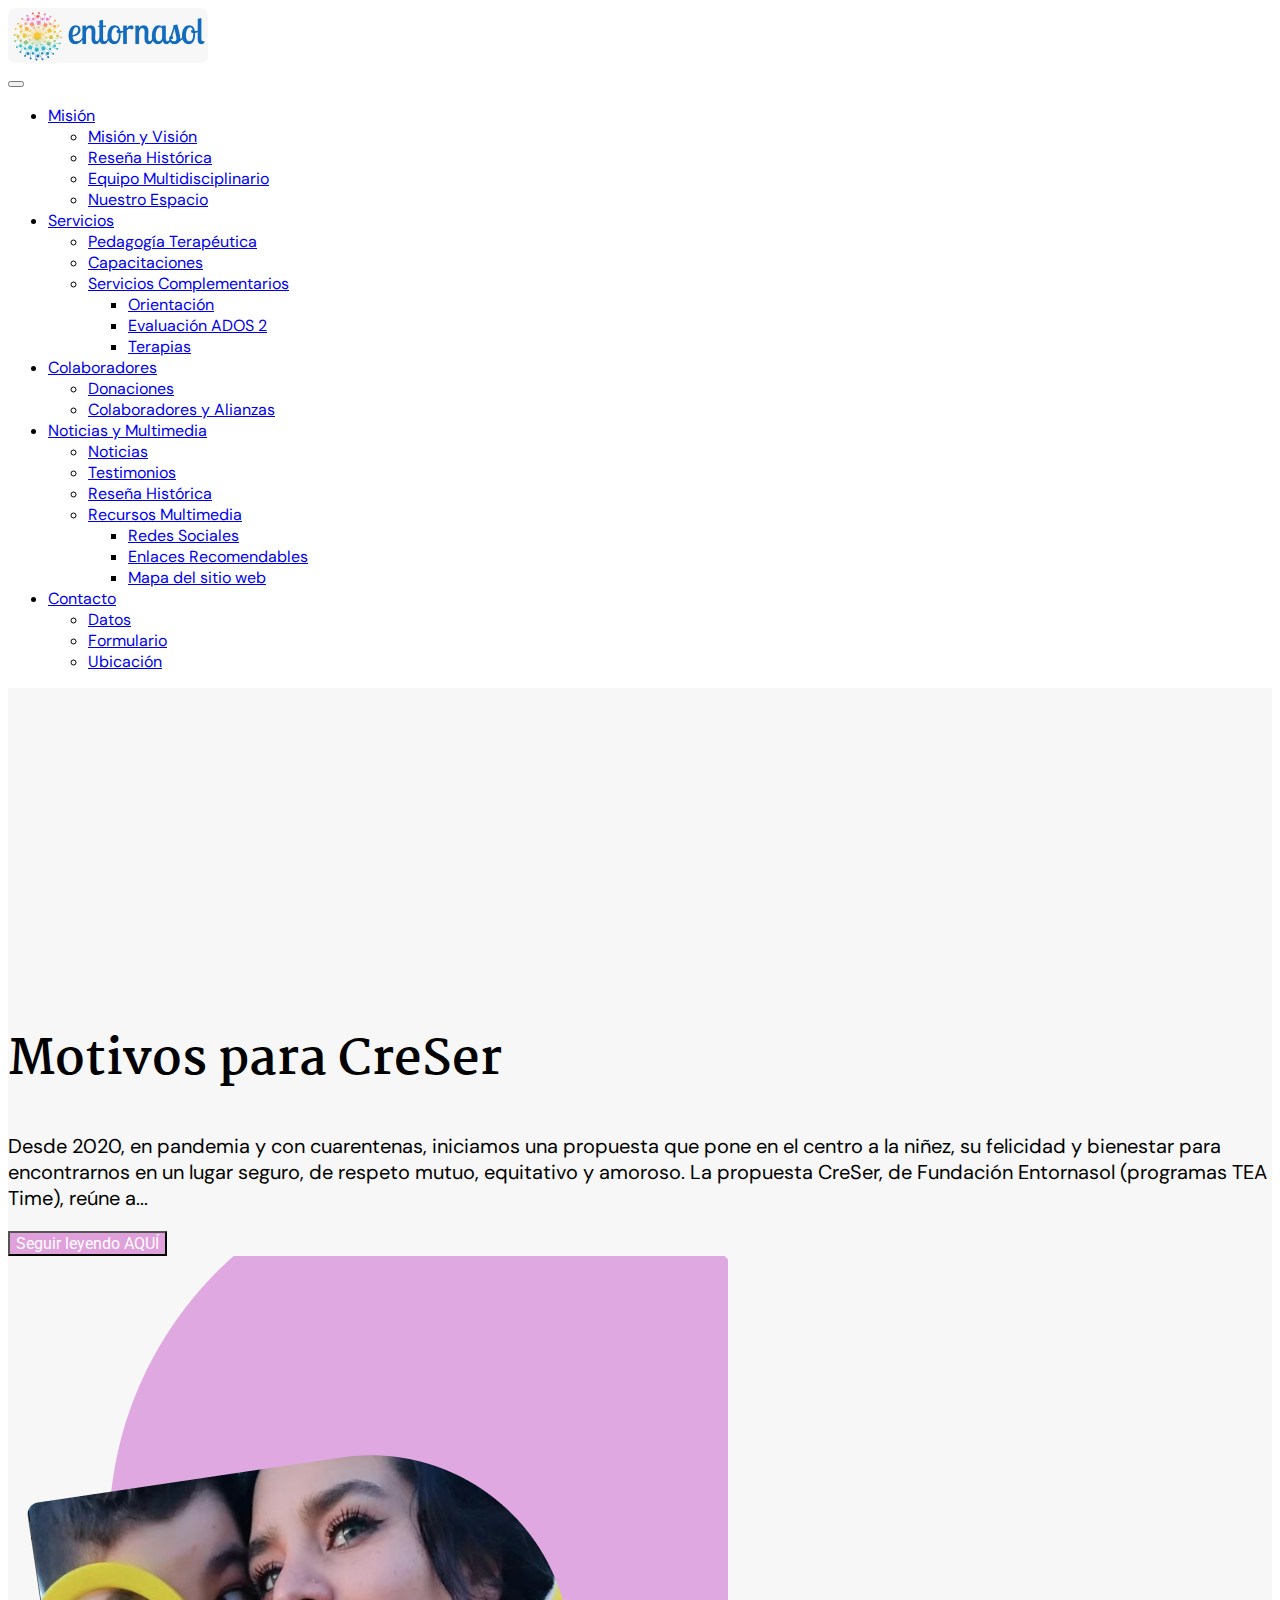
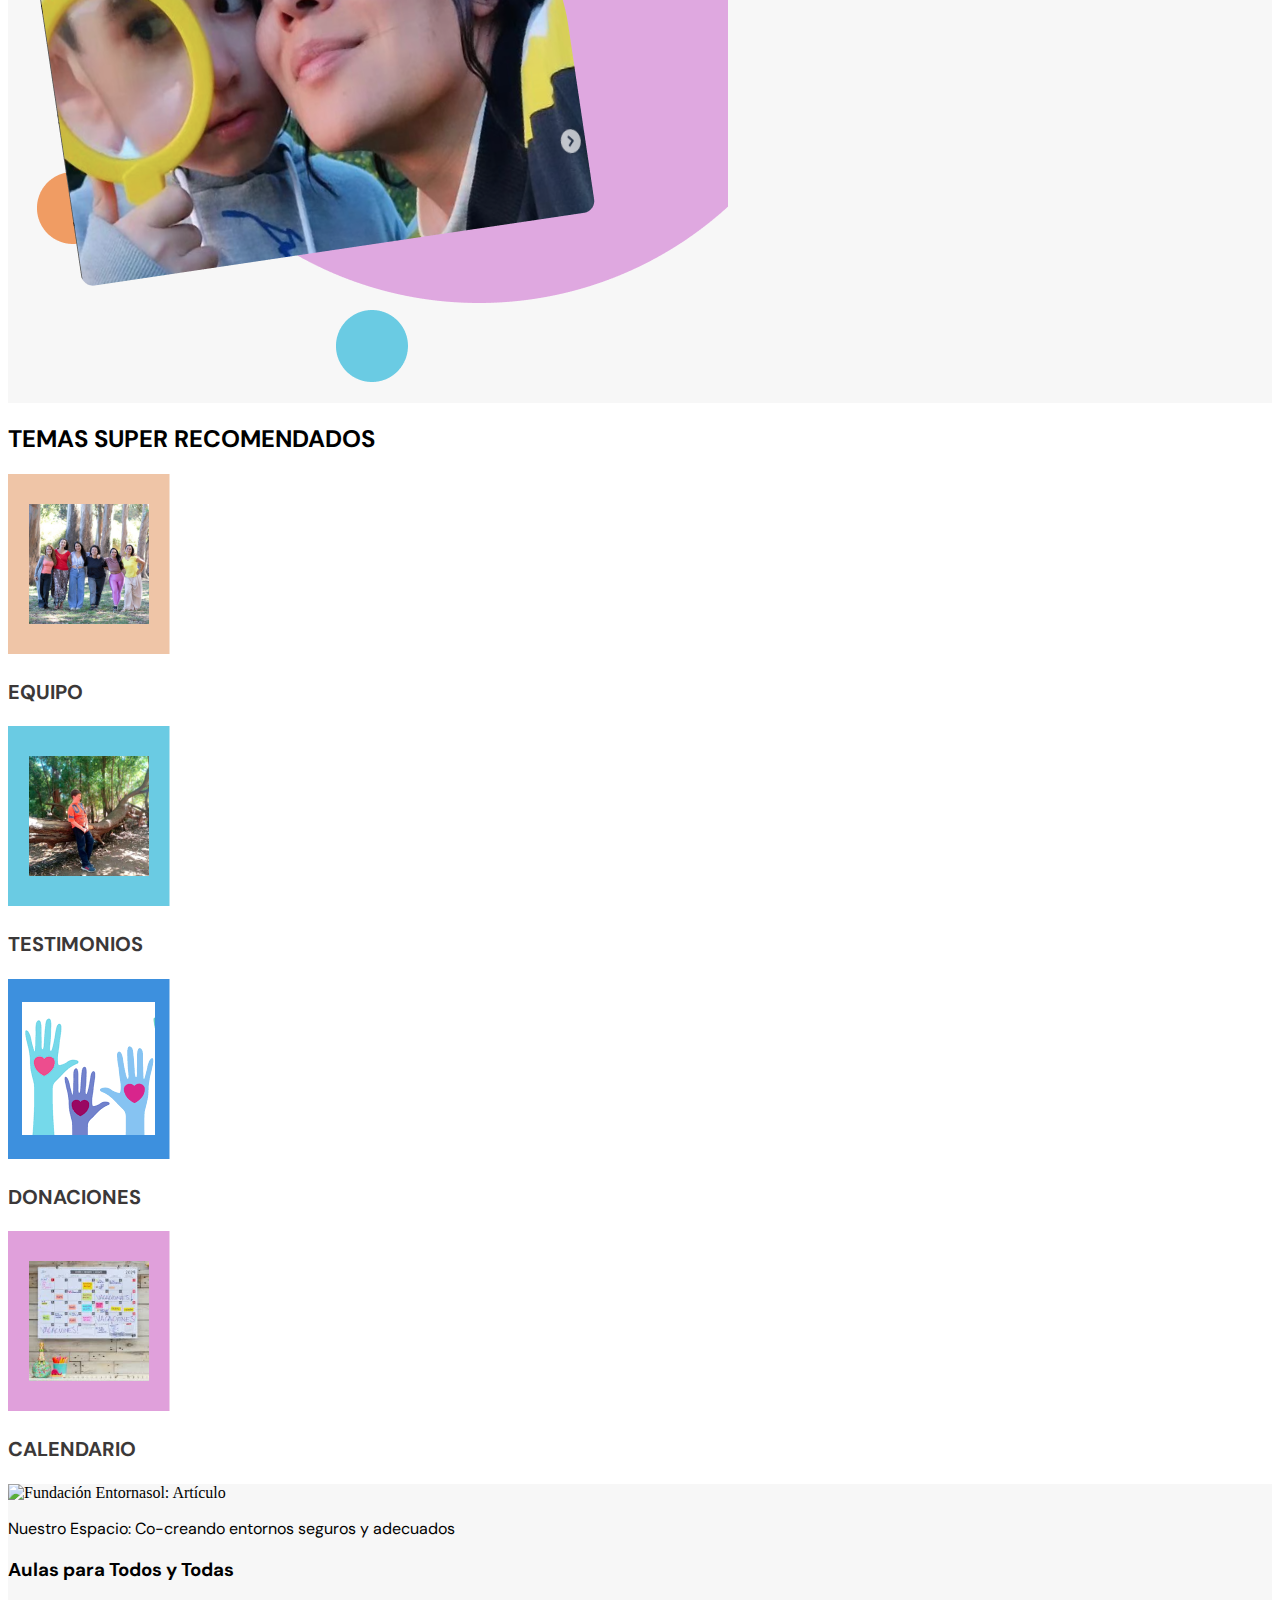
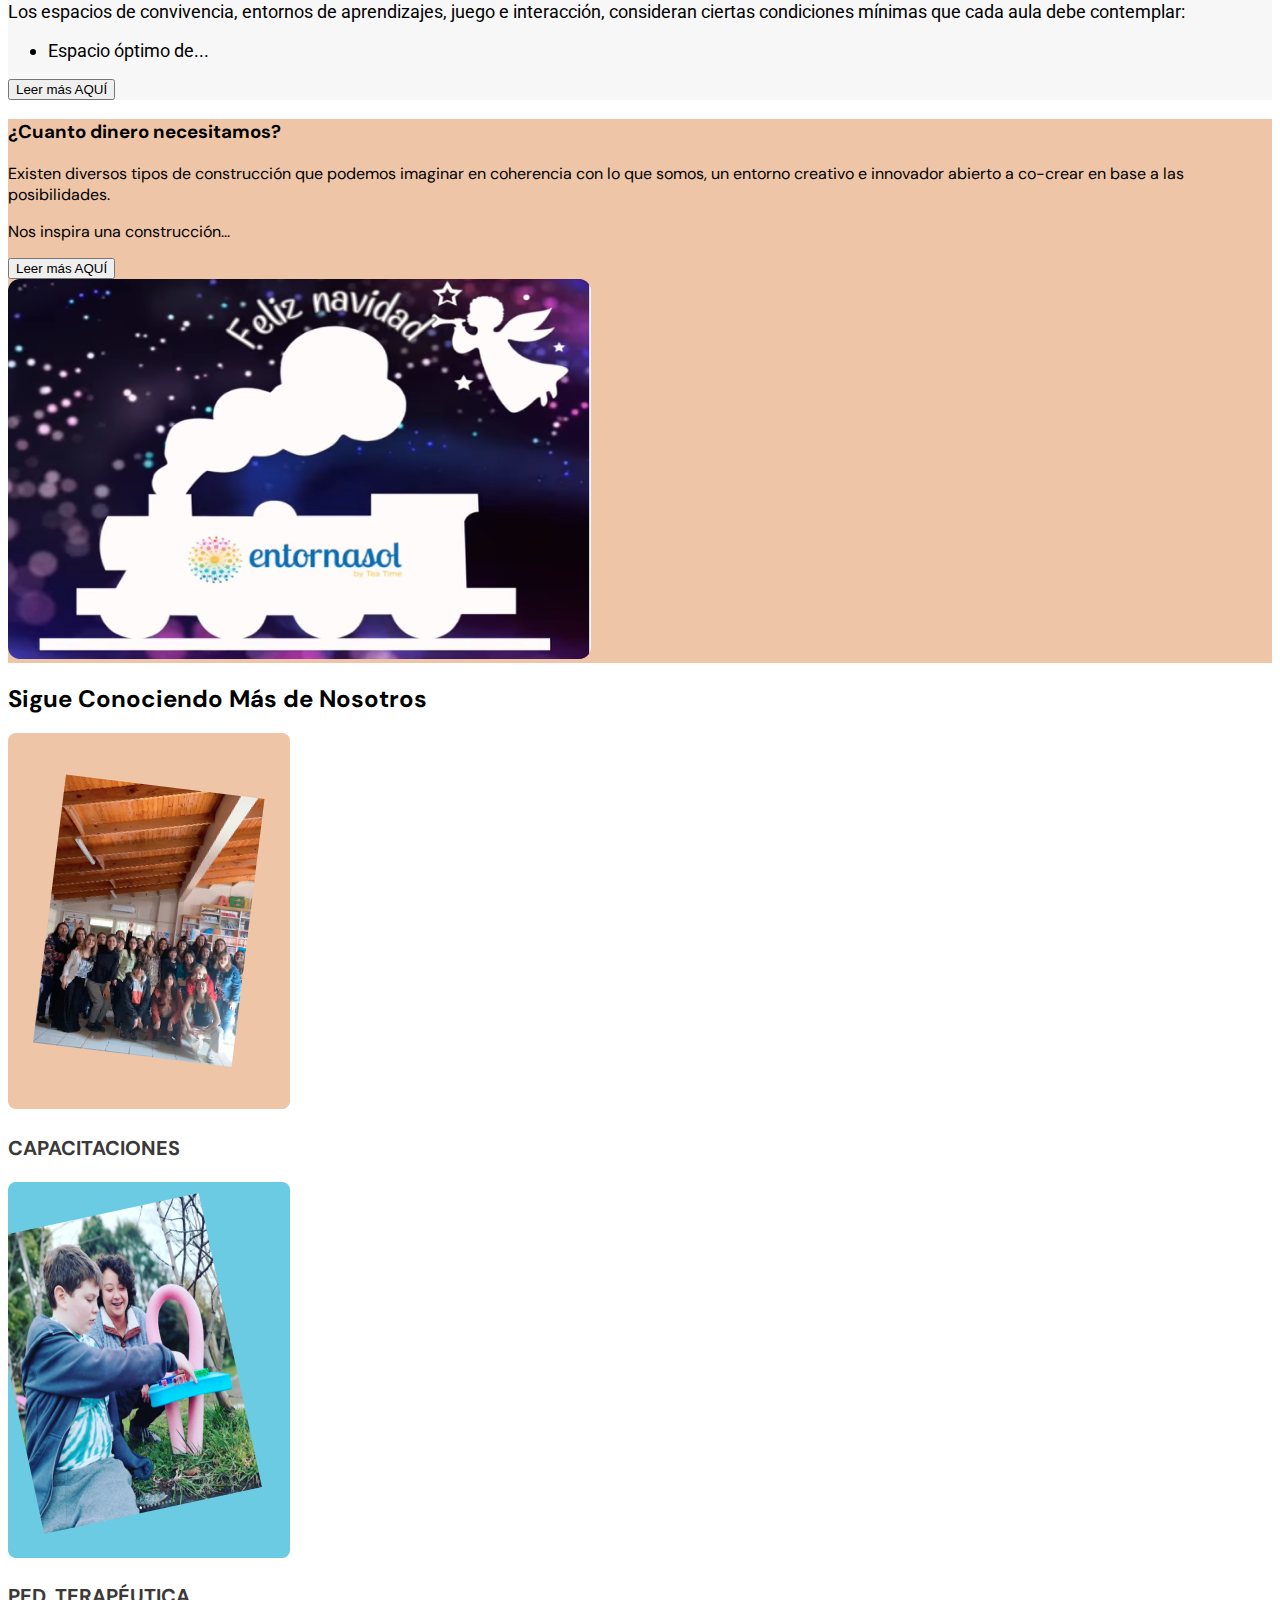
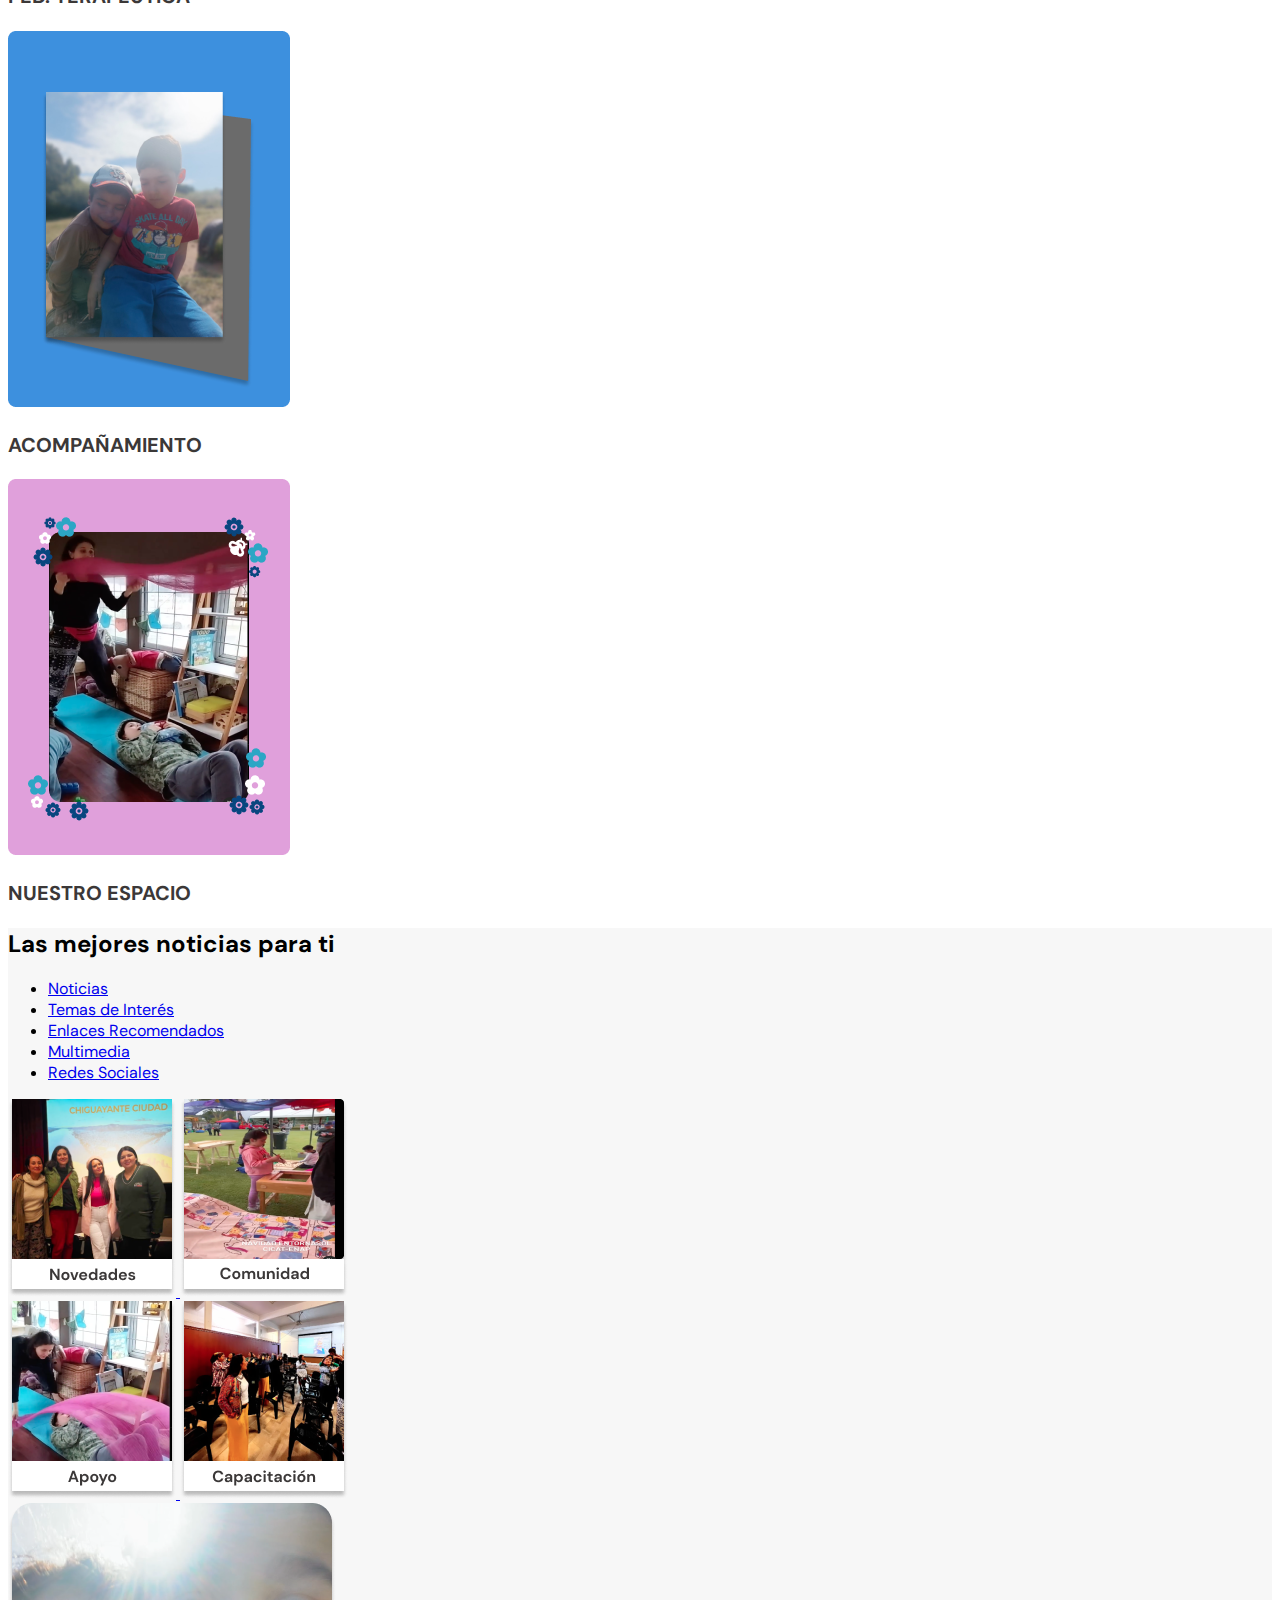
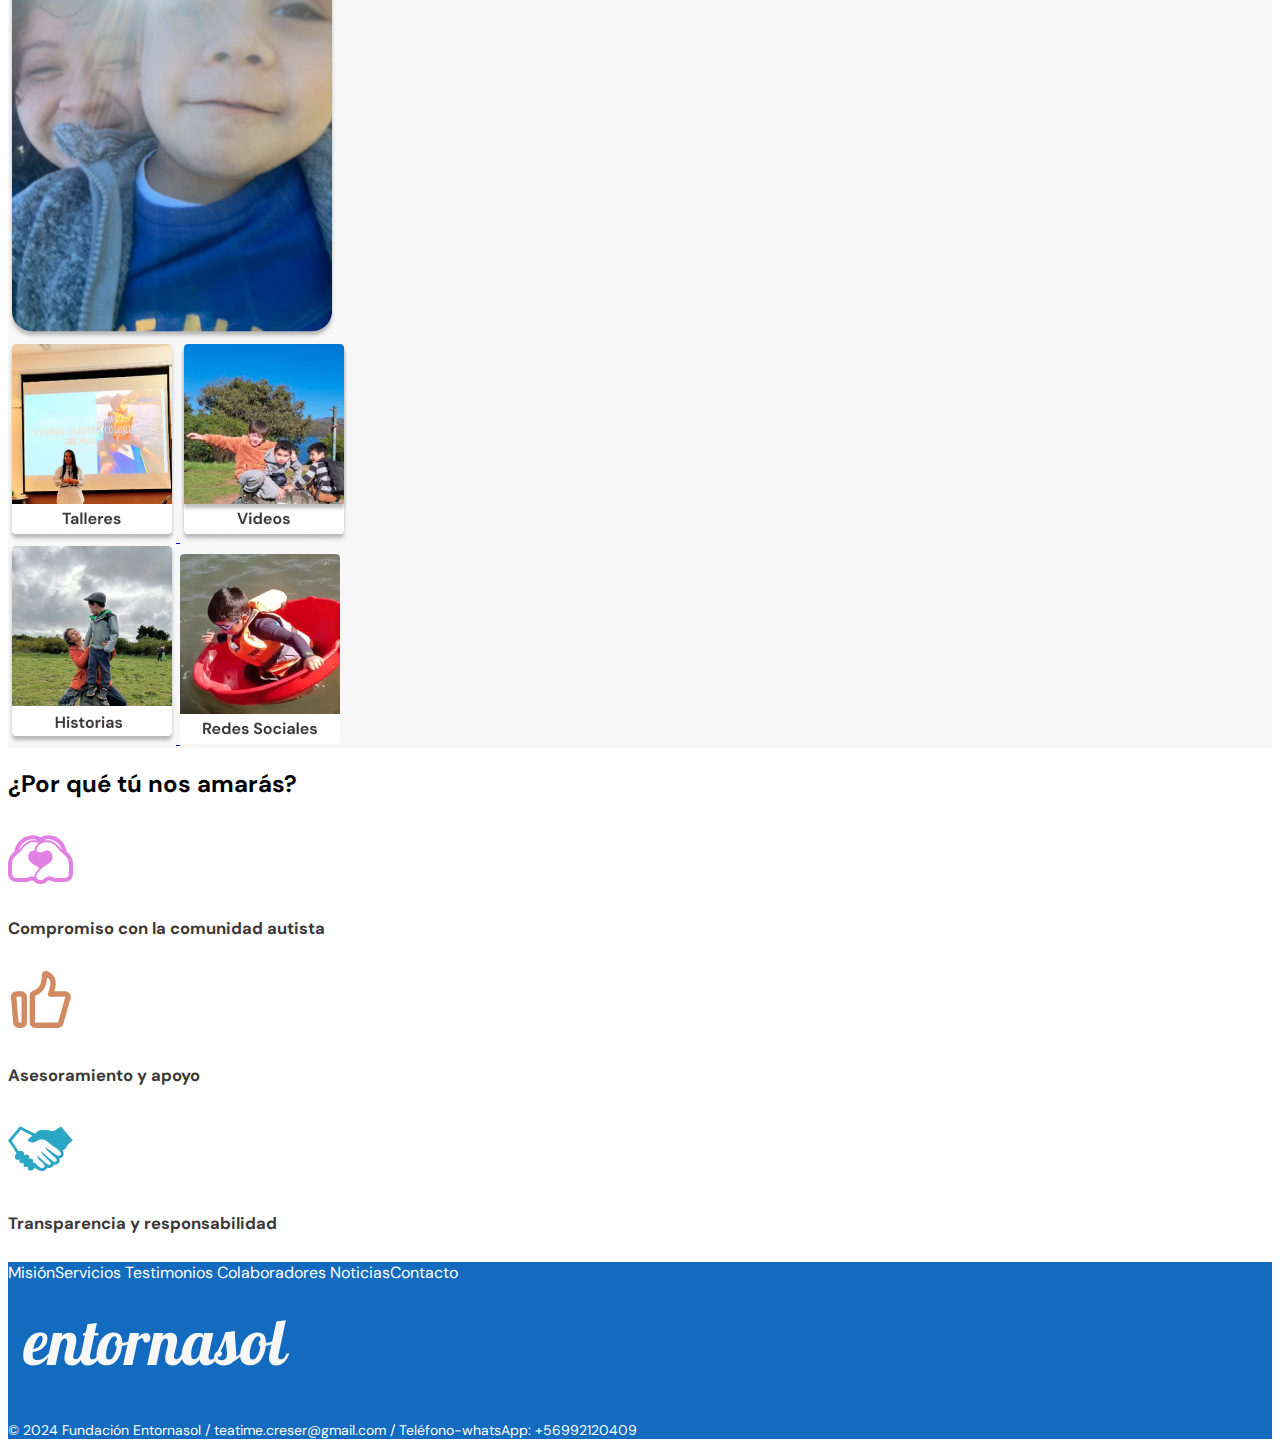
==== index.html @ 8d463114 "1er commit" ====
<!DOCTYPE html>
<html lang="es">

<head>
  <meta charset="UTF-8">
  <meta name="viewport" content="width=device-width, initial-scale=1.0">
  <meta name="description" content="Sitio web Fundación Entornasol para la Divergencia e integración del Autismo">
  <meta name="author" content="Pilar García Royo">
  <link rel="shortcut icon" href="./assets/img/favicon-entornasol.svg" type="image/x-icon">
  <title>Fundación Entornasol</title>
  <script src="https://kit.fontawesome.com/6270b52527.js" crossorigin="anonymous"></script>
  <link rel="preconnect" href="https://fonts.googleapis.com">
  <link rel="preconnect" href="https://fonts.gstatic.com" crossorigin>
  <link
    href="https://fonts.googleapis.com/css2?family=DM+Sans:ital,opsz,wght@0,9..40,100..1000;1,9..40,100..1000&display=swap"
    rel="stylesheet">
  <link href="https://fonts.googleapis.com/css2?family=Martel:wght@200;300;400;600;700;800;900&display=swap"
    rel="stylesheet">
  <link
    href="https://fonts.googleapis.com/css2?family=Roboto:ital,wght@0,100;0,300;0,400;0,500;0,700;0,900;1,100;1,300;1,400;1,500;1,700;1,900&display=swap"
    rel="stylesheet">
  <link href="https://cdn.jsdelivr.net/npm/bootstrap@5.1.3/dist/css/bootstrap.min.css" rel="stylesheet"
    integrity="sha384-1BmE4kWBq78iYhFldvKuhfTAU6auU8tT94WrHftjDbrCEXSU1oBoqyl2QvZ6jIW3" crossorigin="anonymous">
  <link rel="stylesheet" href="./assets/css/styles.css">
</head>

<body>
  <header>
    <nav class="navbar navbar-expand-lg fixed-top navbar-light bg-light">
      <div class="container-fluid">
        <div class="container">
          <a class="navbar-brand" href="#">
            <img src="./assets/img/logo-entornasol.png" alt="logotipo Entornasol" width="200" height="auto">
          </a>
        </div>
        <button class="navbar-toggler" type="button" data-bs-toggle="collapse" data-bs-target="#navbarSupportedContent"
          aria-controls="navbarSupportedContent" aria-expanded="false" aria-label="Toggle navigation">
          <span class="navbar-toggler-icon"></span>
        </button>
        <div class="collapse navbar-collapse me-3" id="navbarSupportedContent">
          <ul class="navbar-nav me-auto mb-2 mb-lg-0">
            <li class="nav-item dropdown">
              <a class="nav-link dropdown-toggle" href="#" id="navbarDropdown" role="button" data-bs-toggle="dropdown"
                aria-expanded="false">
                Misión
              </a>
              <ul class="dropdown-menu" aria-labelledby="navbarDropdown">
                <li><a class="dropdown-item" href="mision.html#mision-vision">Misión y Visión</a></li>
                <li><a class="dropdown-item" href="mision.html#historia">Reseña Histórica</a></li>
                <li><a class="dropdown-item" href="mision.html#equipo">Equipo Multidisciplinario</a></li>
                <li><a class="dropdown-item" href="mision.html#espacio">Nuestro Espacio</a></li>
              </ul>
            </li>
            <li class="nav-item dropdown">
              <a class="nav-link dropdown-toggle" href="#" id="navbarDropdown" role="button" data-bs-toggle="dropdown"
                aria-expanded="false">
                Servicios
              </a>
              <ul class="dropdown-menu" aria-labelledby="navbarDropdown">
                <li><a class="dropdown-item" href="#">Pedagogía Terapéutica</a></li>
                <li><a class="dropdown-item" href="servicios.html">Capacitaciones</a></li>
                <!-- <li><a class="dropdown-item" href="#">Acompañamiento</a></li> -->
                <!-- <li><a class="dropdown-item" href="#">Calendario</a></li> -->
                <li><a class="dropdown-item" href="#">Servicios Complementarios</a>
                  <ul>
                    <li><a class="dropdown-item" href="#">Orientación</a>
                    <li><a class="dropdown-item" href="#">Evaluación ADOS 2</a>
                    <li><a class="dropdown-item" href="#">Terapias</a>
                  </ul>
                </li>
              </ul>
            </li>
            <li class="nav-item dropdown">
              <a class="nav-link dropdown-toggle" href="#" id="navbarDropdown" role="button" data-bs-toggle="dropdown"
                aria-expanded="false">
                Colaboradores
              </a>
              <ul class="dropdown-menu" aria-labelledby="navbarDropdown">
                <li><a class="dropdown-item" href="donaciones.html">Donaciones</a></li>
                <li><a class="dropdown-item" href="donaciones.html#alianzas">Colaboradores y Alianzas</a></li>
                <!-- <li><a class="dropdown-item" href="#">Convenios</a></li> -->
              </ul>
            </li>
            <li class="nav-item dropdown">
              <a class="nav-link dropdown-toggle" href="#" id="navbarDropdown" role="button" data-bs-toggle="dropdown"
                aria-expanded="false">
                Noticias y Multimedia
              </a>
              <ul class="dropdown-menu" aria-labelledby="navbarDropdown">
                <li><a class="dropdown-item" href="noticias.html">Noticias</a></li>
                <li><a class="dropdown-item" href="noticias.html#testimonios">Testimonios</a></li>
                <li><a class="dropdown-item" href="story.html">Reseña Histórica</a></li>
                <!-- <li><a class="dropdown-item" href="#">Temas de Interés</a></li> -->
                <li><a class="dropdown-item" href="#">Recursos Multimedia</a>
                  <ul>
                    <li><a class="dropdown-item" href="noticias.html" rel="noopener noreferrer">Redes Sociales</a>
                    <li><a class="dropdown-item" href="noticias.html#enlaces">Enlaces Recomendables</a></li>
                    <!-- <li><a class="dropdown-item" href="#">Videos</a> -->
                    <!-- <li><a class="dropdown-item" href="#">Archivos</a> -->
                    <li><a class="dropdown-item" href="noticias.html#menu-navegacion">Mapa del sitio web</a>
                  </ul>
                </li>
              </ul>
            </li>
            <li class="nav-item dropdown">
              <a class="nav-link dropdown-toggle" href="#" id="navbarDropdown" role="button" data-bs-toggle="dropdown"
                aria-expanded="false">
                Contacto
              </a>
              <ul class="dropdown-menu" aria-labelledby="navbarDropdown">
                <li><a class="dropdown-item" href="contacto.html">Datos</a></li>
                <li><a class="dropdown-item" href="contacto.html#formulario-contacto">Formulario</a></li>
                <!-- <li><a class="dropdown-item" href="#">Opiniones</a></li> -->
                <li><a class="dropdown-item" href="contacto.html#mapa-contacto">Ubicación</a></li>
              </ul>
            </li>
          </ul>
        </div>
      </div>
    </nav>
  </header>

  <main>
    <section class="row container-fluid portada-grande">
      <div class="col-md-5 parrafo-hero">
        <h1 class="titulo-hero">Motivos para CreSer</h1>
        <p class="texto-hero">Desde 2020, en pandemia y con cuarentenas, iniciamos una propuesta que pone en el centro a la niñez, su felicidad y bienestar para encontrarnos en un lugar seguro, de respeto mutuo, equitativo y amoroso. La propuesta CreSer, de Fundación Entornasol (programas TEA Time), reúne a...
        </p>
        <a href="mision.html"><button type="button" class="btn boton-rosa">Seguir leyendo AQUÍ</button></a>

      </div>
      <div class="col-md-7 imagen-hero">
        <img src="./assets/img/img-hero.png" alt="Fundación Entornasol">
      </div>
    </section>

    <section class="container-fluid portada-movil">
      <div class="d-flex justify-content-end">
        <img src="./assets/img/img-hero.png" alt="Fundación Entornasol" class="w-75">
      </div>
      <div class="parrafo-hero-movil">
        <h1 class="titulo-hero-movil">Motivos para CreSer</h1>
        <p class="texto-hero-movil">Desde 2020 iniciamos, en pandemia y con cuarentenas, una propuesta que pone en el
          centro a
          la niñez, su felicidad y bienestar para encontrarnos en un lugar seguro, de respeto mutuo, equitativo y
          amoroso.</p>
        <button type="button" class="btn boton-rosa">Seguir leyendo AQUÍ</button>
      </div>
    </section>

    <section class="container my-5">
      <div class="text-center p-5 m-5">
        <h2 class="title-article text-uppercase">TEMAS SUPER RECOMENDADOS</h2>
      </div>
      <div class="row d-flex align-items-center py-5 my-5">
        <div class="col-md-3 text-center">
          <a href="mision.html#equipo" class="enlaces-noticias">
            <img src="./assets/img/img-equipo.png" alt="Fundación Entornasol: Equipo">
          </a>
          <h4 class="my-3"><a href="mision.html#equipo" class="recomendados-link">EQUIPO</a></h4>
        </div>
        <div class="col-md-3 text-center">
          <a href="#" class="enlaces-noticias">
            <img src="./assets/img/img-testimonios.png" alt="Fundación Entornasol: Testimonios">
          </a>
          <h4 class="my-3"><a href="#" class="recomendados-link">TESTIMONIOS</a></h4>
        </div>
        <div class="col-md-3 text-center">
          <a href="donaciones.html" class="enlaces-noticias">
            <img src="./assets/img/img-donaciones.png" alt="Fundación Entornasol: Donaciones">
          </a>
          <h4 class="my-3"><a href="donaciones.html" class="recomendados-link">DONACIONES</a></h4>
        </div>
        <div class="col-md-3 text-center">
          <a href="#" class="enlaces-noticias">
            <img src="./assets/img/img-calendario.png" alt="Fundación Entornasol: Calendario">
          </a>
          <h4 class="my-3"><a href="#" class="recomendados-link">CALENDARIO</a></h4>
        </div>
      </div>
    </section>

    <section class="articulo py-5">
      <div class="row py-5 m-5">
        <div class="col-md-6">
          <img src="./assets/img/img-articulo-niño.png" alt="Fundación Entornasol: Artículo">
        </div>
        <div class="col-md-6 pt-5">
          <p class="title-article pt-5 pb-2 mx-3">Nuestro Espacio: Co-creando entornos seguros y adecuados</p>
          <h3 class="title-article text-center m-3">Aulas para Todos y Todas</h3>
          <p class="texto">Los espacios de convivencia, entornos de aprendizajes, juego e interacción, consideran
            ciertas condiciones mínimas que cada aula debe contemplar:</p>
          <ul class="texto m-5">
            <li>Espacio óptimo de...</li>
          </ul>
          <a href="mision.html#espacio"><button type="button" class="btn btn-secondary m-3">Leer más AQUÍ</button></a>
        </div>
      </div>
    </section>

    <section class="articulo py-5">
      <div class="row contenedor-saludo py-5 m-5">
        <div class="col-md-6">
          <h3 class="title-article text-capitalize text-center py-3 m-3">¿Cuanto dinero necesitamos?</h3>
          <p class="title-article text-capitalize py-3 m-3">Existen diversos tipos de construcción que podemos imaginar
            en coherencia
            con lo que somos, un entorno creativo e innovador abierto a co-crear en base a las posibilidades.</p>
          <p class="title-article py-3 m-3">Nos inspira una construcción...</p>
          <a href="donaciones.html"><button type="button" class="btn btn-secondary m-3">Leer más AQUÍ</button></a>
        </div>
        <div class="col-md-6">
          <img src="./assets/img/img-trencito.png" alt="Fundación Entornasol: Saludo de Navidad">
        </div>
      </div>
    </section>

    <section class="container my-5">
      <div class="text-center p-5 m-5">
        <h2 class="title-article text-uppercase">Sigue Conociendo Más de Nosotros</h2>
      </div>
      <div class="row d-flex align-items-center py-5 my-5">
        <div class="col-md-3 text-center">
          <a href="servicios.html" class="enlaces-noticias">
            <img src="./assets/img/img-capacitaciones.png" alt="Fundación Entornasol: Equipo" class="w-75">
          </a>
          <h4 class="title-article my-3"><a href="servicios.html" class="recomendados-link">CAPACITACIONES</a></h4>
        </div>
        <div class="col-md-3 text-center">
          <a href="#" class="enlaces-noticias">
            <img src="./assets/img/img-pedagogia.png" alt="Fundación Entornasol: Testimonios" class="w-75">
          </a>
          <h4 class="title-article my-3"><a href="#" class="recomendados-link">PED. TERAPÉUTICA</a></h4>
        </div>
        <div class="col-md-3 text-center">
          <a href="#" class="enlaces-noticias">
            <img src="./assets/img/img-acompañamiento.png" alt="Fundación Entornasol: Donaciones" class="w-75">
          </a>
          <h4 class="title-article my-3"><a href="#" class="recomendados-link">ACOMPAÑAMIENTO</a></h4>
        </div>
        <div class="col-md-3 text-center">
          <a href="mision.html#espacio" class="enlaces-noticias">
            <img src="./assets/img/img-espacio.png" alt="Fundación Entornasol: Calendario" class="w-75">
          </a>
          <h4 class="title-article my-3"><a href="mision.html#espacio" class="recomendados-link">NUESTRO ESPACIO</a>
          </h4>
        </div>
      </div>
    </section>

    <article class="articulo py-5">
      <h2 class="title-article title-article text-center m-5">Las mejores noticias para ti</h2>
      <section class="d-flex justify-content-center py-2">
        <nav class="navbar navbar-expand-lg navbar-light bg-light">
          <div class="title-article container-fluid">
            <div class="navbar-collapse me-3" id="navbarSupportedContent">
              <ul class="d-flex navbar-nav me-auto mb-2 mb-lg-0">
                <li class="nav-item">
                  <a class="nav-link" aria-current="page" href="#">Noticias</a>
                </li>
                <li class="nav-item">
                  <a class="nav-link" aria-current="page" href="#">Temas de Interés</a>
                </li>
                <li class="nav-item">
                  <a class="nav-link" aria-current="page" href="#">Enlaces Recomendados</a>
                </li>
                <li class="nav-item">
                  <a class="nav-link" aria-current="page" href="#">Multimedia</a>
                </li>
                <li class="nav-item">
                  <a class="nav-link" aria-current="page" href="https://www.instagram.com/fundacionentornasol/" target="_blank" rel="noopener noreferrer">Redes Sociales</a>
                </li>
              </ul>
            </div>
          </div>
        </nav>
      </section>
      <section class="articulo">
        <div class="row py-5">
          <div class="col-md-4">
            <div class="row">
              <div class="col-md-6">
                <a href="#" class="enlaces-noticias">
                  <img src="./assets/img/novedades.png" alt="Fundación Entornasol" class="p-2 w-100">
                </a>
                <a href="#" class="enlaces-noticias">
                  <img src="./assets/img/comunidad.png" alt="Fundación Entornasol" class="p-2 w-100">
                </a>
              </div>
              <div class="col-md-6">
                <a href="#" class="enlaces-noticias">
                  <img src="./assets/img/apoyo.png" alt="Fundación Entornasol" class="p-2 w-100">
                </a>
                <a href="servicios.html" class="enlaces-noticias">
                  <img src="./assets/img/capacitacion.png" alt="Fundación Entornasol" class=" p-2 w-100">
                </a>
              </div>
            </div>
          </div>
          <div class="col-md-4 text-center">
            <a href="mision.html" class="enlaces-noticias">
              <img src="./assets/img/image central.png" alt="Fundación Entornasol" class="w-75">
            </a>
          </div>
          <div class="col-md-4">
            <div class="row">
              <div class="col-md-6">
                <a href="#" class="enlaces-noticias">
                  <img src="./assets/img/talleres.png" alt="Fundación Entornasol" class="p-2 w-100">
                </a>
                <a href="#" class="enlaces-noticias">
                  <img src="./assets/img/videos.png" alt="Fundación Entornasol" class="p-2 w-100">
                </a>
              </div>
              <div class="col-md-6">
                <a href="#" class="enlaces-noticias">
                  <img src="./assets/img/historias.png" alt="Fundación Entornasol" class="p-2 w-100">
                </a>
                <a href="https://www.instagram.com/fundacionentornasol/" target="_blank" rel="noopener noreferrer" class="enlaces-noticias">
                  <img src="./assets/img/redes-sociales.png" alt="Fundación Entornasol" class="p-2 w-100">
                </a>
              </div>
            </div>
          </div>
        </div>
      </section>
    </article>

    <section class="my-5">
      <div class="text-center py-5">
        <h2 class="title-article py-5">¿Por qué tú nos amarás?</h2>
      </div>
      <div class="row pb-5 mx-5">
        <div class="col-md-4 text-center">
          <a href="#" id="enlaces-iconos" class="recomendados-link">
            <img src="./assets/img/fluent-emoji-high-contrast_heart-hands.svg" alt="Icono">
            <h5 class=" my-5">Compromiso con la comunidad autista</h5>
          </a>
        </div>
        <div class="col-md-4 text-center">
          <a href="#" id="enlaces-iconos" class="recomendados-link">
            <img src="./assets/img/icon-park-outline_good-two.svg" alt="Icono">
            <h5 class="title-article my-5">Asesoramiento y apoyo</h5>
          </a>
        </div>
        <div class="col-md-4 text-center">
          <a href="#" id="enlaces-iconos" class="recomendados-link">
            <img src="./assets/img/vaadin_handshake.svg" alt="Icono">
            <h5 class="title-article my-5">Transparencia y responsabilidad</h5>
          </a>
        </div>
      </div>
    </section>
  </main>

  <footer>
    <section class="enlaces-footer text-center pt-5 my-5">
      <p><a href="mision.html" class="m-3">Misión</a><span><a href="servicios.html" class="m-3">Servicios</a></span>
        <span><a href="noticias.html#testimonios" class="m-3">Testimonios</a></span>
        <span><a href="donaciones.html" class="m-3">Colaboradores</a></span>
        <span><a href="noticias.html" class="m-3">Noticias</a></span><span><a href="#"class="m-3">Contacto</a></span>
      </p>
    </section>
    <section class="text-center mb-5">
      <a href="#" class="enlaces-logotipo-footer"><img src="./assets/img/logo bg azul logo.svg" alt="Logo blanco"></a>
      <div class="text-center">
        <a href="https://www.instagram.com/fundacionentornasol/" target="_blank" rel="noopener noreferrer"><i
          class="fa-brands fa-instagram text-white mx-3"></i></a>
        <a href="https://wa.me/+56992120409" target="_blank"><i class="fa-brands fa-whatsapp text-white mx-3"></i></a>
        <a href="mailto:fundacionentornasol@gmail.com" target="_blank"><i class="fa-regular fa-envelope-open text-white mx-3"></i></a>
      </div>
    </section>
    <div class="pb-5">
      <p class="texto-reservado-footer text-center">© 2024 Fundación Entornasol / teatime.creser@gmail.com /
        Teléfono-whatsApp: +56992120409
      </p>
    </div>
  </footer>




  <script src="https://cdn.jsdelivr.net/npm/bootstrap@5.1.3/dist/js/bootstrap.bundle.min.js"
    integrity="sha384-ka7Sk0Gln4gmtz2MlQnikT1wXgYsOg+OMhuP+IlRH9sENBO0LRn5q+8nbTov4+1p"
    crossorigin="anonymous"></script>
  <script src="./assets/js/script.js"></script>
</body>

</html>
---- assets/css/styles.css ----
/* font-family: "DM Sans", sans-serif; */
/* font-family: "Martel", serif; */
/* font-family: "Roboto", sans-serif; */

.navbar {
  font-family: "DM Sans", sans-serif;
  font-size: 16px;
}

.titulo-hero {
  font-family: "Martel", serif;
  font-size: 48px;
}

.titulo-parrafo {
  font-family: "Martel", serif;
  font-size: 32px;
}

.menu {
  background-color: #f7f7f7;
}

.texto {
  font-family: "Roboto", sans-serif;
  font-size: 18px;
}

.texto-hero {
  font-family: "DM Sans", sans-serif;
  font-size: 20px;
}

.titulo-hero-movil {
  font-family: "Martel", serif;
  font-size: 32px;
}

.texto-hero-movil {
  font-family: "DM Sans", sans-serif;
  font-size: 16px;
}

.boton-rosa {
  background-color: #e0a0db;
  color: white;
  font-family: "Roboto", sans-serif;
  font-size: 16px;
}

.boton-sepia {
  background-color: #F09C63;
  color: white;
  font-family: "Roboto", sans-serif;
  font-size: 16px;
}

.boton-blue {
  background-color: #3D90DE;
  color: white;
  font-family: "Roboto", sans-serif;
  font-size: 16px;
}

.parrafo-hero {
  padding-top: 300px;
  background-color: #f7f7f7;
}

.parrafo-hero-mision {
  padding-top: 200px;
  background-color: #f7f7f7;
}

.portada-grande {
  background-color: #f7f7f7;
  padding-right: 0;
}

.portada-movil {
  background-color: #f7f7f7;
}

.imagen-hero {
  background-color: #f7f7f7;
}

.title-article {
  font-family: "DM Sans", sans-serif;
}

.recomendados-link {
  text-decoration: none;
  color: #3B3838;
  transition: color 0.3s;
  font-family: "DM Sans", sans-serif;
  font-size: 20px;
}

.recomendados-link:hover {
  color: #0d6efd;
  text-decoration: underline;
  font-family: "DM Sans", sans-serif;
  font-size: 20px;
}

.articulo {
  background-color: #f7f7f7;
}

.contenedor-saludo {
  background-color: #EFC5A7;
}

.enlaces-noticias img {
  transition: filter 0.3s ease; 
}

.enlaces-noticias:hover img {
  filter: grayscale(100%); 
}

#enlaces-iconos img {
  transition: filter 0.3s ease; 
}

#enlaces-iconos:hover img {
  filter: grayscale(100%); 
}

footer {
background-color: #126BBE;
}
.enlaces-logotipo-footer img {
  transition: filter 0.3s ease; 
}

.enlaces-logotipo-footer:hover img {
  filter: grayscale(20%); 
}
.enlaces-footer a {
  text-decoration: none;
  color: #ffffff;
  transition: color 0.3s;
  font-family: "DM Sans", sans-serif;
  font-size: 16px;
}

.enlaces-footer:hover a {
  color: #3B3838;
  text-decoration: underline;
  font-family: "DM Sans", sans-serif;
  font-size: 16px;
}

.texto-reservado-footer {
font-family: "DM Sans", sans-serif;
font-size: 14px;
color: #ffffff;
}

.hero-noticias {
  background-color: #FAFAFA;
}

.card-instagram {
  background-color: #f1dfeb;
}


/* Estilos para tamaños de tablet hacia arriba */
@media only screen and (min-width: 768px) {
  .portada-movil {
    display: none;
  }
}

/* Estilos para tamaños de pantalla móvil */
@media only screen and (max-width: 767px) {
  .portada-grande {
    display: none; /* Oculta la sección en tamaños de pantalla móvil */
  }
  #mejores-noticias {
    display: none;
  }
  #sigue-conociendo {
    display: none;
  }
}
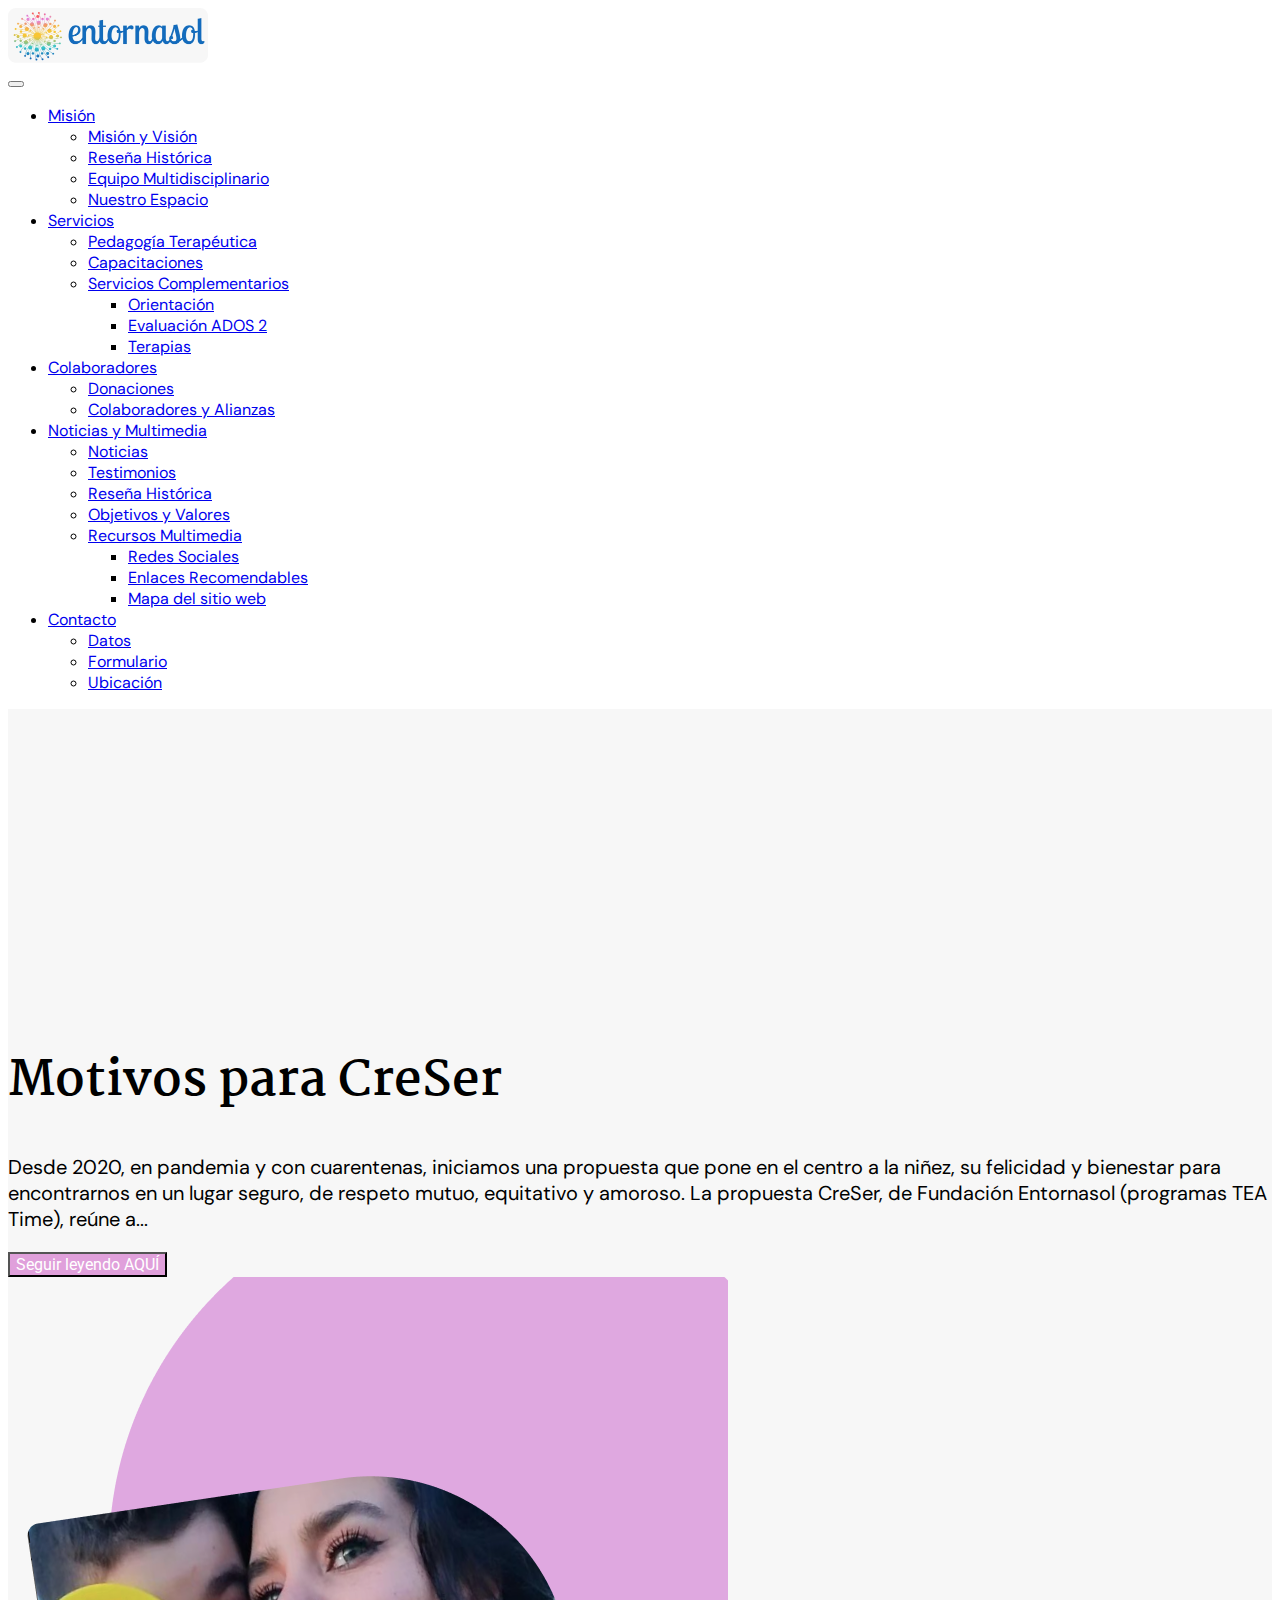
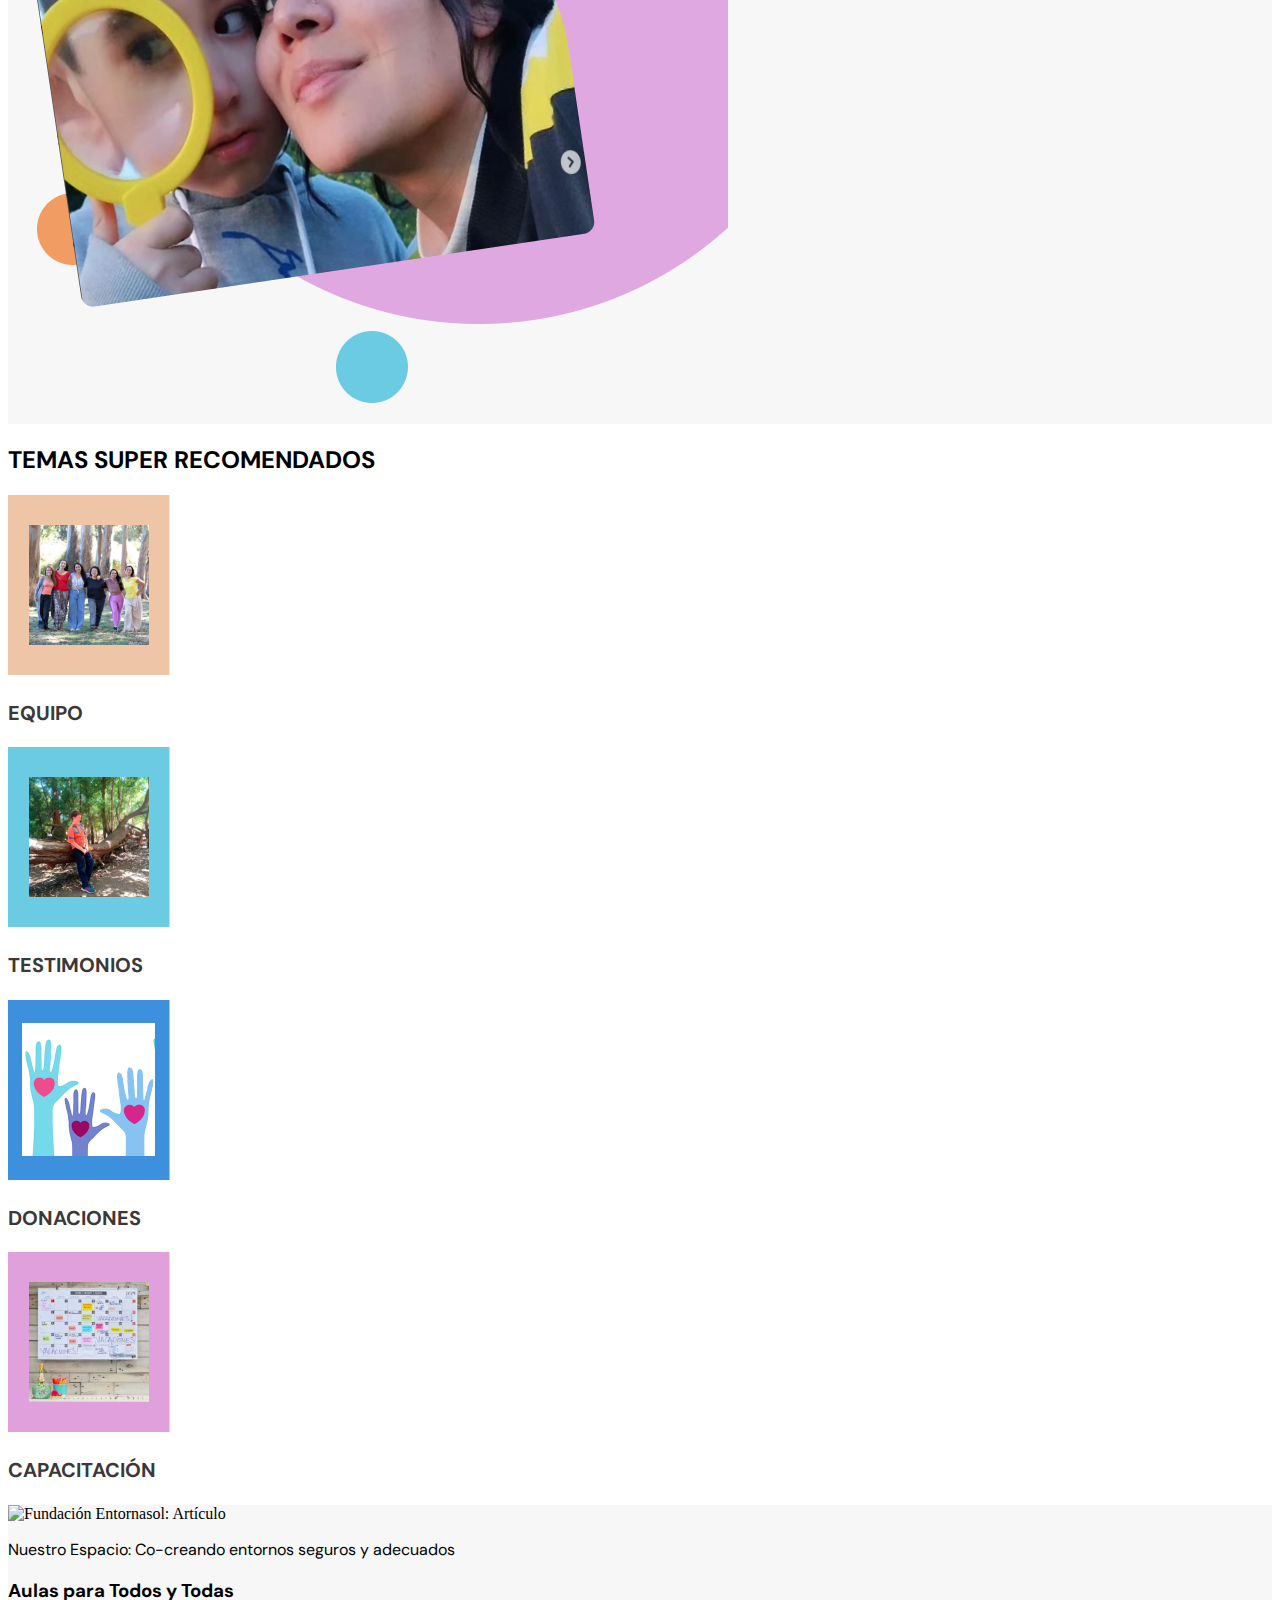
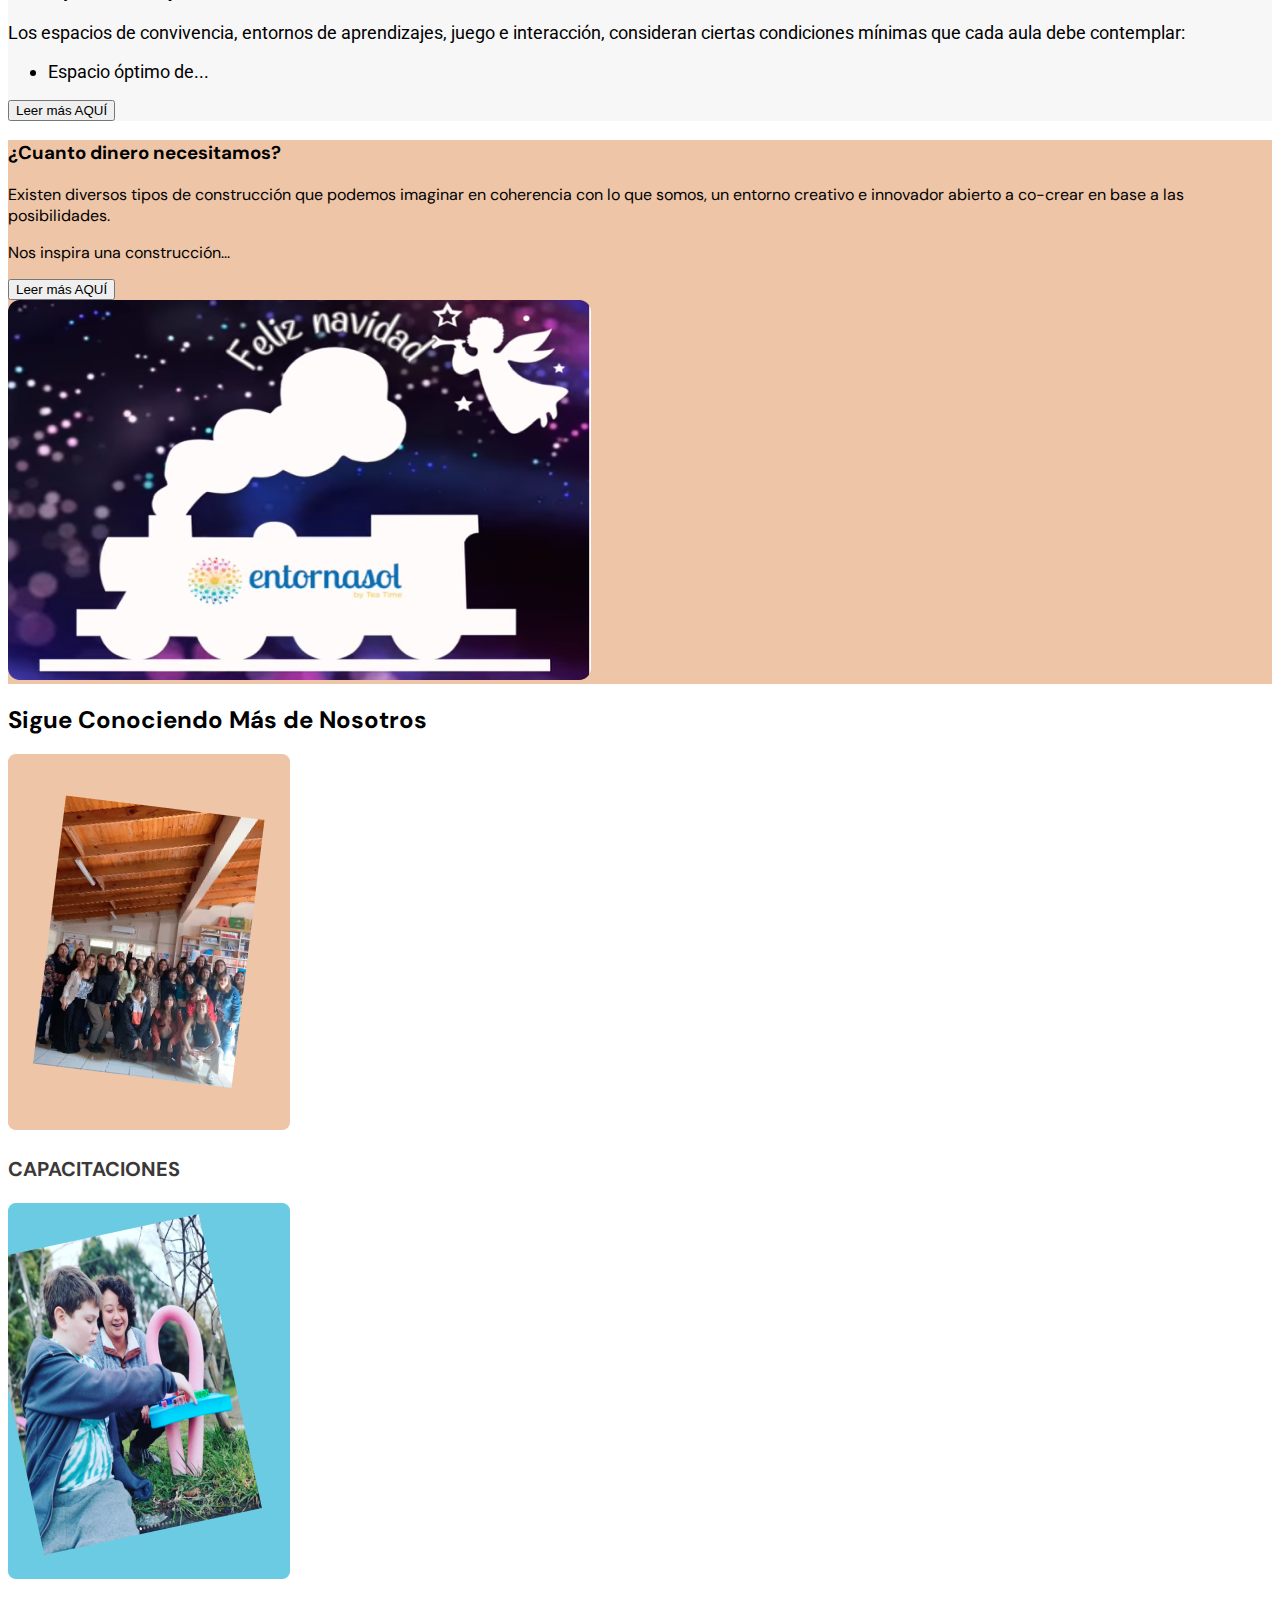
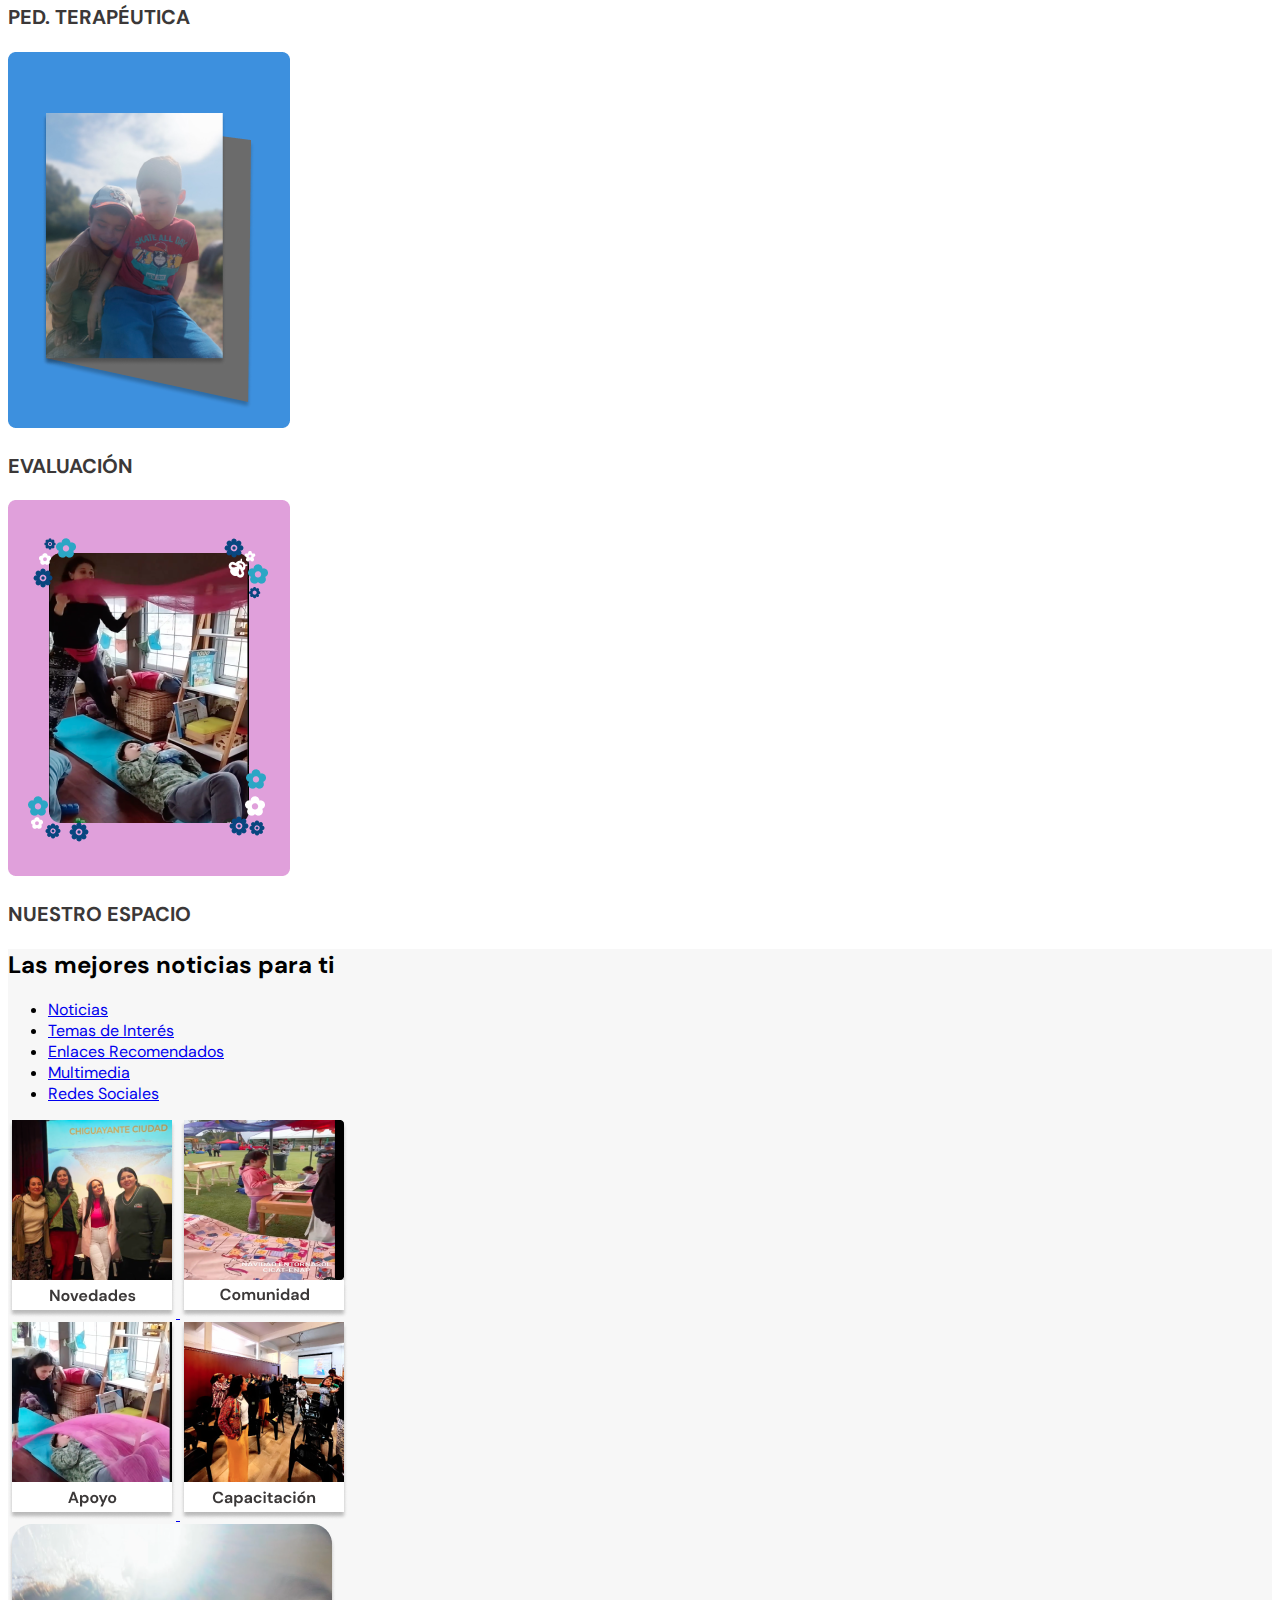
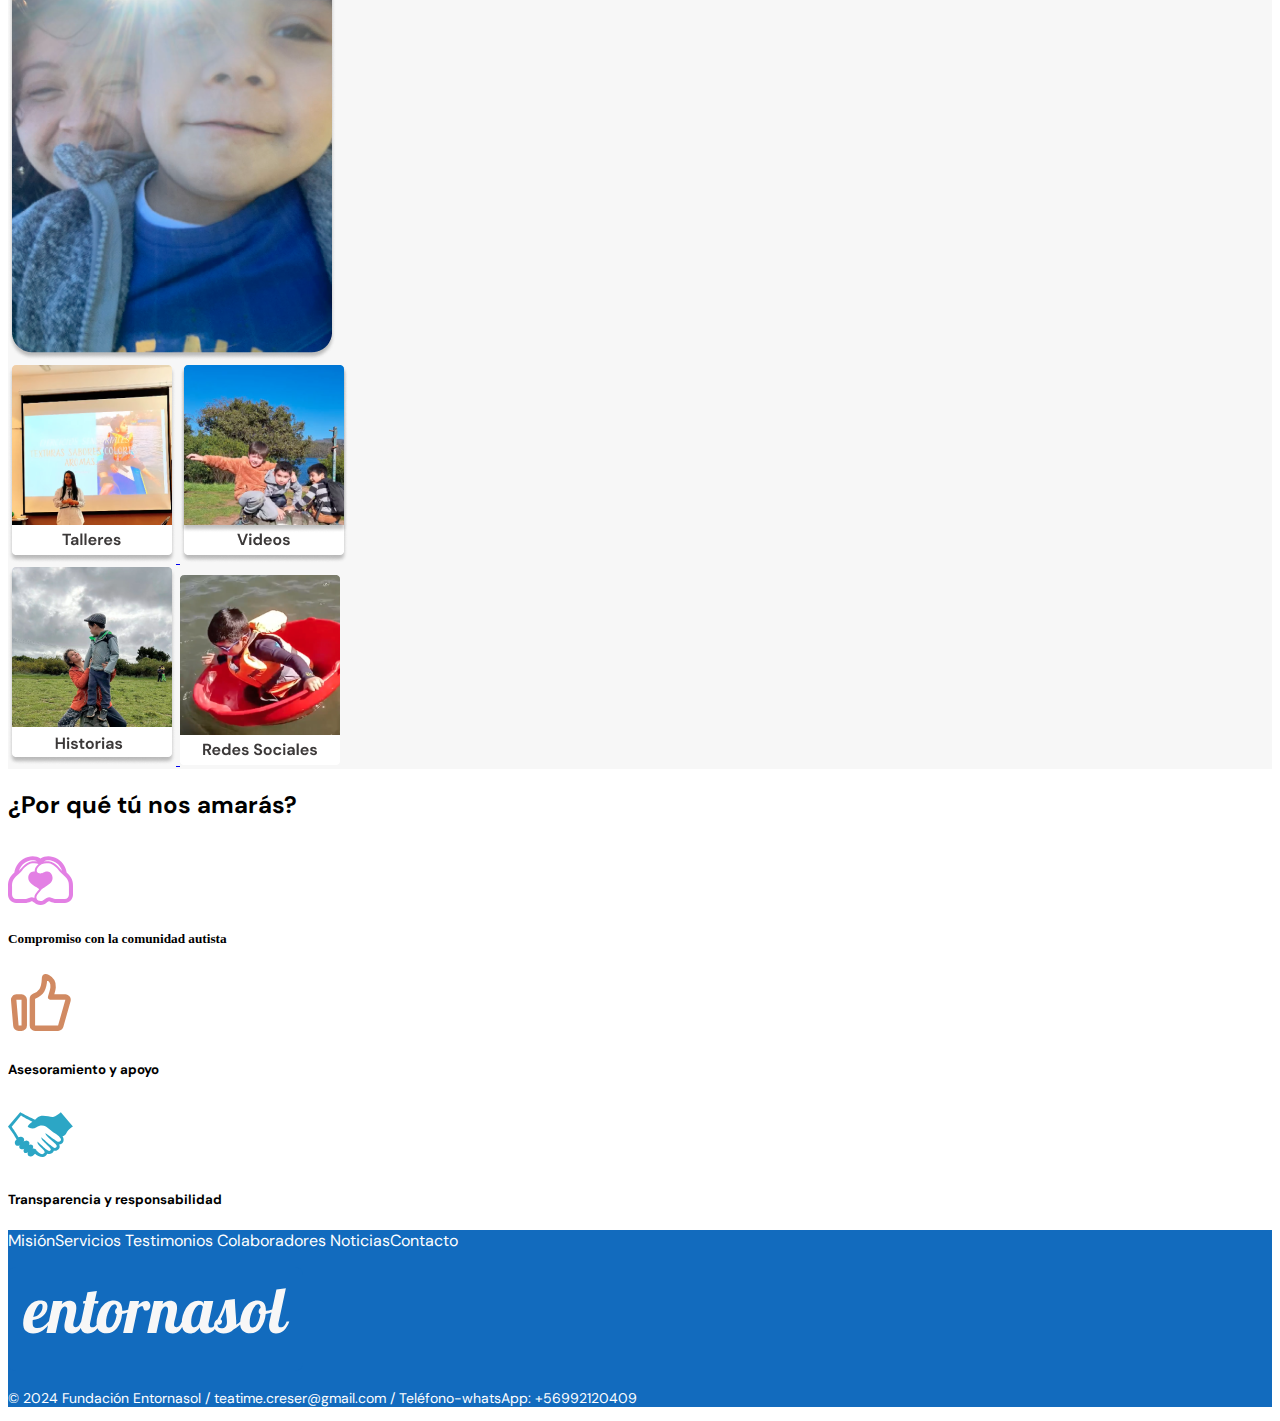
==== commit a0ced738: "textos nuevos en servicios" ====
--- a/index.html
+++ b/index.html
@@ -37,6 +37,11 @@
           aria-controls="navbarSupportedContent" aria-expanded="false" aria-label="Toggle navigation">
           <span class="navbar-toggler-icon"></span>
         </button>
+        <div class="portada-movil d-md-none">
+          <a class="navbar-logo " href="#">
+            <img src="./assets/img/logo-entornasol.png" alt="logotipo Entornasol" width="160" height="auto">
+          </a>
+        </div>
         <div class="collapse navbar-collapse me-3" id="navbarSupportedContent">
           <ul class="navbar-nav me-auto mb-2 mb-lg-0">
             <li class="nav-item dropdown">
@@ -57,8 +62,8 @@
                 Servicios
               </a>
               <ul class="dropdown-menu" aria-labelledby="navbarDropdown">
-                <li><a class="dropdown-item" href="#">Pedagogía Terapéutica</a></li>
-                <li><a class="dropdown-item" href="servicios.html">Capacitaciones</a></li>
+                <li><a class="dropdown-item" href="servicios.html">Pedagogía Terapéutica</a></li>
+                <li><a class="dropdown-item" href="servicios.html#talleres">Capacitaciones</a></li>
                 <!-- <li><a class="dropdown-item" href="#">Acompañamiento</a></li> -->
                 <!-- <li><a class="dropdown-item" href="#">Calendario</a></li> -->
                 <li><a class="dropdown-item" href="#">Servicios Complementarios</a>
@@ -89,8 +94,8 @@
               <ul class="dropdown-menu" aria-labelledby="navbarDropdown">
                 <li><a class="dropdown-item" href="noticias.html">Noticias</a></li>
                 <li><a class="dropdown-item" href="noticias.html#testimonios">Testimonios</a></li>
-                <li><a class="dropdown-item" href="story.html">Reseña Histórica</a></li>
-                <!-- <li><a class="dropdown-item" href="#">Temas de Interés</a></li> -->
+                <li><a class="dropdown-item" href="noticias.html#reseña">Reseña Histórica</a></li>
+                <li><a class="dropdown-item" href="noticias.html#objetivos-valores">Objetivos y Valores</a></li>
                 <li><a class="dropdown-item" href="#">Recursos Multimedia</a>
                   <ul>
                     <li><a class="dropdown-item" href="noticias.html" rel="noopener noreferrer">Redes Sociales</a>
@@ -134,7 +139,7 @@
       </div>
     </section>
 
-    <section class="container-fluid portada-movil">
+    <section class="container-fluid portada-movil pt-5 mt-5">
       <div class="d-flex justify-content-end">
         <img src="./assets/img/img-hero.png" alt="Fundación Entornasol" class="w-75">
       </div>
@@ -144,7 +149,7 @@
           centro a
           la niñez, su felicidad y bienestar para encontrarnos en un lugar seguro, de respeto mutuo, equitativo y
           amoroso.</p>
-        <button type="button" class="btn boton-rosa">Seguir leyendo AQUÍ</button>
+          <a href="mision.html"><button type="button" class="btn boton-rosa">Seguir leyendo AQUÍ</button></a>
       </div>
     </section>
 
@@ -160,10 +165,10 @@
           <h4 class="my-3"><a href="mision.html#equipo" class="recomendados-link">EQUIPO</a></h4>
         </div>
         <div class="col-md-3 text-center">
-          <a href="#" class="enlaces-noticias">
+          <a href="noticias.html#testimonios" class="enlaces-noticias">
             <img src="./assets/img/img-testimonios.png" alt="Fundación Entornasol: Testimonios">
           </a>
-          <h4 class="my-3"><a href="#" class="recomendados-link">TESTIMONIOS</a></h4>
+          <h4 class="my-3"><a href="noticias.html#testimonios" class="recomendados-link">TESTIMONIOS</a></h4>
         </div>
         <div class="col-md-3 text-center">
           <a href="donaciones.html" class="enlaces-noticias">
@@ -172,10 +177,10 @@
           <h4 class="my-3"><a href="donaciones.html" class="recomendados-link">DONACIONES</a></h4>
         </div>
         <div class="col-md-3 text-center">
-          <a href="#" class="enlaces-noticias">
+          <a href="servicios.html" class="enlaces-noticias">
             <img src="./assets/img/img-calendario.png" alt="Fundación Entornasol: Calendario">
           </a>
-          <h4 class="my-3"><a href="#" class="recomendados-link">CALENDARIO</a></h4>
+          <h4 class="my-3"><a href="servicios.html" class="recomendados-link">CAPACITACIÓN</a></h4>
         </div>
       </div>
     </section>
@@ -183,7 +188,7 @@
     <section class="articulo py-5">
       <div class="row py-5 m-5">
         <div class="col-md-6">
-          <img src="./assets/img/img-articulo-niño.png" alt="Fundación Entornasol: Artículo">
+          <img src="./assets/img/img-articulo-niño.png" alt="Fundación Entornasol: Artículo" class="w-100">
         </div>
         <div class="col-md-6 pt-5">
           <p class="title-article pt-5 pb-2 mx-3">Nuestro Espacio: Co-creando entornos seguros y adecuados</p>
@@ -209,33 +214,33 @@
           <a href="donaciones.html"><button type="button" class="btn btn-secondary m-3">Leer más AQUÍ</button></a>
         </div>
         <div class="col-md-6">
-          <img src="./assets/img/img-trencito.png" alt="Fundación Entornasol: Saludo de Navidad">
-        </div>
-      </div>
-    </section>
-
-    <section class="container my-5">
+          <img src="./assets/img/img-trencito.png" alt="Fundación Entornasol: Saludo de Navidad" class="w-100">
+        </div>
+      </div>
+    </section>
+
+    <section id="sigue-conociendo" class="container my-5">
       <div class="text-center p-5 m-5">
         <h2 class="title-article text-uppercase">Sigue Conociendo Más de Nosotros</h2>
       </div>
       <div class="row d-flex align-items-center py-5 my-5">
         <div class="col-md-3 text-center">
+          <a href="servicios.html#talleres" class="enlaces-noticias">
+            <img src="./assets/img/img-capacitaciones.png" alt="Fundación Entornasol: Equipo" class="w-75">
+          </a>
+          <h4 class="title-article my-3"><a href="servicios.html#talleres" class="recomendados-link">CAPACITACIONES</a></h4>
+        </div>
+        <div class="col-md-3 text-center">
           <a href="servicios.html" class="enlaces-noticias">
-            <img src="./assets/img/img-capacitaciones.png" alt="Fundación Entornasol: Equipo" class="w-75">
-          </a>
-          <h4 class="title-article my-3"><a href="servicios.html" class="recomendados-link">CAPACITACIONES</a></h4>
-        </div>
-        <div class="col-md-3 text-center">
-          <a href="#" class="enlaces-noticias">
             <img src="./assets/img/img-pedagogia.png" alt="Fundación Entornasol: Testimonios" class="w-75">
           </a>
-          <h4 class="title-article my-3"><a href="#" class="recomendados-link">PED. TERAPÉUTICA</a></h4>
-        </div>
-        <div class="col-md-3 text-center">
-          <a href="#" class="enlaces-noticias">
+          <h4 class="title-article my-3"><a href="servicios.html" class="recomendados-link">PED. TERAPÉUTICA</a></h4>
+        </div>
+        <div class="col-md-3 text-center">
+          <a href="servicios.html" class="enlaces-noticias">
             <img src="./assets/img/img-acompañamiento.png" alt="Fundación Entornasol: Donaciones" class="w-75">
           </a>
-          <h4 class="title-article my-3"><a href="#" class="recomendados-link">ACOMPAÑAMIENTO</a></h4>
+          <h4 class="title-article my-3"><a href="servicios.html" class="recomendados-link">EVALUACIÓN</a></h4>
         </div>
         <div class="col-md-3 text-center">
           <a href="mision.html#espacio" class="enlaces-noticias">
@@ -247,7 +252,7 @@
       </div>
     </section>
 
-    <article class="articulo py-5">
+    <article id="mejores-noticias" class="articulo py-5">
       <h2 class="title-article title-article text-center m-5">Las mejores noticias para ti</h2>
       <section class="d-flex justify-content-center py-2">
         <nav class="navbar navbar-expand-lg navbar-light bg-light">
@@ -331,42 +336,37 @@
       </div>
       <div class="row pb-5 mx-5">
         <div class="col-md-4 text-center">
-          <a href="#" id="enlaces-iconos" class="recomendados-link">
             <img src="./assets/img/fluent-emoji-high-contrast_heart-hands.svg" alt="Icono">
             <h5 class=" my-5">Compromiso con la comunidad autista</h5>
-          </a>
         </div>
         <div class="col-md-4 text-center">
-          <a href="#" id="enlaces-iconos" class="recomendados-link">
             <img src="./assets/img/icon-park-outline_good-two.svg" alt="Icono">
             <h5 class="title-article my-5">Asesoramiento y apoyo</h5>
-          </a>
         </div>
         <div class="col-md-4 text-center">
-          <a href="#" id="enlaces-iconos" class="recomendados-link">
             <img src="./assets/img/vaadin_handshake.svg" alt="Icono">
             <h5 class="title-article my-5">Transparencia y responsabilidad</h5>
-          </a>
         </div>
       </div>
     </section>
   </main>
 
-  <footer>
-    <section class="enlaces-footer text-center pt-5 my-5">
+  <footer class="container-fluid">
+    <section id="menu-footer" class="enlaces-footer text-center pt-5 my-5">
       <p><a href="mision.html" class="m-3">Misión</a><span><a href="servicios.html" class="m-3">Servicios</a></span>
         <span><a href="noticias.html#testimonios" class="m-3">Testimonios</a></span>
         <span><a href="donaciones.html" class="m-3">Colaboradores</a></span>
-        <span><a href="noticias.html" class="m-3">Noticias</a></span><span><a href="#"class="m-3">Contacto</a></span>
+        <span><a href="noticias.html" class="m-3">Noticias</a></span><span><a href="contacto.html" class="m-3">Contacto</a></span>
       </p>
     </section>
-    <section class="text-center mb-5">
-      <a href="#" class="enlaces-logotipo-footer"><img src="./assets/img/logo bg azul logo.svg" alt="Logo blanco"></a>
+    <section id="logo-footer" class="text-center mb-5">
+      <a href="#" class="enlaces-logotipo-footer w-100"><img src="./assets/img/logo bg azul logo.svg" alt="Logo blanco"></a>
       <div class="text-center">
         <a href="https://www.instagram.com/fundacionentornasol/" target="_blank" rel="noopener noreferrer"><i
-          class="fa-brands fa-instagram text-white mx-3"></i></a>
+            class="fa-brands fa-instagram text-white mx-3"></i></a>
         <a href="https://wa.me/+56992120409" target="_blank"><i class="fa-brands fa-whatsapp text-white mx-3"></i></a>
-        <a href="mailto:fundacionentornasol@gmail.com" target="_blank"><i class="fa-regular fa-envelope-open text-white mx-3"></i></a>
+        <a href="mailto:fundacionentornasol@gmail.com" target="_blank"><i
+            class="fa-regular fa-envelope-open text-white mx-3"></i></a>
       </div>
     </section>
     <div class="pb-5">
@@ -379,6 +379,7 @@
 
 
 
+
   <script src="https://cdn.jsdelivr.net/npm/bootstrap@5.1.3/dist/js/bootstrap.bundle.min.js"
     integrity="sha384-ka7Sk0Gln4gmtz2MlQnikT1wXgYsOg+OMhuP+IlRH9sENBO0LRn5q+8nbTov4+1p"
     crossorigin="anonymous"></script>
--- a/assets/css/styles.css
+++ b/assets/css/styles.css
@@ -17,6 +17,10 @@
   font-size: 32px;
 }
 
+.subtitulo {
+  font-family: "Martel", serif;
+}
+
 .menu {
   background-color: #f7f7f7;
 }
@@ -72,6 +76,22 @@
   background-color: #f7f7f7;
 }
 
+.parrafo-hero-mision-movil {
+  padding-top: 63px;
+  background-color: #f7f7f7;
+}
+
+.parrafo-hero-servicios {
+  padding-top: 300px;
+  background-color: #f7f7f7;
+}
+
+.parrafo-hero-pedagogia {
+  padding-top: 20px;
+  padding-bottom: 40px;
+  background-color: #f7f7f7;
+}
+
 .portada-grande {
   background-color: #f7f7f7;
   padding-right: 0;
@@ -83,6 +103,11 @@
 
 .imagen-hero {
   background-color: #f7f7f7;
+}
+
+.imagen-hero-pedagogia {
+  background-color: #f7f7f7;
+  padding-top: 100px;
 }
 
 .title-article {
@@ -159,7 +184,7 @@
 color: #ffffff;
 }
 
-.hero-noticias {
+.hero-instagram {
   background-color: #FAFAFA;
 }
 
@@ -167,10 +192,31 @@
   background-color: #f1dfeb;
 }
 
+#reseña {
+  background-color: #f7f7f7;
+}
 
 /* Estilos para tamaños de tablet hacia arriba */
 @media only screen and (min-width: 768px) {
   .portada-movil {
+    display: none;
+  }
+  .reseña-movil {
+    display: none;
+  }
+  #noticias-movil {
+    display: none;
+  }
+  .historia-movil {
+    display: none;
+  }
+  #creser-movil {
+    display: none;
+  }
+  .equipo-movil {
+    display: none;
+  }
+  .imagen-donaciones-movil {
     display: none;
   }
 }
@@ -186,4 +232,31 @@
   #sigue-conociendo {
     display: none;
   }
-}
+  #menu-footer {
+    display: none;
+  }
+  #logo-footer {
+    padding-top: 40px;
+  }
+ .navbar-brand {
+    display: none;
+  }
+  .reseña-desktop {
+    display: none;
+  }
+  #noticias-desktop {
+    display: none;
+  }
+  .historia-desktop {
+    display: none;
+  }
+  #creser-desktop {
+    display: none;
+  }
+  .equipo-desktop {
+    display: none;
+  }
+  .imagen-donaciones-desktop {
+    display: none;
+  }
+}
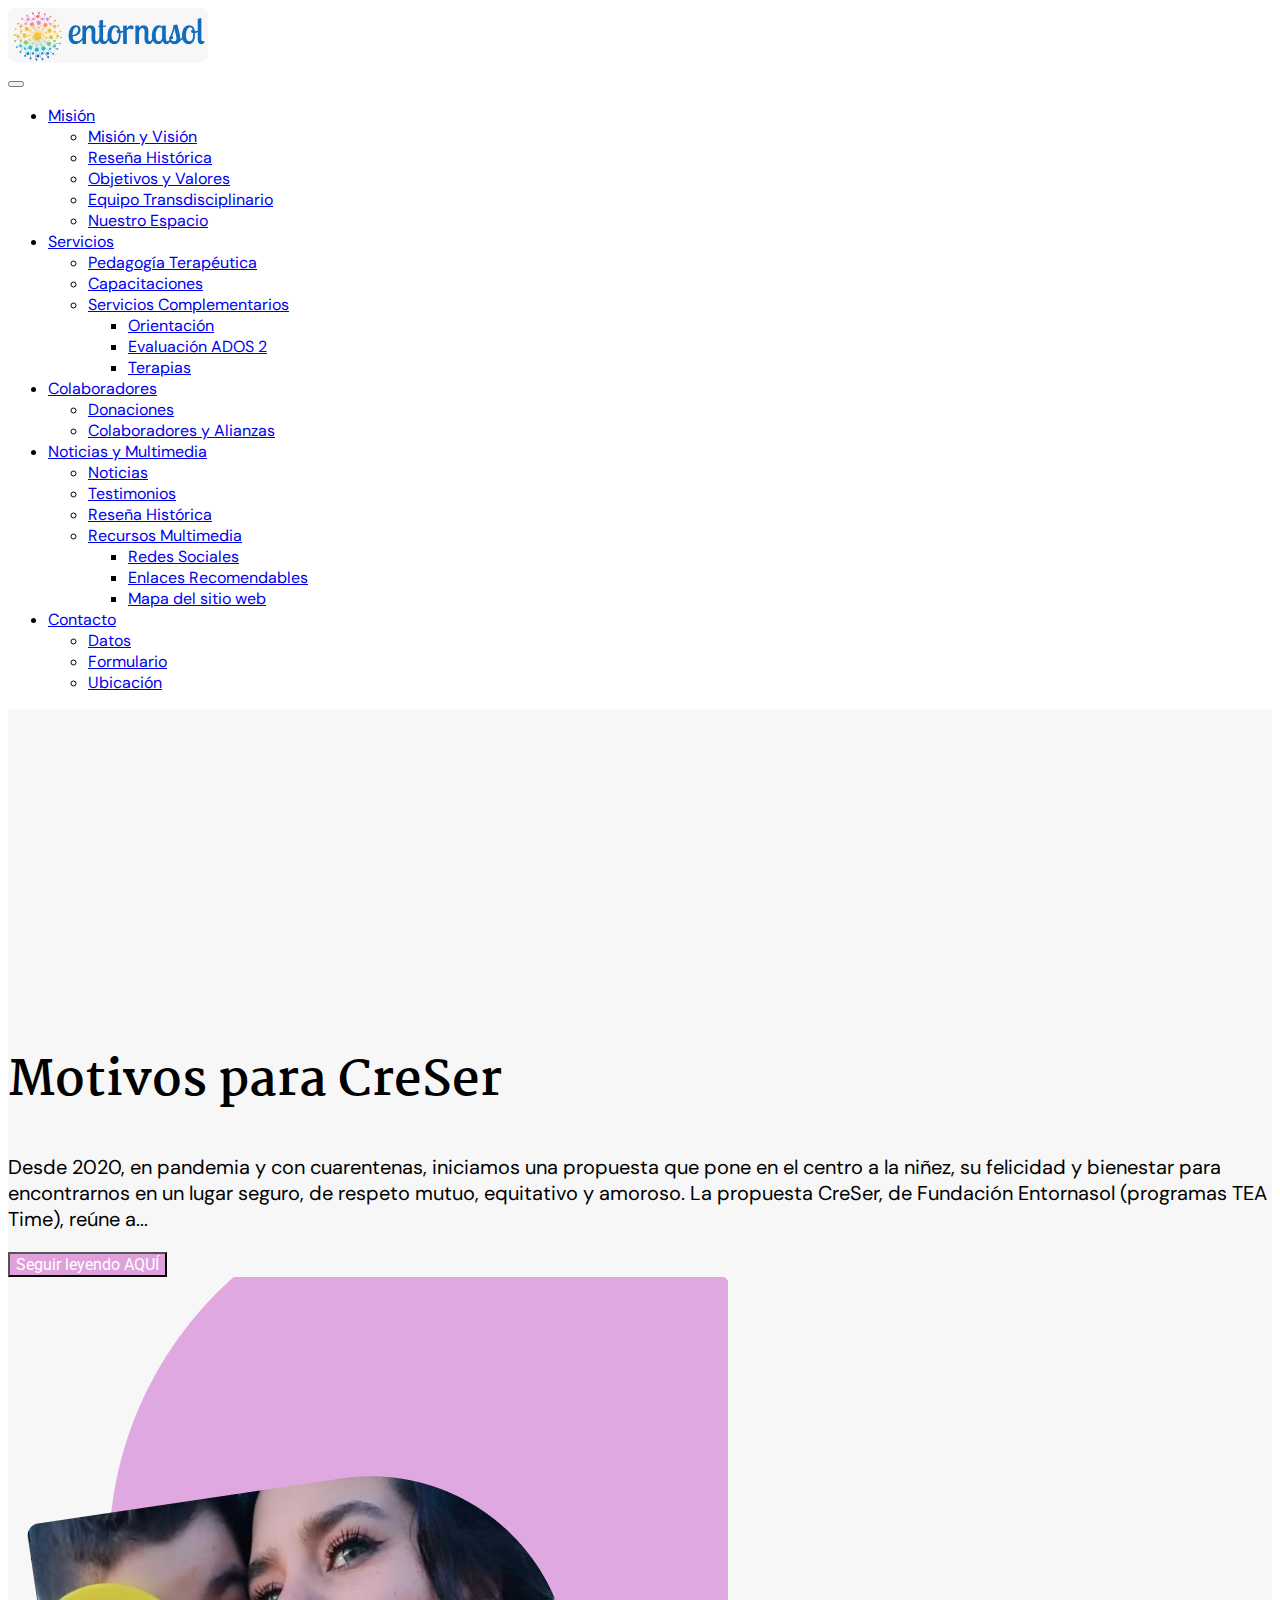
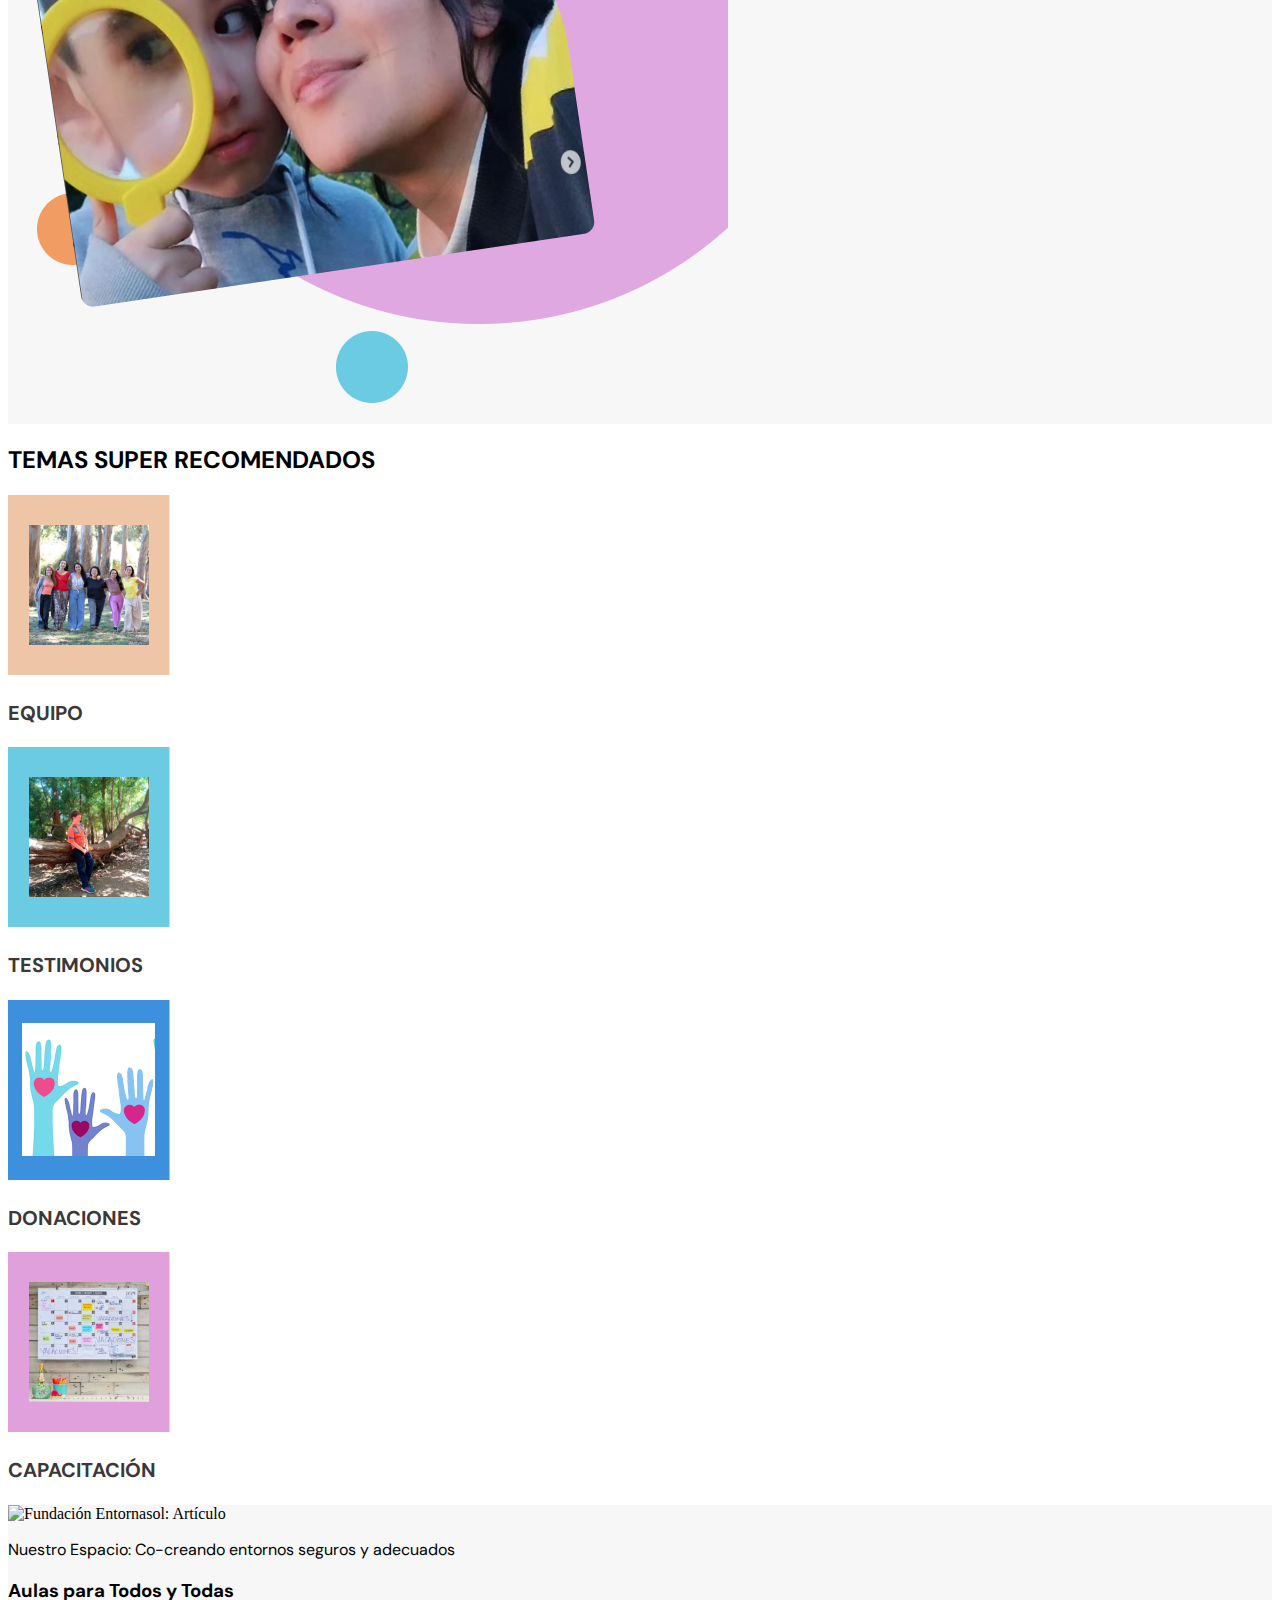
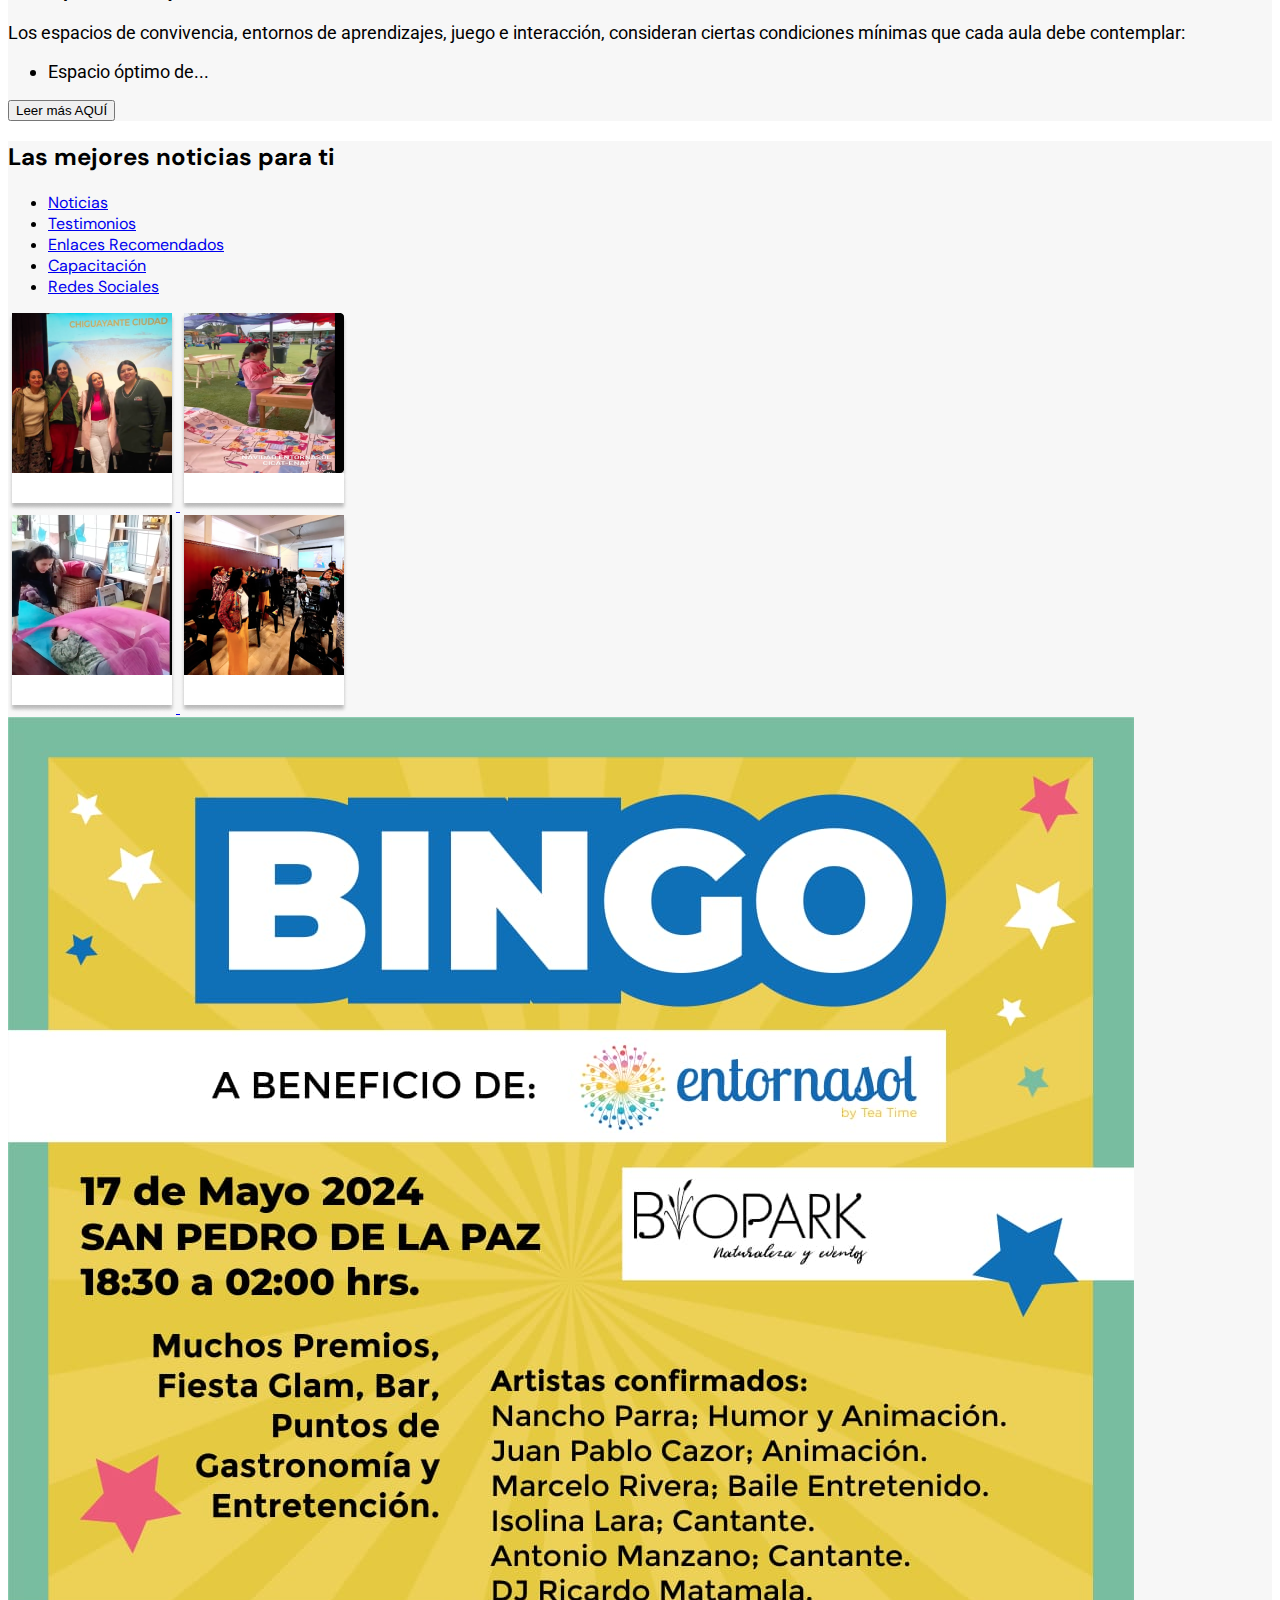
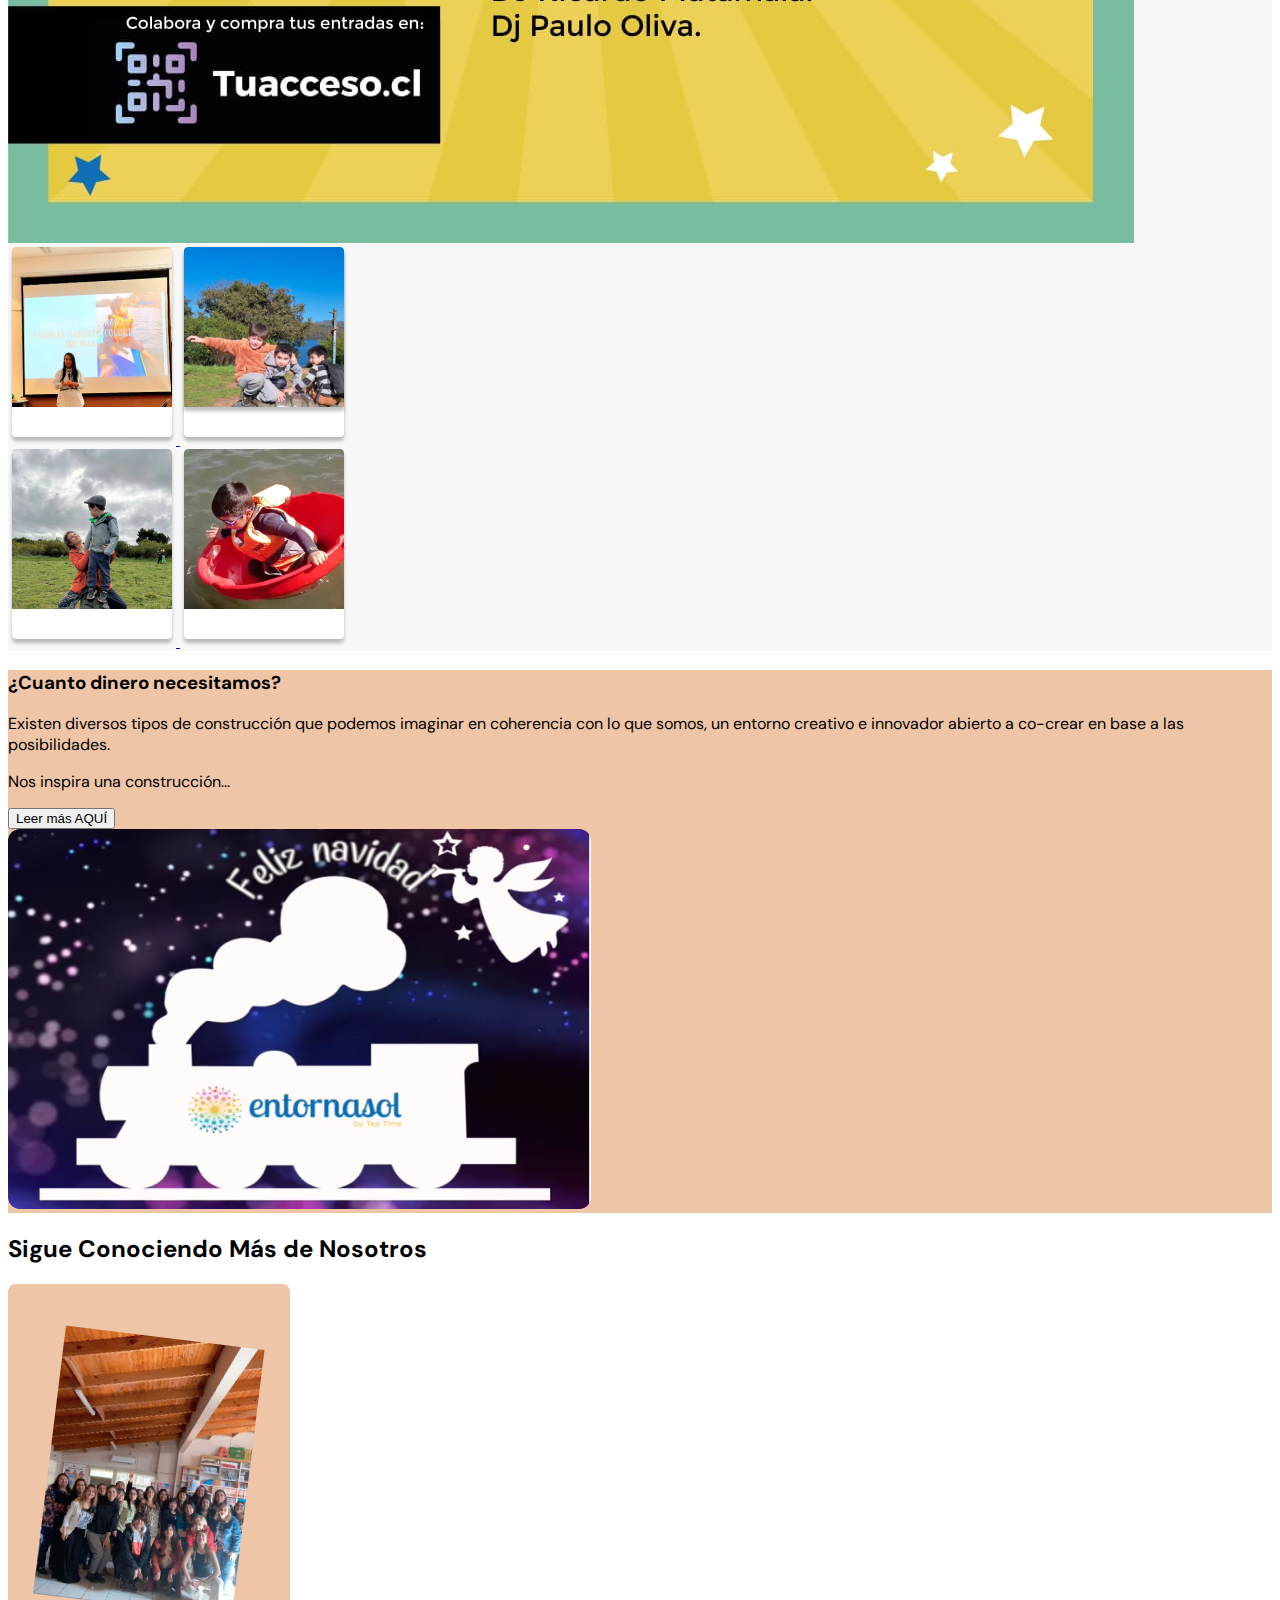
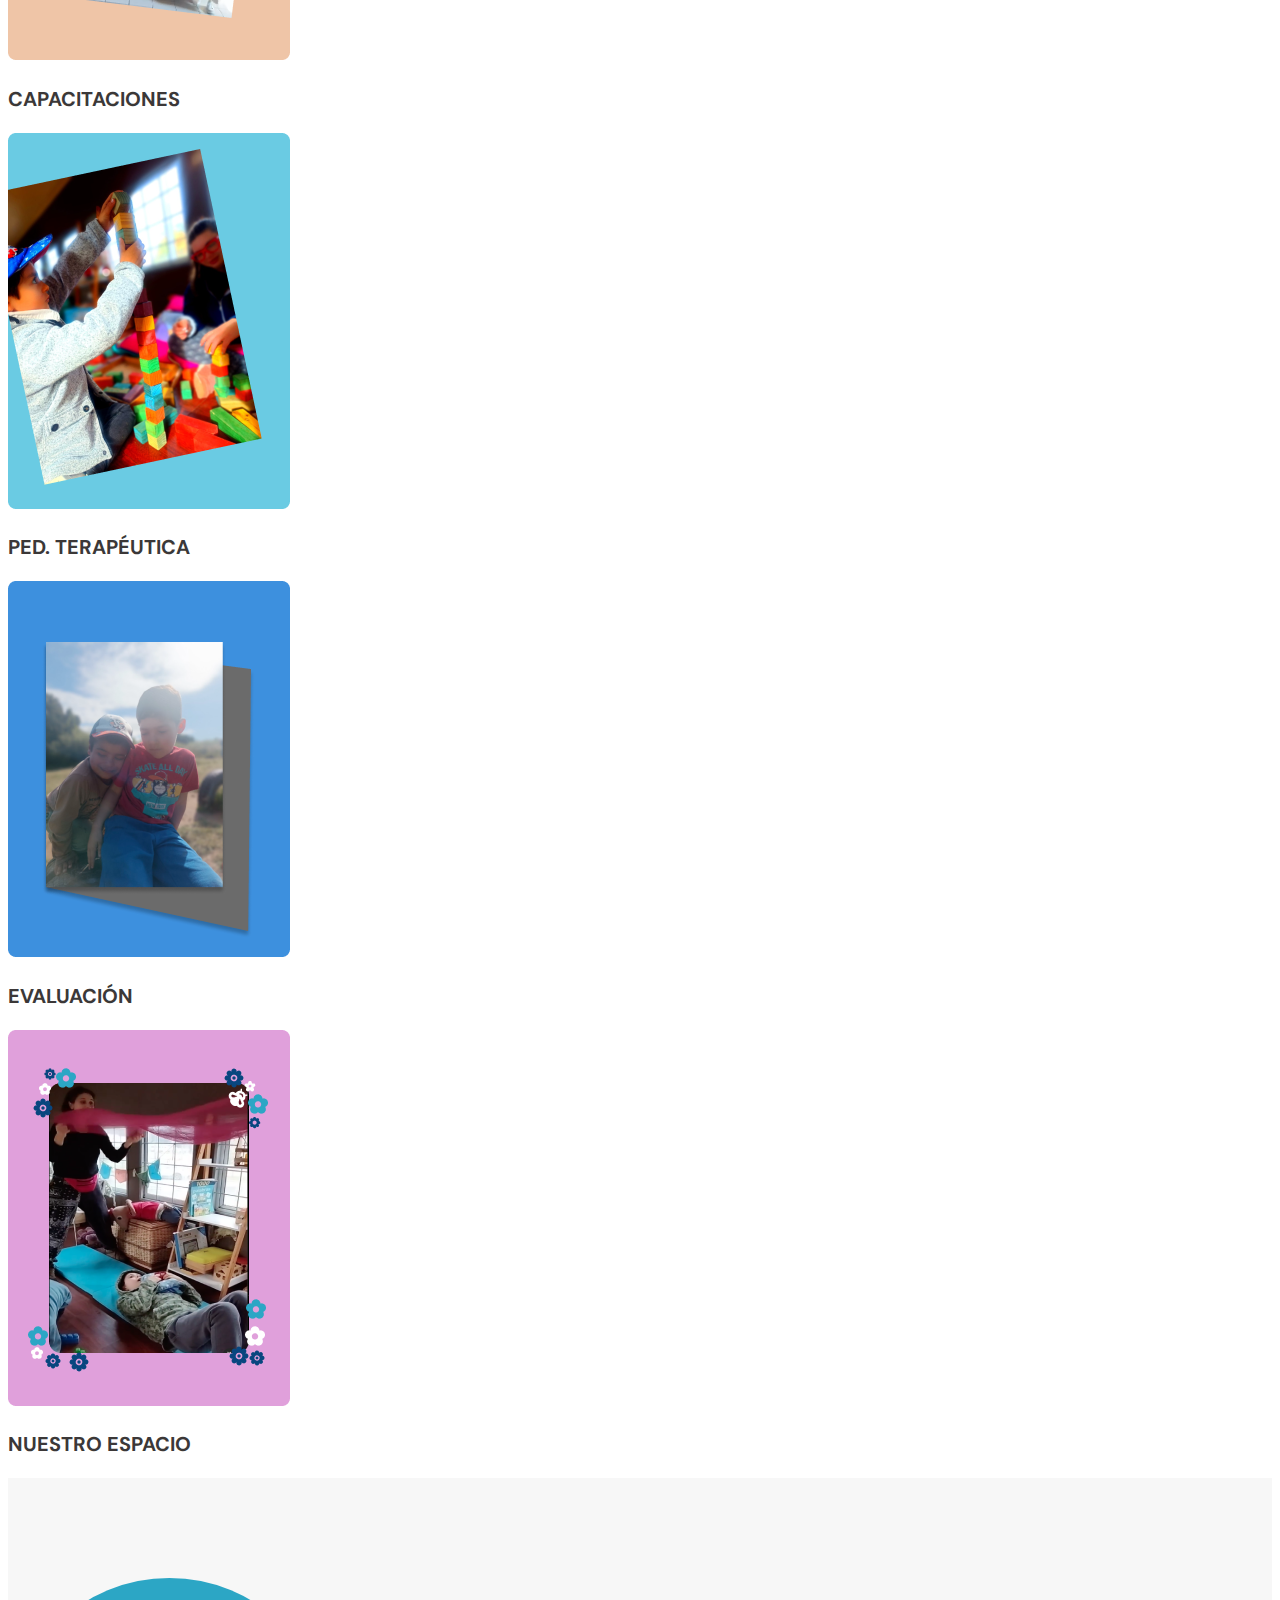
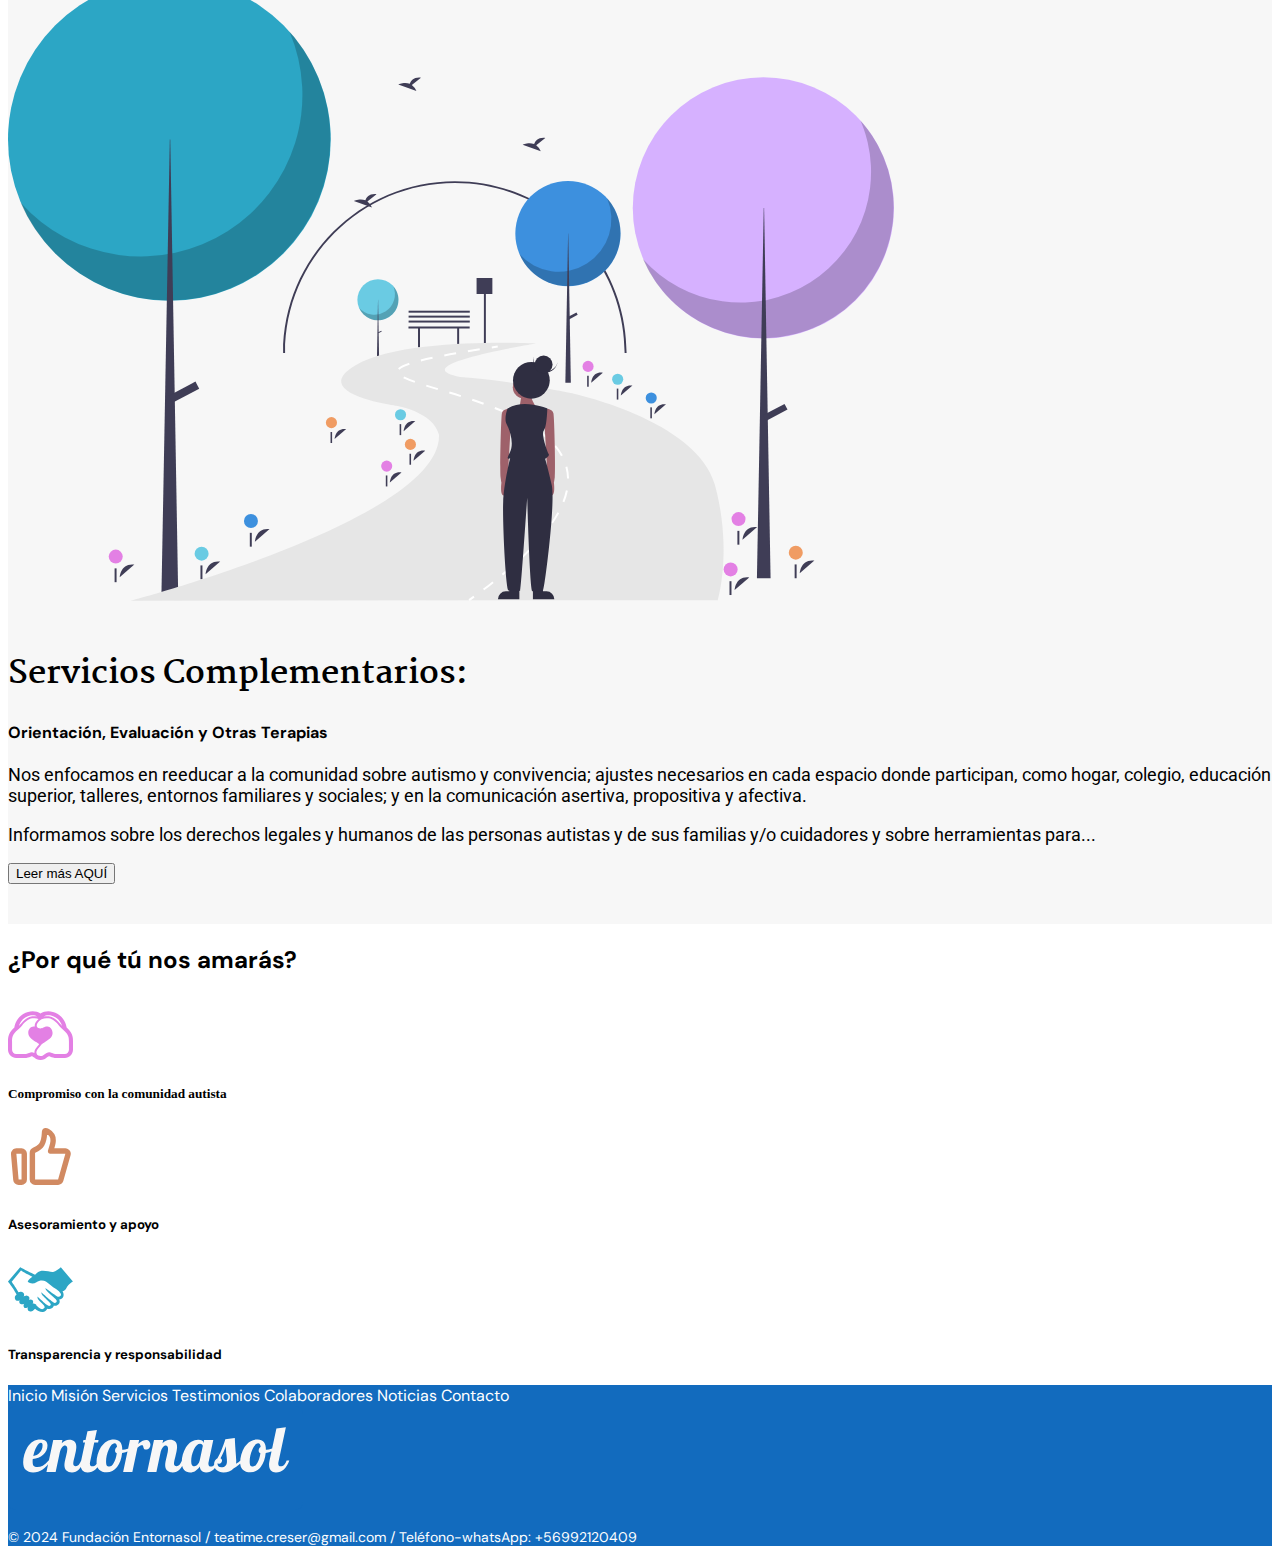
==== commit fe0a9a7a: "textos nuevos en servicios complementarios" ====
--- a/index.html
+++ b/index.html
@@ -51,8 +51,9 @@
               </a>
               <ul class="dropdown-menu" aria-labelledby="navbarDropdown">
                 <li><a class="dropdown-item" href="mision.html#mision-vision">Misión y Visión</a></li>
-                <li><a class="dropdown-item" href="mision.html#historia">Reseña Histórica</a></li>
-                <li><a class="dropdown-item" href="mision.html#equipo">Equipo Multidisciplinario</a></li>
+                <li><a class="dropdown-item" href="mision.html#reseña">Reseña Histórica</a></li>
+                <li><a class="dropdown-item" href="mision.html#objetivos-valores">Objetivos y Valores</a></li>
+                <li><a class="dropdown-item" href="mision.html#equipo">Equipo Transdisciplinario</a></li>
                 <li><a class="dropdown-item" href="mision.html#espacio">Nuestro Espacio</a></li>
               </ul>
             </li>
@@ -66,11 +67,11 @@
                 <li><a class="dropdown-item" href="servicios.html#talleres">Capacitaciones</a></li>
                 <!-- <li><a class="dropdown-item" href="#">Acompañamiento</a></li> -->
                 <!-- <li><a class="dropdown-item" href="#">Calendario</a></li> -->
-                <li><a class="dropdown-item" href="#">Servicios Complementarios</a>
+                <li><a class="dropdown-item" href="servicios.html#servicios-complementarios">Servicios Complementarios</a>
                   <ul>
-                    <li><a class="dropdown-item" href="#">Orientación</a>
-                    <li><a class="dropdown-item" href="#">Evaluación ADOS 2</a>
-                    <li><a class="dropdown-item" href="#">Terapias</a>
+                    <li><a class="dropdown-item" href="servicios.html#orientacion">Orientación</a>
+                    <li><a class="dropdown-item" href="servicios.html#ados-2">Evaluación ADOS 2</a>
+                    <li><a class="dropdown-item" href="servicios.html#otras-terapias">Terapias</a>
                   </ul>
                 </li>
               </ul>
@@ -92,10 +93,9 @@
                 Noticias y Multimedia
               </a>
               <ul class="dropdown-menu" aria-labelledby="navbarDropdown">
-                <li><a class="dropdown-item" href="noticias.html">Noticias</a></li>
+                <li><a class="dropdown-item" href="noticias.html#news">Noticias</a></li>
                 <li><a class="dropdown-item" href="noticias.html#testimonios">Testimonios</a></li>
-                <li><a class="dropdown-item" href="noticias.html#reseña">Reseña Histórica</a></li>
-                <li><a class="dropdown-item" href="noticias.html#objetivos-valores">Objetivos y Valores</a></li>
+                <li><a class="dropdown-item" href="noticias.html#historia">Reseña Histórica</a></li>
                 <li><a class="dropdown-item" href="#">Recursos Multimedia</a>
                   <ul>
                     <li><a class="dropdown-item" href="noticias.html" rel="noopener noreferrer">Redes Sociales</a>
@@ -129,7 +129,9 @@
     <section class="row container-fluid portada-grande">
       <div class="col-md-5 parrafo-hero">
         <h1 class="titulo-hero">Motivos para CreSer</h1>
-        <p class="texto-hero">Desde 2020, en pandemia y con cuarentenas, iniciamos una propuesta que pone en el centro a la niñez, su felicidad y bienestar para encontrarnos en un lugar seguro, de respeto mutuo, equitativo y amoroso. La propuesta CreSer, de Fundación Entornasol (programas TEA Time), reúne a...
+        <p class="texto-hero">Desde 2020, en pandemia y con cuarentenas, iniciamos una propuesta que pone en el centro a
+          la niñez, su felicidad y bienestar para encontrarnos en un lugar seguro, de respeto mutuo, equitativo y
+          amoroso. La propuesta CreSer, de Fundación Entornasol (programas TEA Time), reúne a...
         </p>
         <a href="mision.html"><button type="button" class="btn boton-rosa">Seguir leyendo AQUÍ</button></a>
 
@@ -149,7 +151,7 @@
           centro a
           la niñez, su felicidad y bienestar para encontrarnos en un lugar seguro, de respeto mutuo, equitativo y
           amoroso.</p>
-          <a href="mision.html"><button type="button" class="btn boton-rosa">Seguir leyendo AQUÍ</button></a>
+        <a href="mision.html"><button type="button" class="btn boton-rosa">Seguir leyendo AQUÍ</button></a>
       </div>
     </section>
 
@@ -203,6 +205,91 @@
       </div>
     </section>
 
+    <article id="mejores-noticias" class="articulo py-5">
+      <h2 class="title-article title-article text-center m-5">Las mejores noticias para ti</h2>
+      <section class="d-flex justify-content-center py-2">
+        <nav class="navbar navbar-expand-lg navbar-light bg-light">
+          <div class="title-article container-fluid">
+            <div class="navbar-collapse me-3" id="navbarSupportedContent">
+              <ul class="d-flex navbar-nav me-auto mb-2 mb-lg-0">
+                <li class="nav-item">
+                  <a class="nav-link" aria-current="page" href="noticias.html#news">Noticias</a>
+                </li>
+                <li class="nav-item">
+                  <a class="nav-link" aria-current="page" href="noticias.html#testimonios">Testimonios</a>
+                </li>
+                <li class="nav-item">
+                  <a class="nav-link" aria-current="page" href="noticias.html#enlaces">Enlaces Recomendados</a>
+                </li>
+                <li class="nav-item">
+                  <a class="nav-link" aria-current="page" href="servicios.html#talleres">Capacitación</a>
+                </li>
+                <li class="nav-item">
+                  <a class="nav-link" aria-current="page" href="https://www.instagram.com/fundacionentornasol/"
+                    target="_blank" rel="noopener noreferrer">Redes Sociales</a>
+                </li>
+              </ul>
+            </div>
+          </div>
+        </nav>
+      </section>
+      <section class="articulo">
+        <div class="row py-5">
+          <div class="col-md-4">
+            <div class="row">
+              <div class="col-md-6">
+                <a href="noticias.html#enlaces" class="enlaces-noticias" data-bs-toggle="tooltip" data-bs-placement="top" title="Enlaces Recomendados">
+                  <img src="./assets/img/novedades.png" alt="Fundación Entornasol" class="p-2 w-100">
+                </a>
+                <a href="noticias.html" class="enlaces-noticias" data-bs-toggle="tooltip" data-bs-placement="top" title="Comunidad">
+                  <img src="./assets/img/comunidad.png" alt="Fundación Entornasol" class="p-2 w-100">
+                </a>
+              </div>
+              <div class="col-md-6">
+                <a href="mision.html#objetivos-valores" class="enlaces-noticias" data-bs-toggle="tooltip" data-bs-placement="top" title="Valores">
+                  <img src="./assets/img/apoyo.png" alt="Fundación Entornasol" class="p-2 w-100">
+                </a>
+                <a href="servicios.html#talleres" class="enlaces-noticias" data-bs-toggle="tooltip" data-bs-placement="top" title="Capacitación">
+                  <img src="./assets/img/capacitacion.png" alt="Fundación Entornasol" class=" p-2 w-100">
+                </a>
+              </div>
+            </div>
+          </div>
+                    <!-- <div class="col-md-4 text-center">
+            <a href="mision.html#mision-vision" class="enlaces-noticias" data-bs-toggle="tooltip" data-bs-placement="top" title="Misión">
+              <img src="./assets/img/image-central.png" alt="Fundación Entornasol" class="w-75 mt-3">
+            </a>
+          </div> -->
+          <div class="col-md-4 text-center">
+            <a href="noticias.html#news" class="enlaces-noticias" data-bs-toggle="tooltip" data-bs-placement="top" title="Noticias">
+              <img src="./assets/img/bingo-noticias.jpeg" alt="Fundación Entornasol" class="w-100 mt-3">
+            </a>
+          </div>
+          <div class="col-md-4">
+            <div class="row">
+              <div class="col-md-6">
+                <a href="servicios.html#talleres" class="enlaces-noticias" data-bs-toggle="tooltip" data-bs-placement="top" title="Talleres">
+                  <img src="./assets/img/talleres.png" alt="Fundación Entornasol" class="p-2 w-100">
+                </a>
+                <a href="noticias.html#news" class="enlaces-noticias" data-bs-toggle="tooltip" data-bs-placement="top" title="Noticias">
+                  <img src="./assets/img/videos.png" alt="Fundación Entornasol" class="p-2 w-100">
+                </a>
+              </div>
+              <div class="col-md-6">
+                <a href="noticias.html#testimonios" class="enlaces-noticias" data-bs-toggle="tooltip" data-bs-placement="top" title="Testimonios">
+                  <img src="./assets/img/historias.png" alt="Fundación Entornasol" class="p-2 w-100">
+                </a>
+                <a href="https://www.instagram.com/fundacionentornasol/" target="_blank" rel="noopener noreferrer"
+                  class="enlaces-noticias" data-bs-toggle="tooltip" data-bs-placement="top" title="Instagram">
+                  <img src="./assets/img/redes-sociales.png" alt="Fundación Entornasol" class="p-2 w-100">
+                </a>
+              </div>
+            </div>
+          </div>
+        </div>
+      </section>
+    </article>
+
     <section class="articulo py-5">
       <div class="row contenedor-saludo py-5 m-5">
         <div class="col-md-6">
@@ -228,7 +315,8 @@
           <a href="servicios.html#talleres" class="enlaces-noticias">
             <img src="./assets/img/img-capacitaciones.png" alt="Fundación Entornasol: Equipo" class="w-75">
           </a>
-          <h4 class="title-article my-3"><a href="servicios.html#talleres" class="recomendados-link">CAPACITACIONES</a></h4>
+          <h4 class="title-article my-3"><a href="servicios.html#talleres" class="recomendados-link">CAPACITACIONES</a>
+          </h4>
         </div>
         <div class="col-md-3 text-center">
           <a href="servicios.html" class="enlaces-noticias">
@@ -252,83 +340,23 @@
       </div>
     </section>
 
-    <article id="mejores-noticias" class="articulo py-5">
-      <h2 class="title-article title-article text-center m-5">Las mejores noticias para ti</h2>
-      <section class="d-flex justify-content-center py-2">
-        <nav class="navbar navbar-expand-lg navbar-light bg-light">
-          <div class="title-article container-fluid">
-            <div class="navbar-collapse me-3" id="navbarSupportedContent">
-              <ul class="d-flex navbar-nav me-auto mb-2 mb-lg-0">
-                <li class="nav-item">
-                  <a class="nav-link" aria-current="page" href="#">Noticias</a>
-                </li>
-                <li class="nav-item">
-                  <a class="nav-link" aria-current="page" href="#">Temas de Interés</a>
-                </li>
-                <li class="nav-item">
-                  <a class="nav-link" aria-current="page" href="#">Enlaces Recomendados</a>
-                </li>
-                <li class="nav-item">
-                  <a class="nav-link" aria-current="page" href="#">Multimedia</a>
-                </li>
-                <li class="nav-item">
-                  <a class="nav-link" aria-current="page" href="https://www.instagram.com/fundacionentornasol/" target="_blank" rel="noopener noreferrer">Redes Sociales</a>
-                </li>
-              </ul>
-            </div>
-          </div>
-        </nav>
-      </section>
-      <section class="articulo">
-        <div class="row py-5">
-          <div class="col-md-4">
-            <div class="row">
-              <div class="col-md-6">
-                <a href="#" class="enlaces-noticias">
-                  <img src="./assets/img/novedades.png" alt="Fundación Entornasol" class="p-2 w-100">
-                </a>
-                <a href="#" class="enlaces-noticias">
-                  <img src="./assets/img/comunidad.png" alt="Fundación Entornasol" class="p-2 w-100">
-                </a>
-              </div>
-              <div class="col-md-6">
-                <a href="#" class="enlaces-noticias">
-                  <img src="./assets/img/apoyo.png" alt="Fundación Entornasol" class="p-2 w-100">
-                </a>
-                <a href="servicios.html" class="enlaces-noticias">
-                  <img src="./assets/img/capacitacion.png" alt="Fundación Entornasol" class=" p-2 w-100">
-                </a>
-              </div>
-            </div>
-          </div>
-          <div class="col-md-4 text-center">
-            <a href="mision.html" class="enlaces-noticias">
-              <img src="./assets/img/image central.png" alt="Fundación Entornasol" class="w-75">
-            </a>
-          </div>
-          <div class="col-md-4">
-            <div class="row">
-              <div class="col-md-6">
-                <a href="#" class="enlaces-noticias">
-                  <img src="./assets/img/talleres.png" alt="Fundación Entornasol" class="p-2 w-100">
-                </a>
-                <a href="#" class="enlaces-noticias">
-                  <img src="./assets/img/videos.png" alt="Fundación Entornasol" class="p-2 w-100">
-                </a>
-              </div>
-              <div class="col-md-6">
-                <a href="#" class="enlaces-noticias">
-                  <img src="./assets/img/historias.png" alt="Fundación Entornasol" class="p-2 w-100">
-                </a>
-                <a href="https://www.instagram.com/fundacionentornasol/" target="_blank" rel="noopener noreferrer" class="enlaces-noticias">
-                  <img src="./assets/img/redes-sociales.png" alt="Fundación Entornasol" class="p-2 w-100">
-                </a>
-              </div>
-            </div>
-          </div>
-        </div>
-      </section>
-    </article>
+    <section class="row container-fluid articulo py-5">
+      <div class="col-md-5 imagen-hero-pedagogia">
+        <img src="./assets/img/orientacion.svg" alt="Fundación Entornasol" class="w-100">
+      </div>
+      <div class="col-md-7 parrafo-hero-pedagogia">
+        <h1 class="titulo-parrafo">Servicios Complementarios:</h1>
+        <h4 class="title-article text-uppercase py-3 mb-5">Orientación, Evaluación y Otras Terapias</h4>
+        <p class="texto pt-3">Nos enfocamos en
+          reeducar a la comunidad sobre autismo y convivencia; ajustes necesarios en
+          cada espacio donde participan, como hogar, colegio, educación superior, talleres,
+          entornos familiares y sociales; y en la comunicación asertiva, propositiva y afectiva.
+        </p>
+        <p class="texto">Informamos sobre los derechos legales y humanos de las personas
+          autistas y de sus familias y/o cuidadores y sobre herramientas para...
+        </p>
+        <a href="servicios.html#servicios-complementarios"><button type="button" class="btn btn-secondary m-3">Leer más AQUÍ</button></a>
+    </section>
 
     <section class="my-5">
       <div class="text-center py-5">
@@ -336,31 +364,34 @@
       </div>
       <div class="row pb-5 mx-5">
         <div class="col-md-4 text-center">
-            <img src="./assets/img/fluent-emoji-high-contrast_heart-hands.svg" alt="Icono">
-            <h5 class=" my-5">Compromiso con la comunidad autista</h5>
+          <img src="./assets/img/fluent-emoji-high-contrast_heart-hands.svg" alt="Icono">
+          <h5 class=" my-5">Compromiso con la comunidad autista</h5>
         </div>
         <div class="col-md-4 text-center">
-            <img src="./assets/img/icon-park-outline_good-two.svg" alt="Icono">
-            <h5 class="title-article my-5">Asesoramiento y apoyo</h5>
+          <img src="./assets/img/icon-park-outline_good-two.svg" alt="Icono">
+          <h5 class="title-article my-5">Asesoramiento y apoyo</h5>
         </div>
         <div class="col-md-4 text-center">
-            <img src="./assets/img/vaadin_handshake.svg" alt="Icono">
-            <h5 class="title-article my-5">Transparencia y responsabilidad</h5>
+          <img src="./assets/img/vaadin_handshake.svg" alt="Icono">
+          <h5 class="title-article my-5">Transparencia y responsabilidad</h5>
         </div>
       </div>
     </section>
   </main>
 
   <footer class="container-fluid">
-    <section id="menu-footer" class="enlaces-footer text-center pt-5 my-5">
-      <p><a href="mision.html" class="m-3">Misión</a><span><a href="servicios.html" class="m-3">Servicios</a></span>
-        <span><a href="noticias.html#testimonios" class="m-3">Testimonios</a></span>
-        <span><a href="donaciones.html" class="m-3">Colaboradores</a></span>
-        <span><a href="noticias.html" class="m-3">Noticias</a></span><span><a href="contacto.html" class="m-3">Contacto</a></span>
-      </p>
+    <section id="menu-footer" class="text-center pt-5 my-5">
+      <span class="enlaces-footer"><a href="#" class="fw-bolder fst-italic m-3">Inicio</a></span>
+      <span class="enlaces-footer"><a href="mision.html" class="m-3">Misión</a></span>
+      <span class="enlaces-footer"><a href="servicios.html" class="m-3">Servicios</a></span>
+      <span class="enlaces-footer"><a href="noticias.html#testimonios" class="m-3">Testimonios</a></span>
+      <span class="enlaces-footer"><a href="donaciones.html" class="m-3">Colaboradores</a></span>
+      <span class="enlaces-footer"><a href="noticias.html#news" class="m-3">Noticias</a></span>
+      <span class="enlaces-footer"><a href="contacto.html" class="m-3">Contacto</a></span>
     </section>
     <section id="logo-footer" class="text-center mb-5">
-      <a href="#" class="enlaces-logotipo-footer w-100"><img src="./assets/img/logo bg azul logo.svg" alt="Logo blanco"></a>
+      <a href="#" class="enlaces-logotipo-footer w-100"><img src="./assets/img/logo bg azul logo.svg"
+          alt="Logo blanco"></a>
       <div class="text-center">
         <a href="https://www.instagram.com/fundacionentornasol/" target="_blank" rel="noopener noreferrer"><i
             class="fa-brands fa-instagram text-white mx-3"></i></a>
--- a/assets/css/styles.css
+++ b/assets/css/styles.css
@@ -53,14 +53,14 @@
 }
 
 .boton-sepia {
-  background-color: #F09C63;
+  background-color: #f09c63;
   color: white;
   font-family: "Roboto", sans-serif;
   font-size: 16px;
 }
 
 .boton-blue {
-  background-color: #3D90DE;
+  background-color: #3d90de;
   color: white;
   font-family: "Roboto", sans-serif;
   font-size: 16px;
@@ -110,13 +110,17 @@
   padding-top: 100px;
 }
 
+.flipped-image {
+  transform: scaleX(-1);
+}
+
 .title-article {
   font-family: "DM Sans", sans-serif;
 }
 
 .recomendados-link {
   text-decoration: none;
-  color: #3B3838;
+  color: #3b3838;
   transition: color 0.3s;
   font-family: "DM Sans", sans-serif;
   font-size: 20px;
@@ -134,34 +138,34 @@
 }
 
 .contenedor-saludo {
-  background-color: #EFC5A7;
+  background-color: #efc5a7;
 }
 
 .enlaces-noticias img {
-  transition: filter 0.3s ease; 
+  transition: filter 0.3s ease;
 }
 
 .enlaces-noticias:hover img {
-  filter: grayscale(100%); 
+  filter: grayscale(100%);
 }
 
 #enlaces-iconos img {
-  transition: filter 0.3s ease; 
+  transition: filter 0.3s ease;
 }
 
 #enlaces-iconos:hover img {
-  filter: grayscale(100%); 
+  filter: grayscale(100%);
 }
 
 footer {
-background-color: #126BBE;
+  background-color: #126bbe;
 }
 .enlaces-logotipo-footer img {
-  transition: filter 0.3s ease; 
+  transition: filter 0.3s ease;
 }
 
 .enlaces-logotipo-footer:hover img {
-  filter: grayscale(20%); 
+  filter: grayscale(20%);
 }
 .enlaces-footer a {
   text-decoration: none;
@@ -172,20 +176,20 @@
 }
 
 .enlaces-footer:hover a {
-  color: #3B3838;
+  color: #3b3838;
   text-decoration: underline;
   font-family: "DM Sans", sans-serif;
   font-size: 16px;
 }
 
 .texto-reservado-footer {
-font-family: "DM Sans", sans-serif;
-font-size: 14px;
-color: #ffffff;
+  font-family: "DM Sans", sans-serif;
+  font-size: 14px;
+  color: #ffffff;
 }
 
 .hero-instagram {
-  background-color: #FAFAFA;
+  background-color: #fafafa;
 }
 
 .card-instagram {
@@ -238,7 +242,7 @@
   #logo-footer {
     padding-top: 40px;
   }
- .navbar-brand {
+  .navbar-brand {
     display: none;
   }
   .reseña-desktop {
@@ -259,4 +263,10 @@
   .imagen-donaciones-desktop {
     display: none;
   }
-}
+  #imagen-tabla-donaciones {
+    display: none;
+  }
+  #imagen-ubicacion {
+    display: none;
+  }
+}
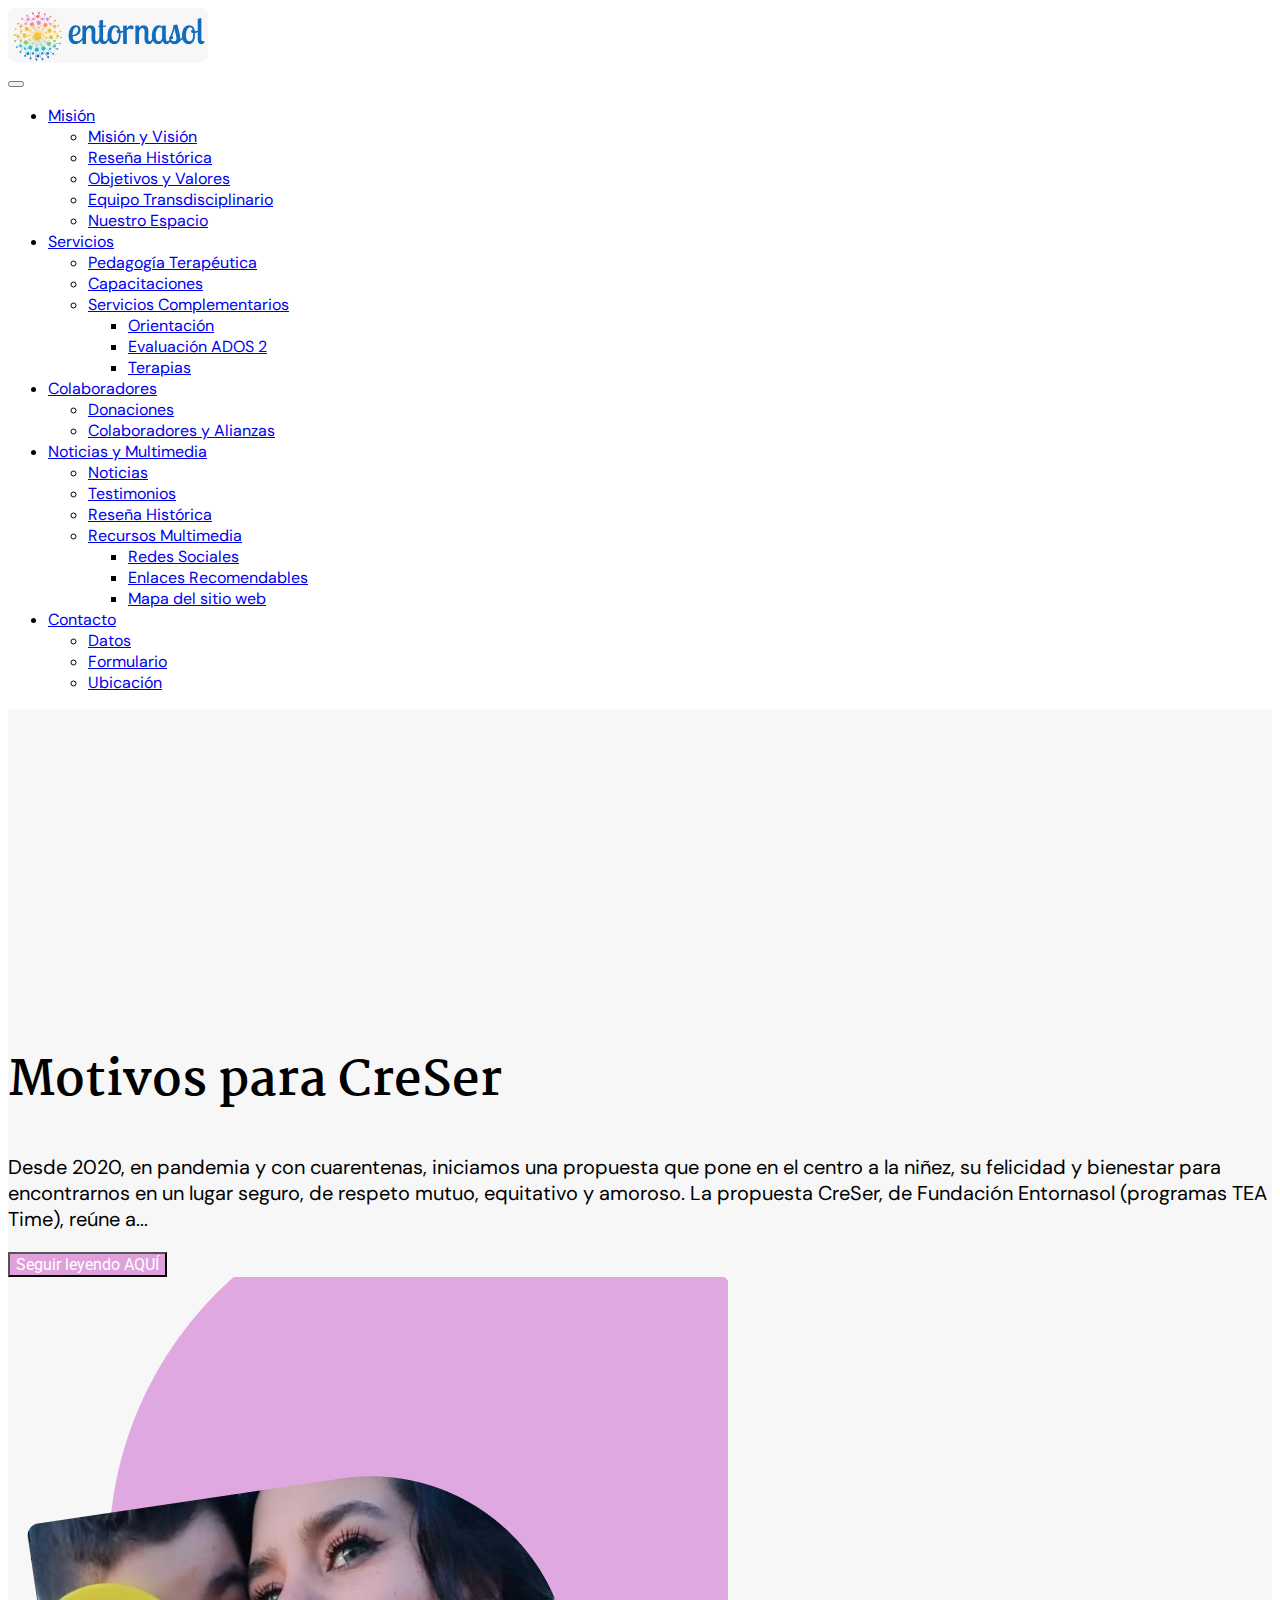
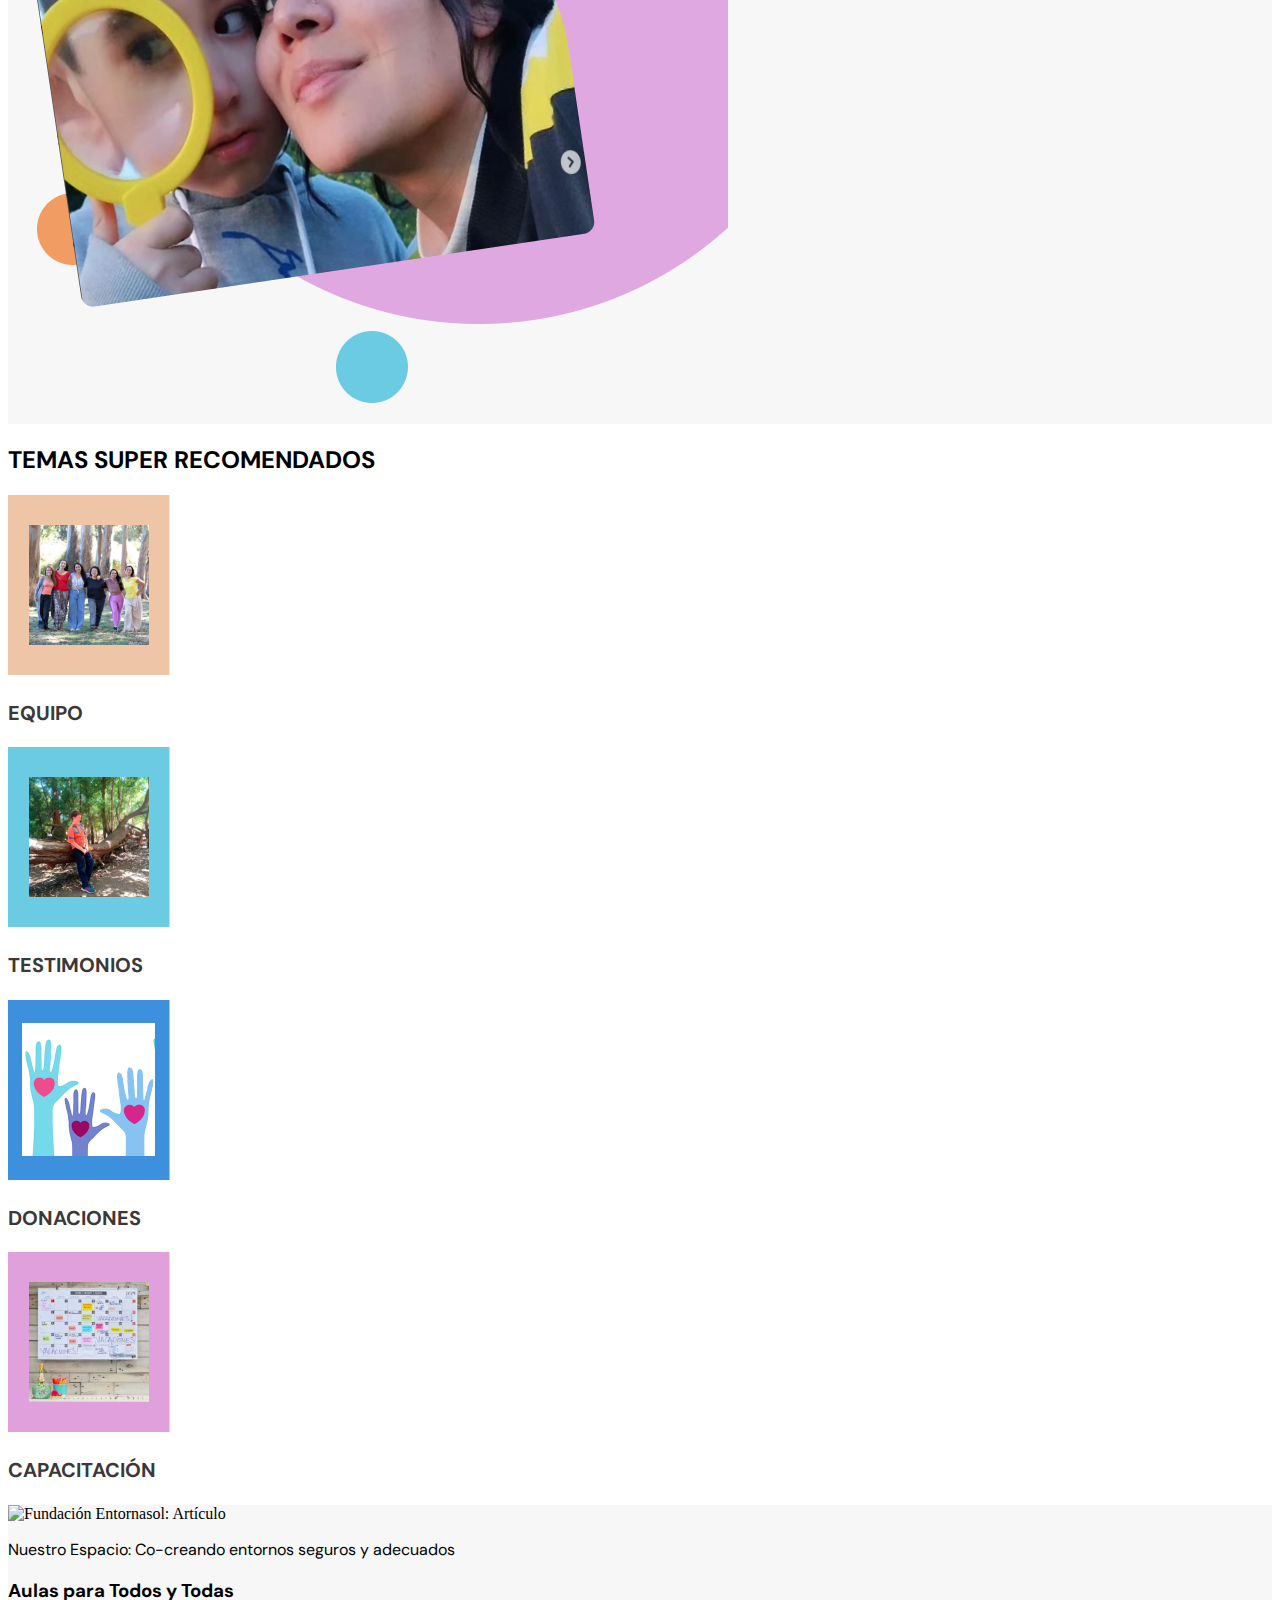
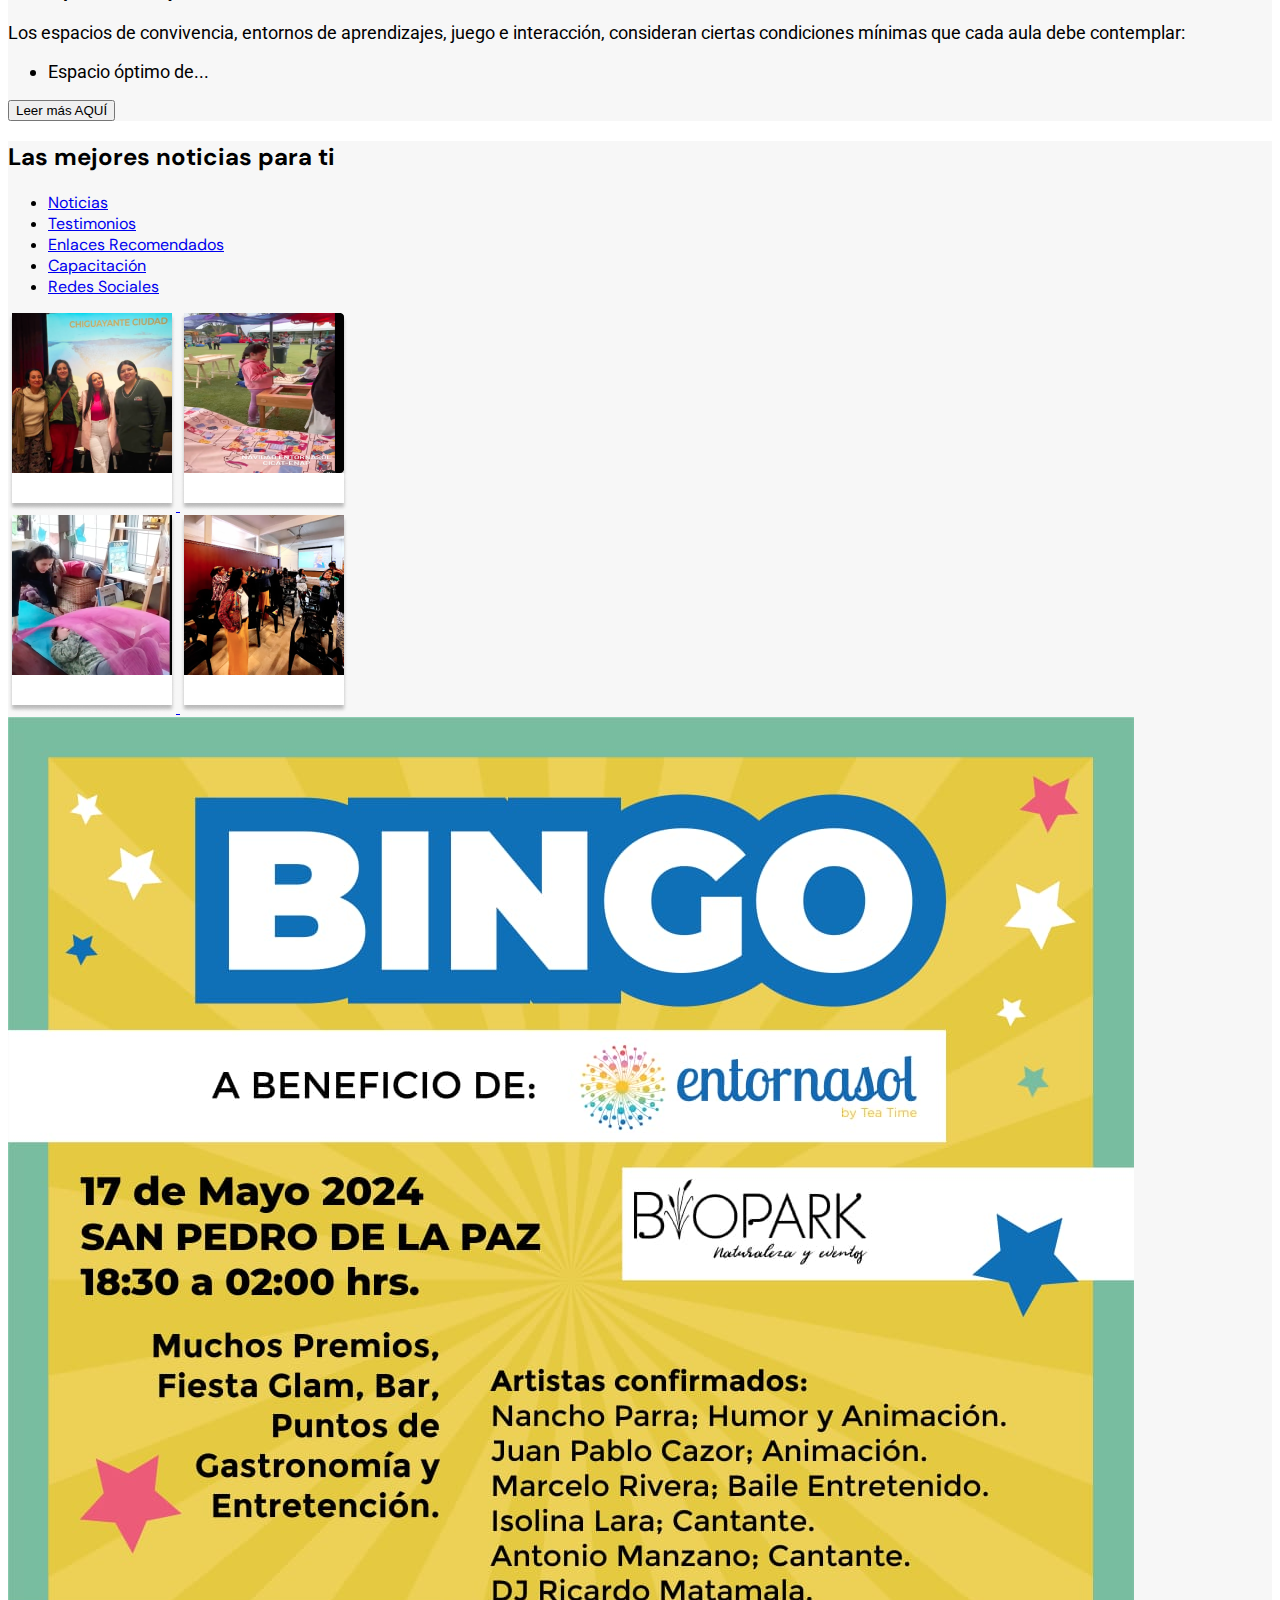
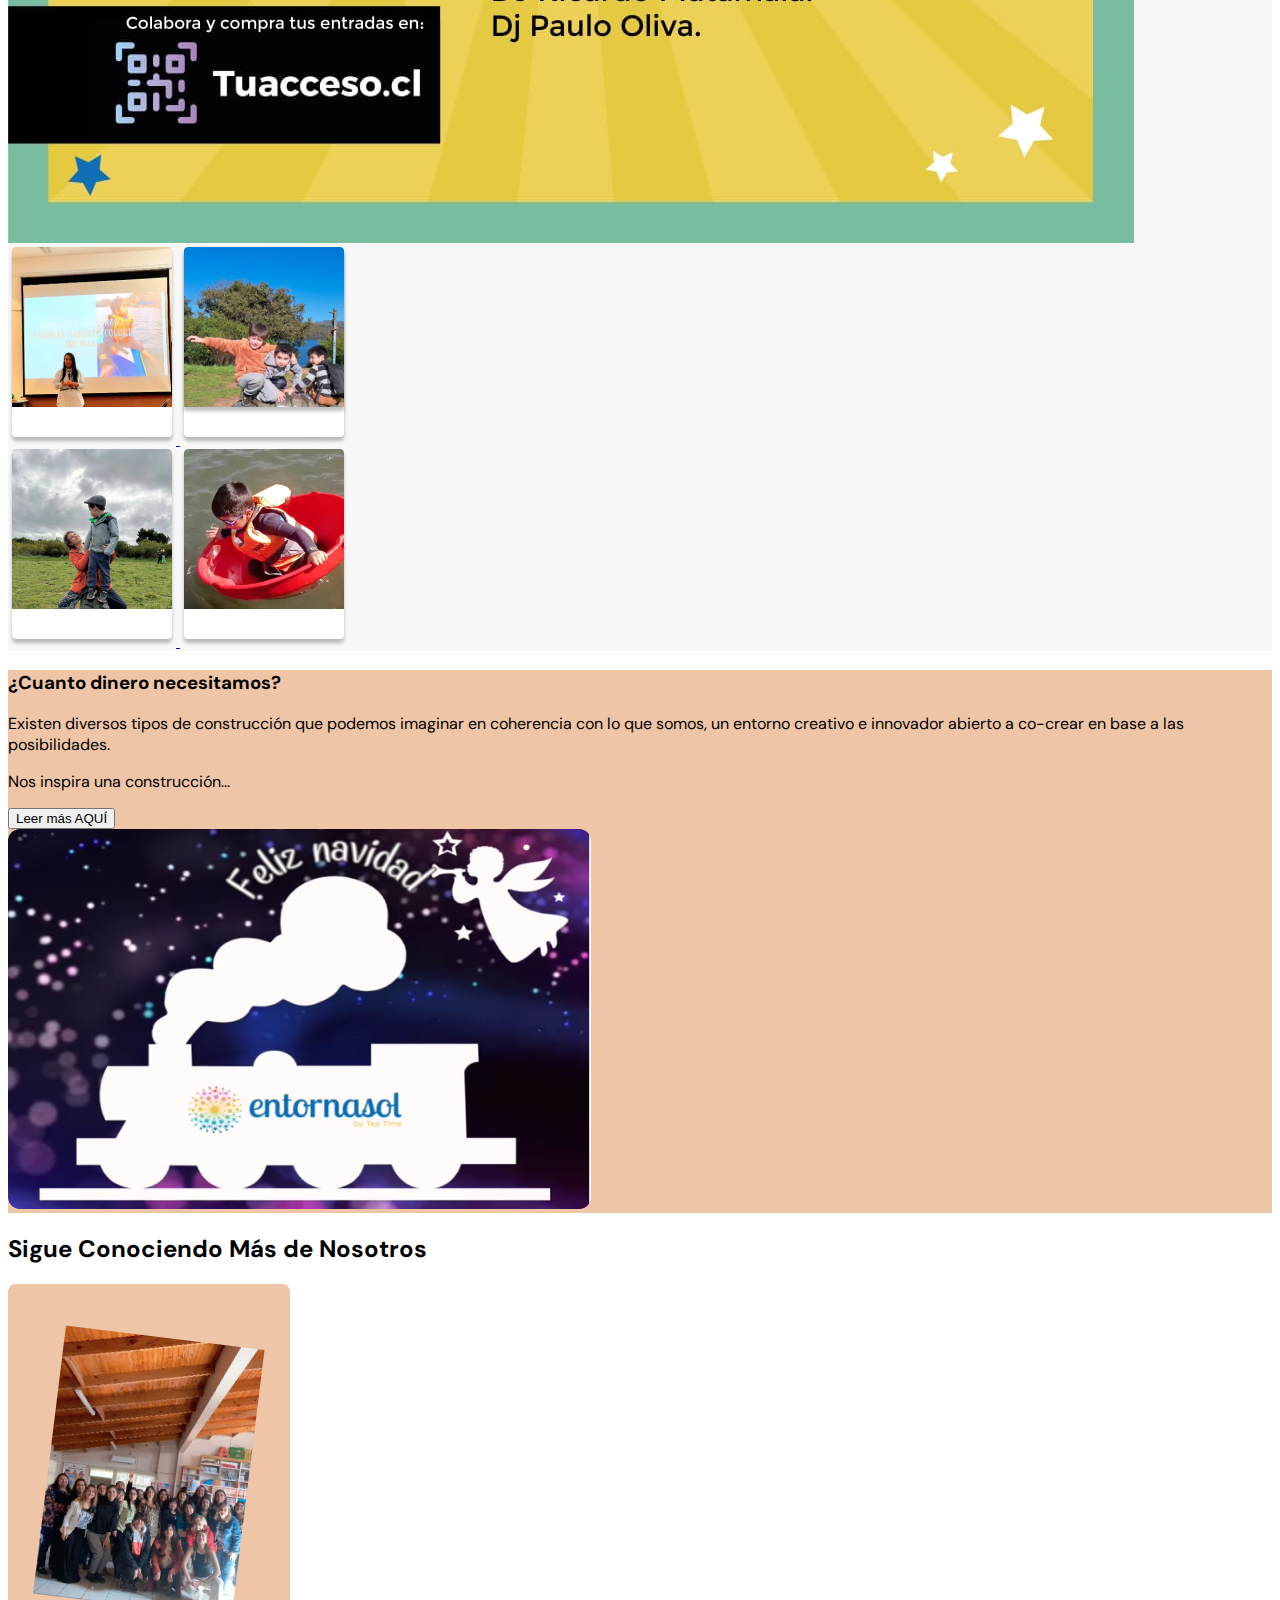
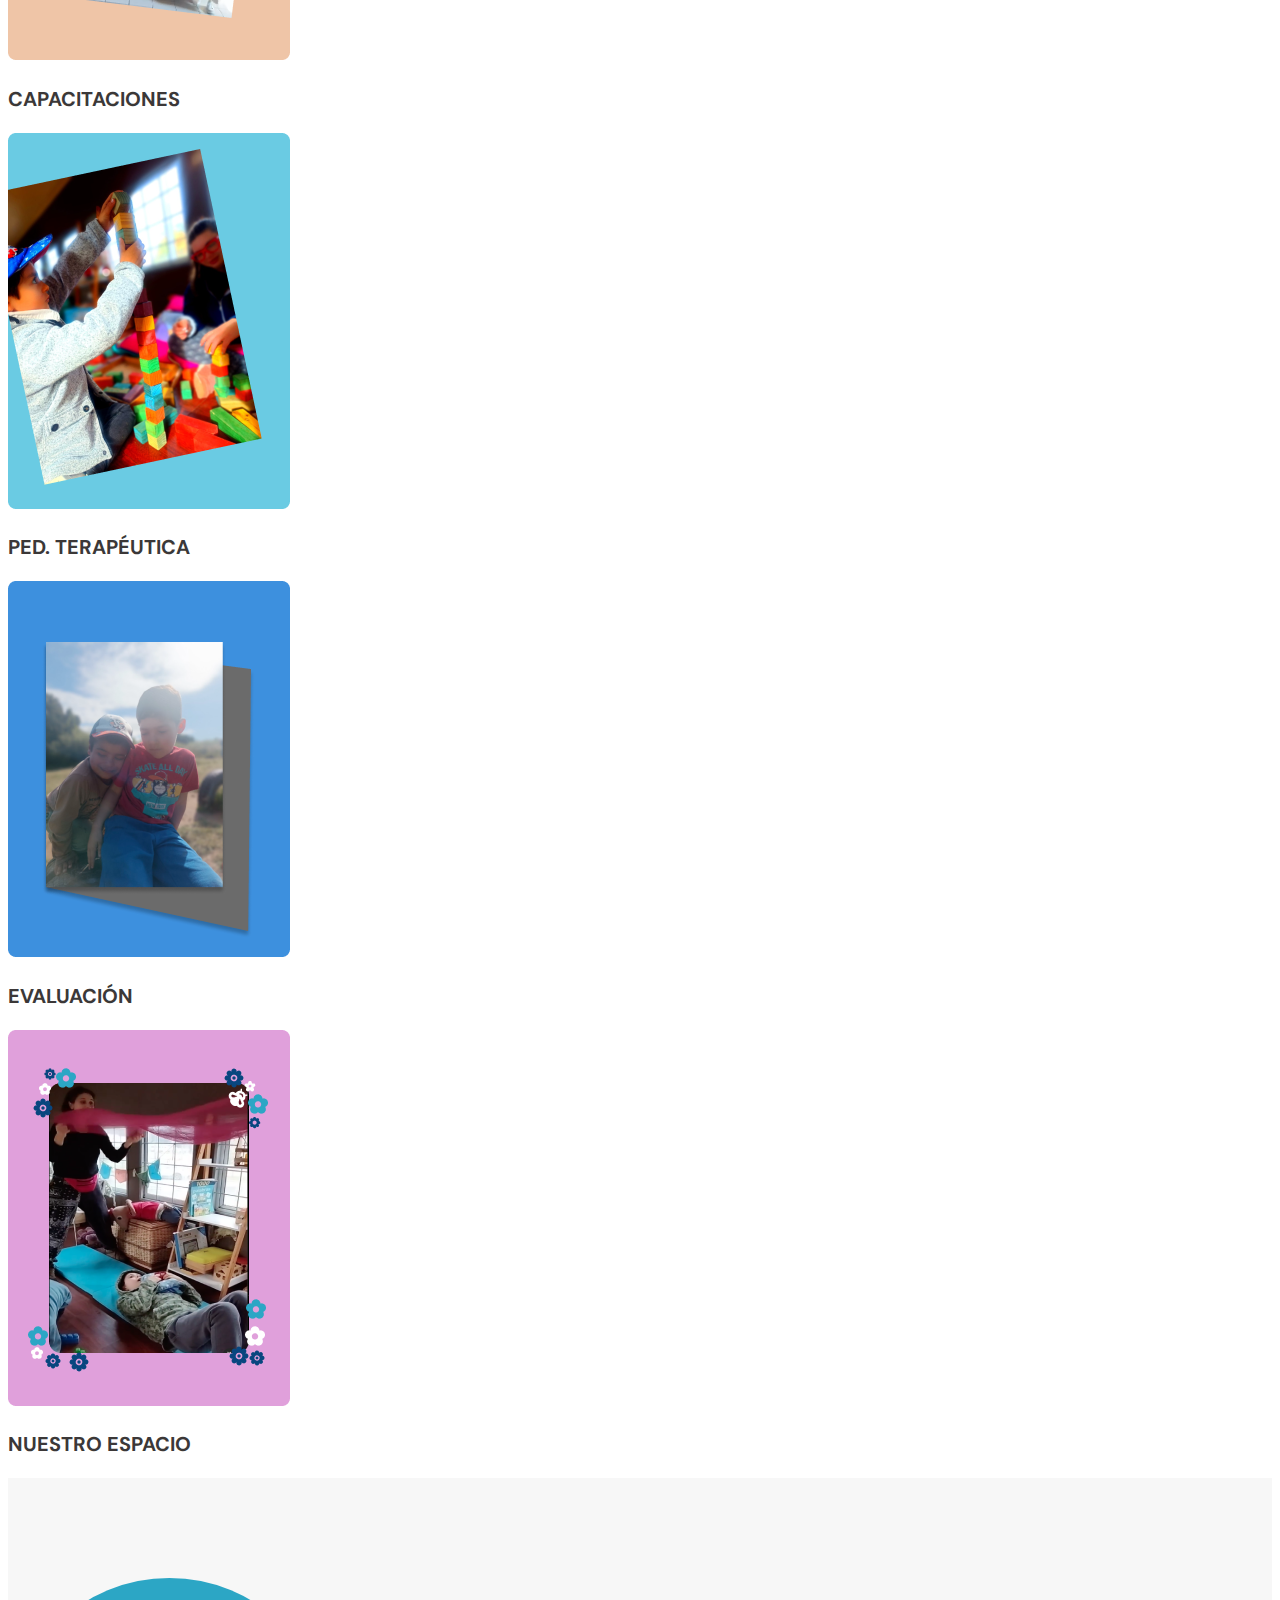
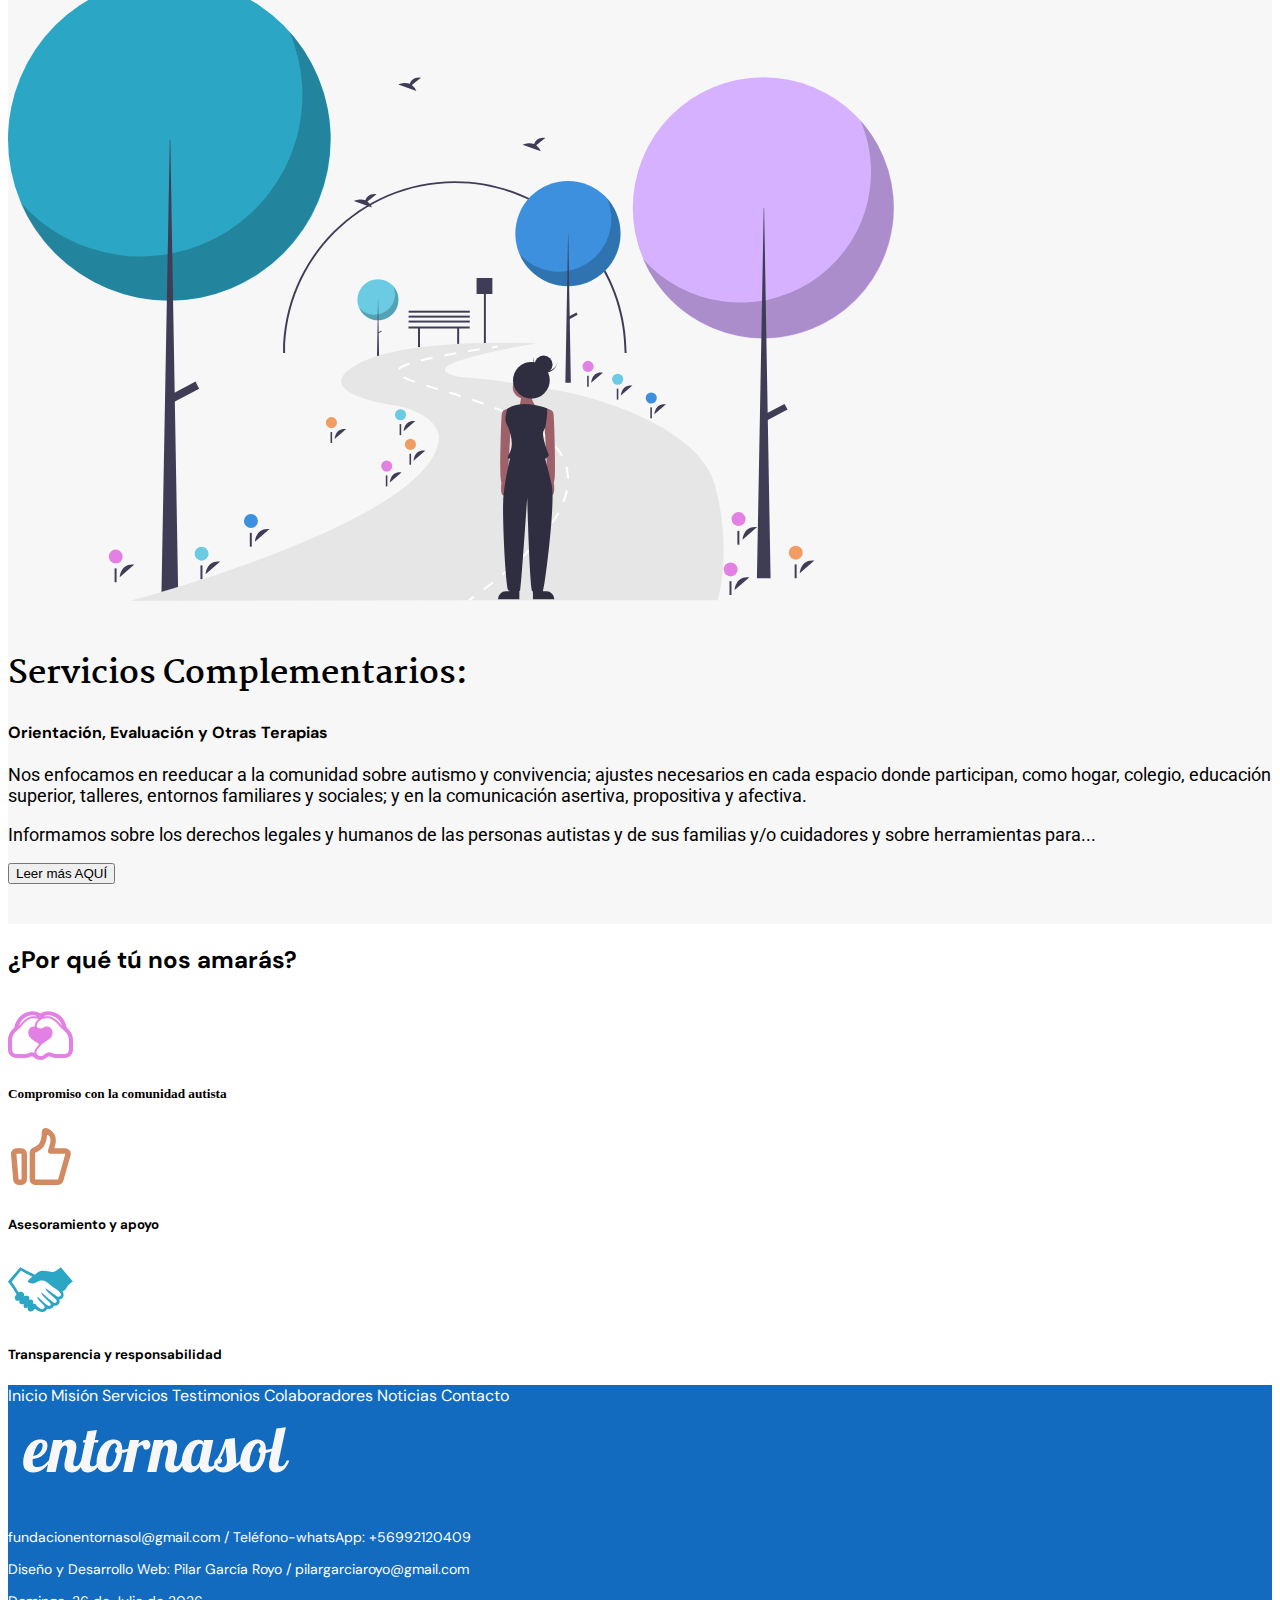
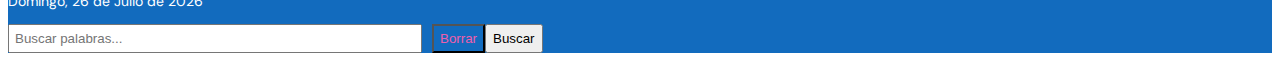
==== commit b210a4ca: "buscador y fecha dinamica en footer" ====
--- a/index.html
+++ b/index.html
@@ -28,7 +28,7 @@
   <header>
     <nav class="navbar navbar-expand-lg fixed-top navbar-light bg-light">
       <div class="container-fluid">
-        <div class="container">
+        <div class="container" data-bs-toggle="tooltip" data-bs-placement="top" title="INICIO">
           <a class="navbar-brand" href="#">
             <img src="./assets/img/logo-entornasol.png" alt="logotipo Entornasol" width="200" height="auto">
           </a>
@@ -67,7 +67,8 @@
                 <li><a class="dropdown-item" href="servicios.html#talleres">Capacitaciones</a></li>
                 <!-- <li><a class="dropdown-item" href="#">Acompañamiento</a></li> -->
                 <!-- <li><a class="dropdown-item" href="#">Calendario</a></li> -->
-                <li><a class="dropdown-item" href="servicios.html#servicios-complementarios">Servicios Complementarios</a>
+                <li><a class="dropdown-item" href="servicios.html#servicios-complementarios">Servicios
+                    Complementarios</a>
                   <ul>
                     <li><a class="dropdown-item" href="servicios.html#orientacion">Orientación</a>
                     <li><a class="dropdown-item" href="servicios.html#ados-2">Evaluación ADOS 2</a>
@@ -108,8 +109,8 @@
               </ul>
             </li>
             <li class="nav-item dropdown">
-              <a class="nav-link dropdown-toggle" href="#" id="navbarDropdown" role="button" data-bs-toggle="dropdown"
-                aria-expanded="false">
+              <a class="nav-link dropdown-toggle" href="contacto.html" id="navbarDropdown" role="button"
+                data-bs-toggle="dropdown" aria-expanded="false">
                 Contacto
               </a>
               <ul class="dropdown-menu" aria-labelledby="navbarDropdown">
@@ -238,45 +239,53 @@
           <div class="col-md-4">
             <div class="row">
               <div class="col-md-6">
-                <a href="noticias.html#enlaces" class="enlaces-noticias" data-bs-toggle="tooltip" data-bs-placement="top" title="Enlaces Recomendados">
+                <a href="noticias.html#enlaces" class="enlaces-noticias" data-bs-toggle="tooltip"
+                  data-bs-placement="top" title="Enlaces Recomendados">
                   <img src="./assets/img/novedades.png" alt="Fundación Entornasol" class="p-2 w-100">
                 </a>
-                <a href="noticias.html" class="enlaces-noticias" data-bs-toggle="tooltip" data-bs-placement="top" title="Comunidad">
+                <a href="noticias.html" class="enlaces-noticias" data-bs-toggle="tooltip" data-bs-placement="top"
+                  title="Comunidad">
                   <img src="./assets/img/comunidad.png" alt="Fundación Entornasol" class="p-2 w-100">
                 </a>
               </div>
               <div class="col-md-6">
-                <a href="mision.html#objetivos-valores" class="enlaces-noticias" data-bs-toggle="tooltip" data-bs-placement="top" title="Valores">
+                <a href="mision.html#objetivos-valores" class="enlaces-noticias" data-bs-toggle="tooltip"
+                  data-bs-placement="top" title="Valores">
                   <img src="./assets/img/apoyo.png" alt="Fundación Entornasol" class="p-2 w-100">
                 </a>
-                <a href="servicios.html#talleres" class="enlaces-noticias" data-bs-toggle="tooltip" data-bs-placement="top" title="Capacitación">
+                <a href="servicios.html#talleres" class="enlaces-noticias" data-bs-toggle="tooltip"
+                  data-bs-placement="top" title="Capacitación">
                   <img src="./assets/img/capacitacion.png" alt="Fundación Entornasol" class=" p-2 w-100">
                 </a>
               </div>
             </div>
           </div>
-                    <!-- <div class="col-md-4 text-center">
+          <!-- <div class="col-md-4 text-center">
             <a href="mision.html#mision-vision" class="enlaces-noticias" data-bs-toggle="tooltip" data-bs-placement="top" title="Misión">
               <img src="./assets/img/image-central.png" alt="Fundación Entornasol" class="w-75 mt-3">
             </a>
           </div> -->
           <div class="col-md-4 text-center">
-            <a href="noticias.html#news" class="enlaces-noticias" data-bs-toggle="tooltip" data-bs-placement="top" title="Noticias">
+            <a href="noticias.html#news" class="enlaces-noticias" data-bs-toggle="tooltip" data-bs-placement="top"
+              title="Noticias">
               <img src="./assets/img/bingo-noticias.jpeg" alt="Fundación Entornasol" class="w-100 mt-3">
             </a>
           </div>
           <div class="col-md-4">
             <div class="row">
               <div class="col-md-6">
-                <a href="servicios.html#talleres" class="enlaces-noticias" data-bs-toggle="tooltip" data-bs-placement="top" title="Talleres">
+                <a href="servicios.html#talleres" class="enlaces-noticias" data-bs-toggle="tooltip"
+                  data-bs-placement="top" title="Talleres">
                   <img src="./assets/img/talleres.png" alt="Fundación Entornasol" class="p-2 w-100">
                 </a>
-                <a href="noticias.html#news" class="enlaces-noticias" data-bs-toggle="tooltip" data-bs-placement="top" title="Noticias">
+                <a href="noticias.html#news" class="enlaces-noticias" data-bs-toggle="tooltip" data-bs-placement="top"
+                  title="Noticias">
                   <img src="./assets/img/videos.png" alt="Fundación Entornasol" class="p-2 w-100">
                 </a>
               </div>
               <div class="col-md-6">
-                <a href="noticias.html#testimonios" class="enlaces-noticias" data-bs-toggle="tooltip" data-bs-placement="top" title="Testimonios">
+                <a href="noticias.html#testimonios" class="enlaces-noticias" data-bs-toggle="tooltip"
+                  data-bs-placement="top" title="Testimonios">
                   <img src="./assets/img/historias.png" alt="Fundación Entornasol" class="p-2 w-100">
                 </a>
                 <a href="https://www.instagram.com/fundacionentornasol/" target="_blank" rel="noopener noreferrer"
@@ -355,7 +364,8 @@
         <p class="texto">Informamos sobre los derechos legales y humanos de las personas
           autistas y de sus familias y/o cuidadores y sobre herramientas para...
         </p>
-        <a href="servicios.html#servicios-complementarios"><button type="button" class="btn btn-secondary m-3">Leer más AQUÍ</button></a>
+        <a href="servicios.html#servicios-complementarios"><button type="button" class="btn btn-secondary m-3">Leer más
+            AQUÍ</button></a>
     </section>
 
     <section class="my-5">
@@ -401,14 +411,19 @@
       </div>
     </section>
     <div class="pb-5">
-      <p class="texto-reservado-footer text-center">© 2024 Fundación Entornasol / teatime.creser@gmail.com /
-        Teléfono-whatsApp: +56992120409
-      </p>
+      <p class="texto-reservado-footer text-center">fundacionentornasol@gmail.com / Teléfono-whatsApp: +56992120409</p>
+      <p class="texto-reservado-footer text-center">Diseño y Desarrollo Web: Pilar García Royo / pilargarciaroyo@gmail.com</p>
+      <p id="fecha" class="texto-reservado-footer text-center"></p>
+      <section class="search-container d-flex justify-content-center mt-5">
+        <input id="searchInput" class="rounded" type="text" placeholder="Buscar palabras...">
+        <button id="clearBtn" class="btn btn-outline-danger clear-btn mx-3" onclick="clearSearch()">Borrar</button>
+        <button class="btn btn-outline-light" onclick="searchText()">Buscar</button>
+      </section>
+      <!-- <button id="backButton" style="display: none;" onclick="goBack()">Volver</button> -->
+      <div id="highlightedContent" class="text-white my-5"></div>
+
     </div>
   </footer>
-
-
-
 
 
   <script src="https://cdn.jsdelivr.net/npm/bootstrap@5.1.3/dist/js/bootstrap.bundle.min.js"
--- a/assets/css/styles.css
+++ b/assets/css/styles.css
@@ -200,6 +200,33 @@
   background-color: #f7f7f7;
 }
 
+#searchInput {
+  width: 400px;
+  padding: 5px;
+  margin-right: 10px;
+}
+
+button {
+  cursor: pointer;
+}
+
+.search-container {
+  position: relative;
+  display: flex;
+}
+
+.clear-btn {
+  background-color: transparent;
+  cursor: pointer;
+  color:rgb(239, 94, 171);
+}
+
+.highlight {
+  background-color: yellow;
+  font-weight: bold;
+  color: #3b3838;
+}
+
 /* Estilos para tamaños de tablet hacia arriba */
 @media only screen and (min-width: 768px) {
   .portada-movil {
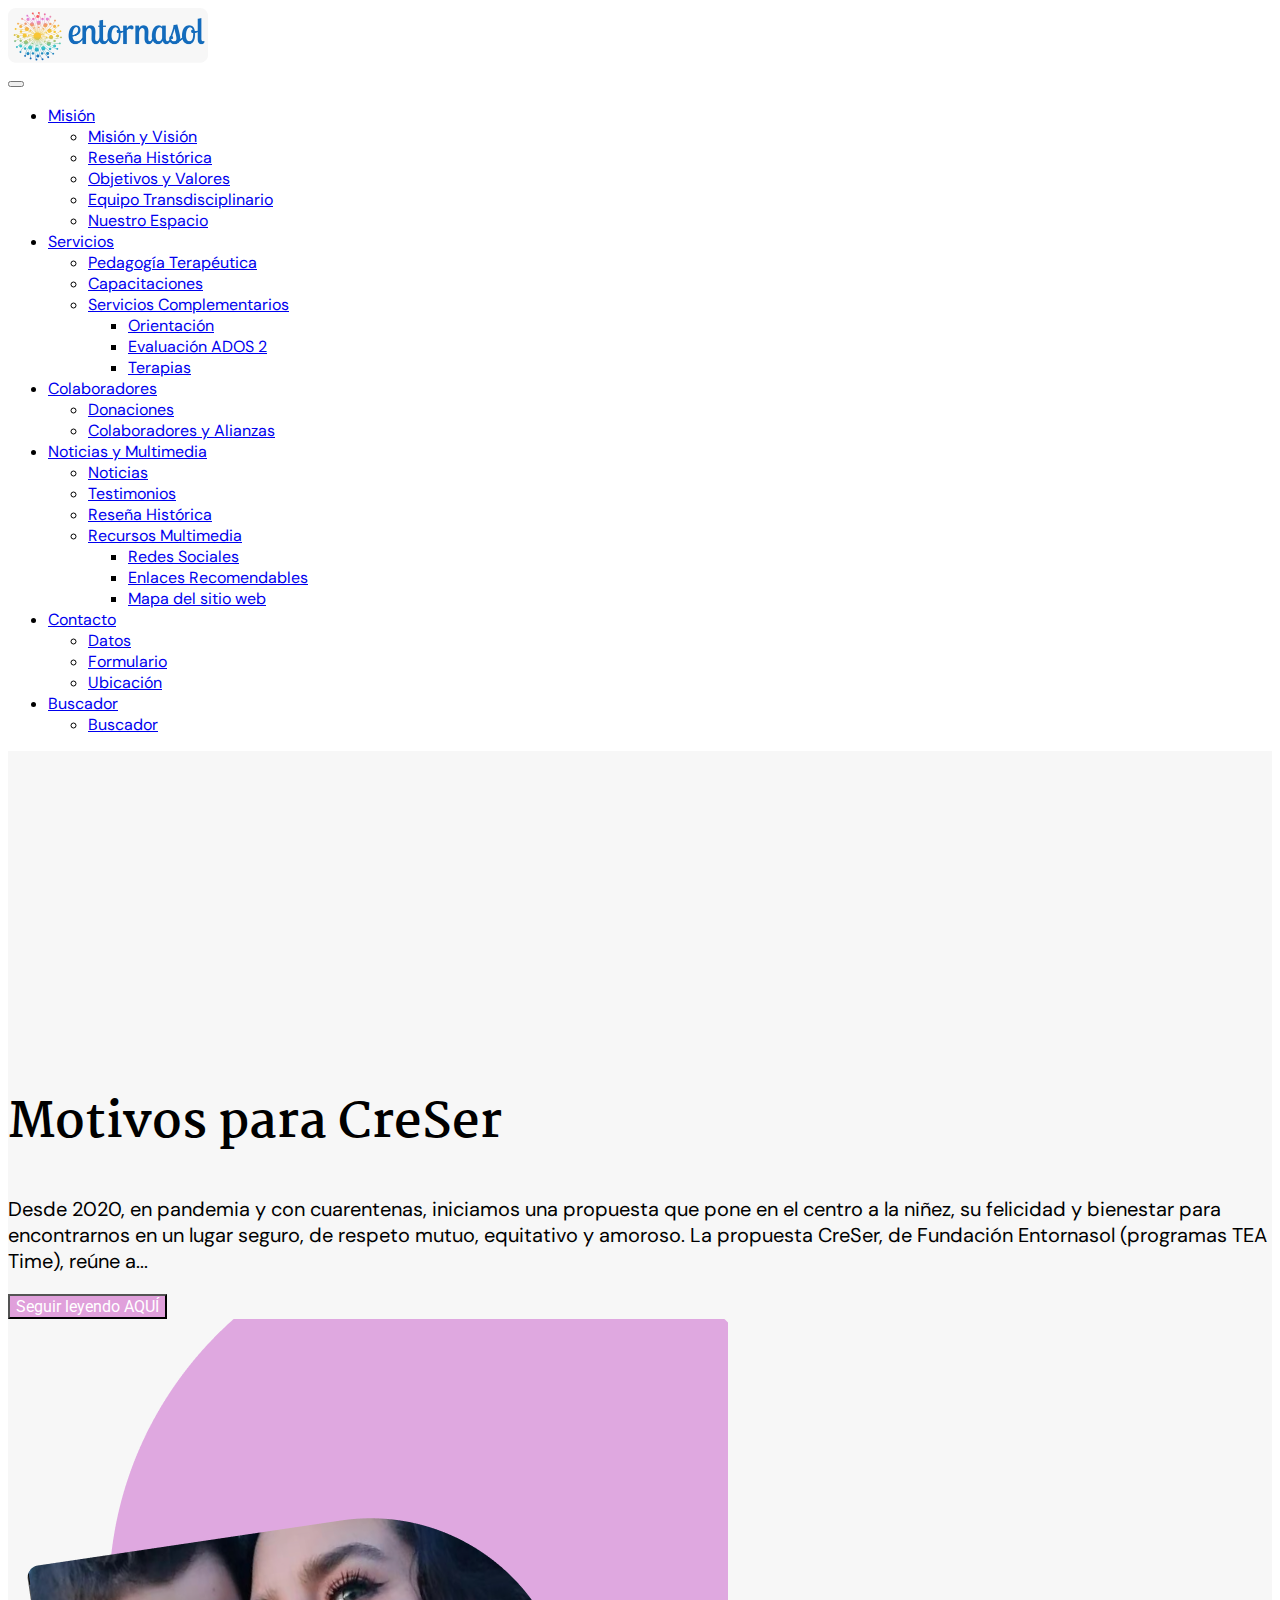
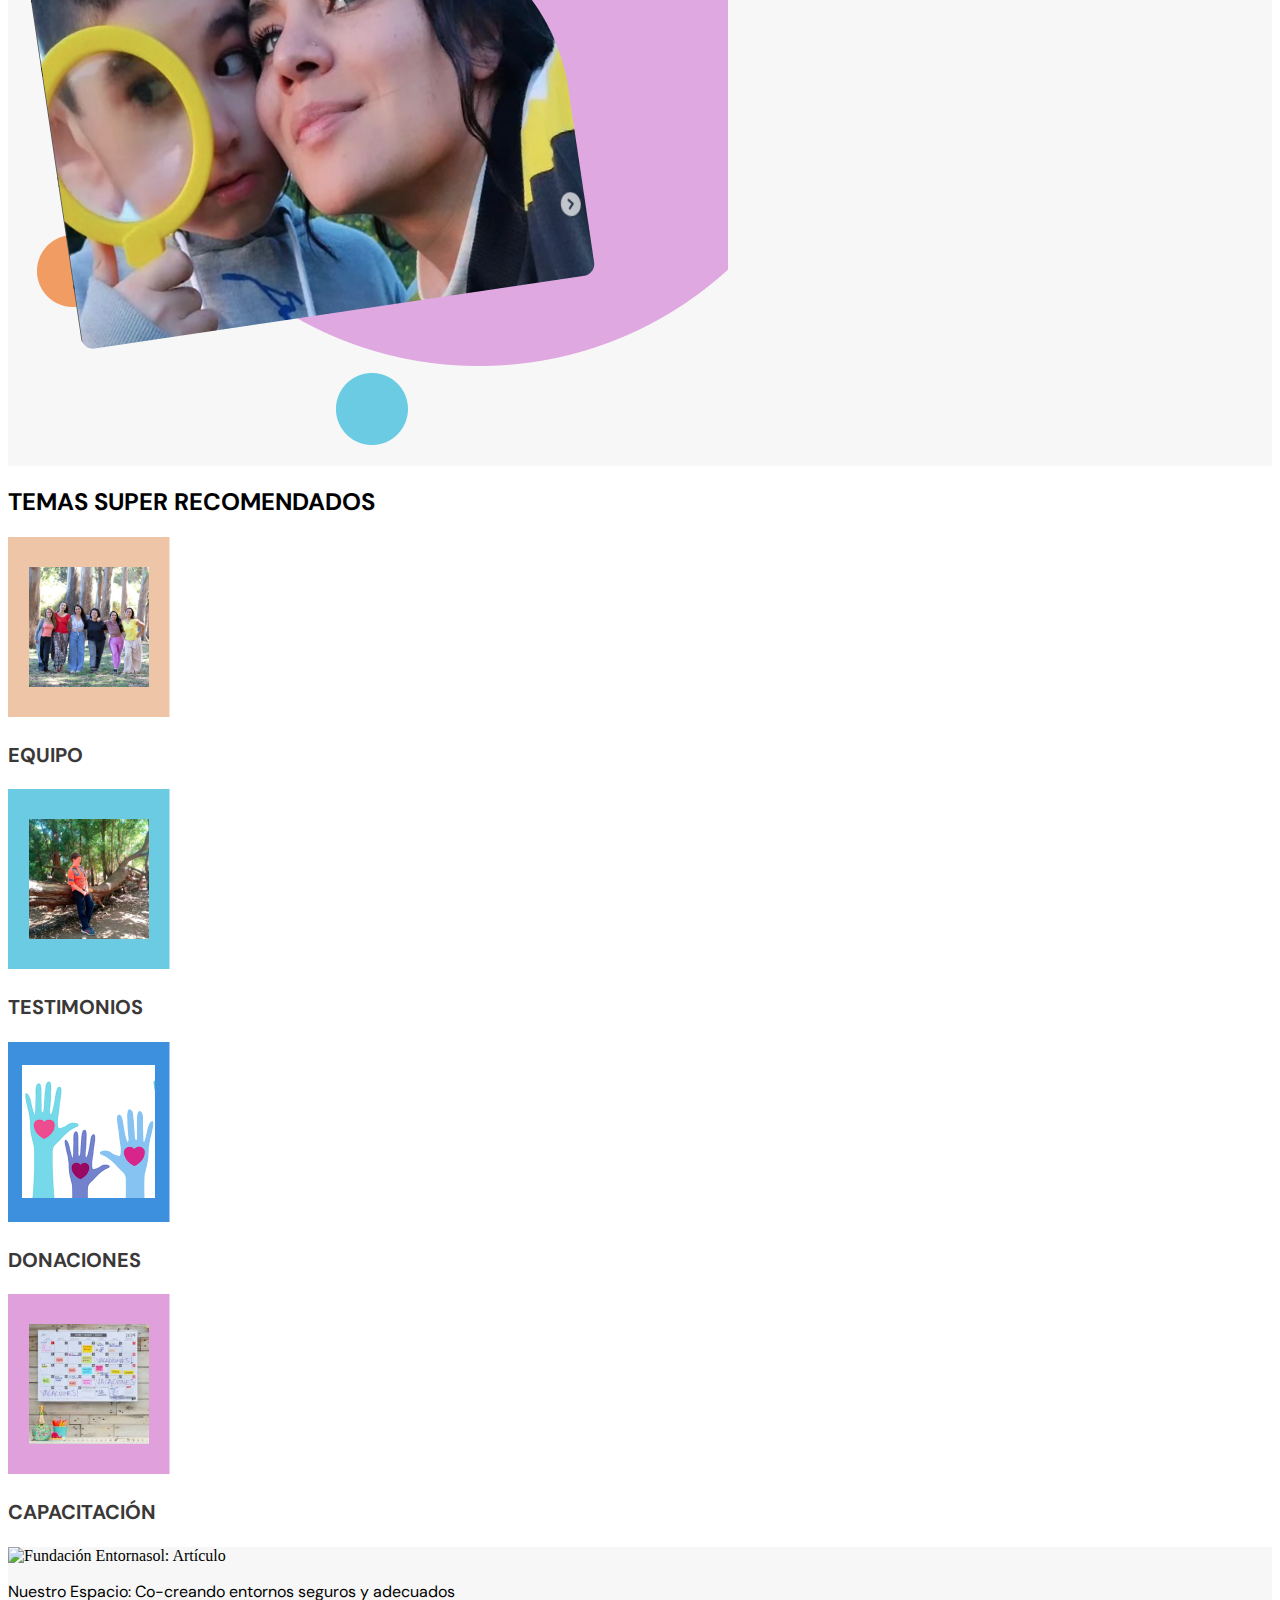
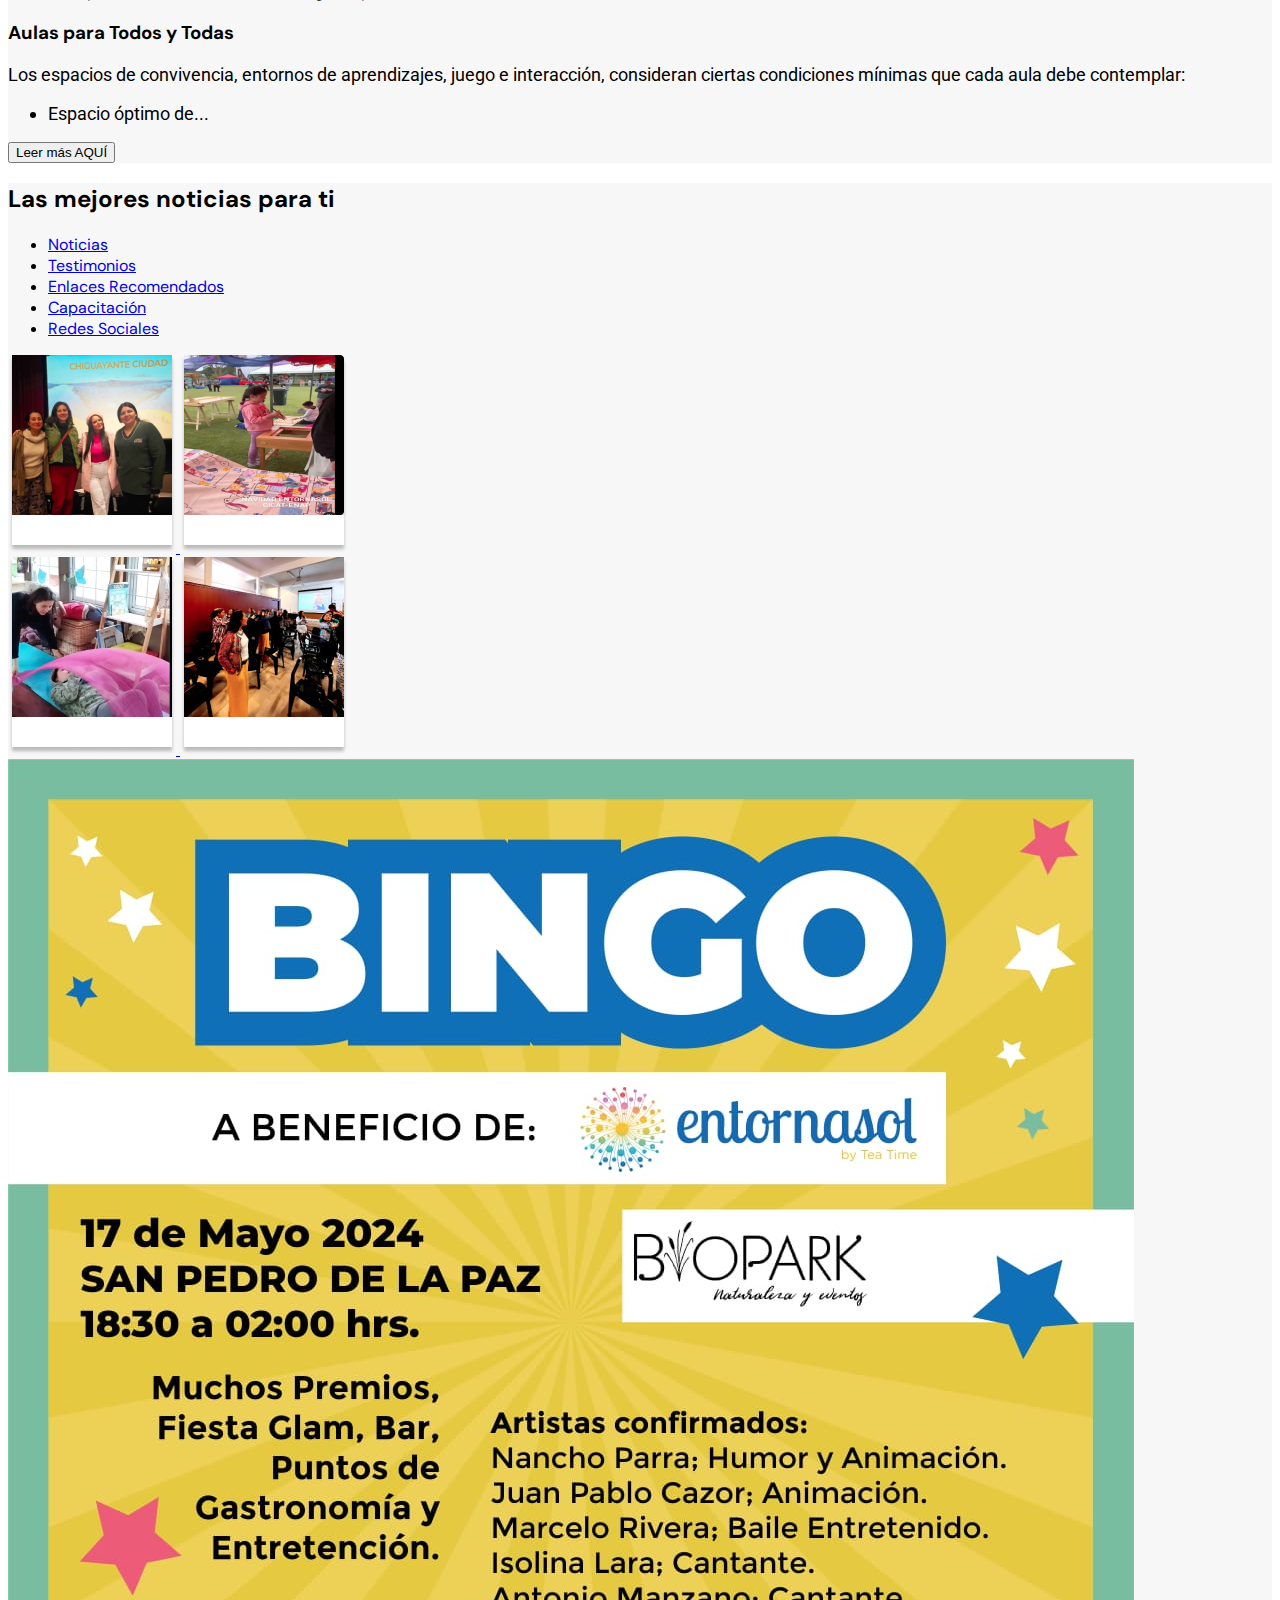
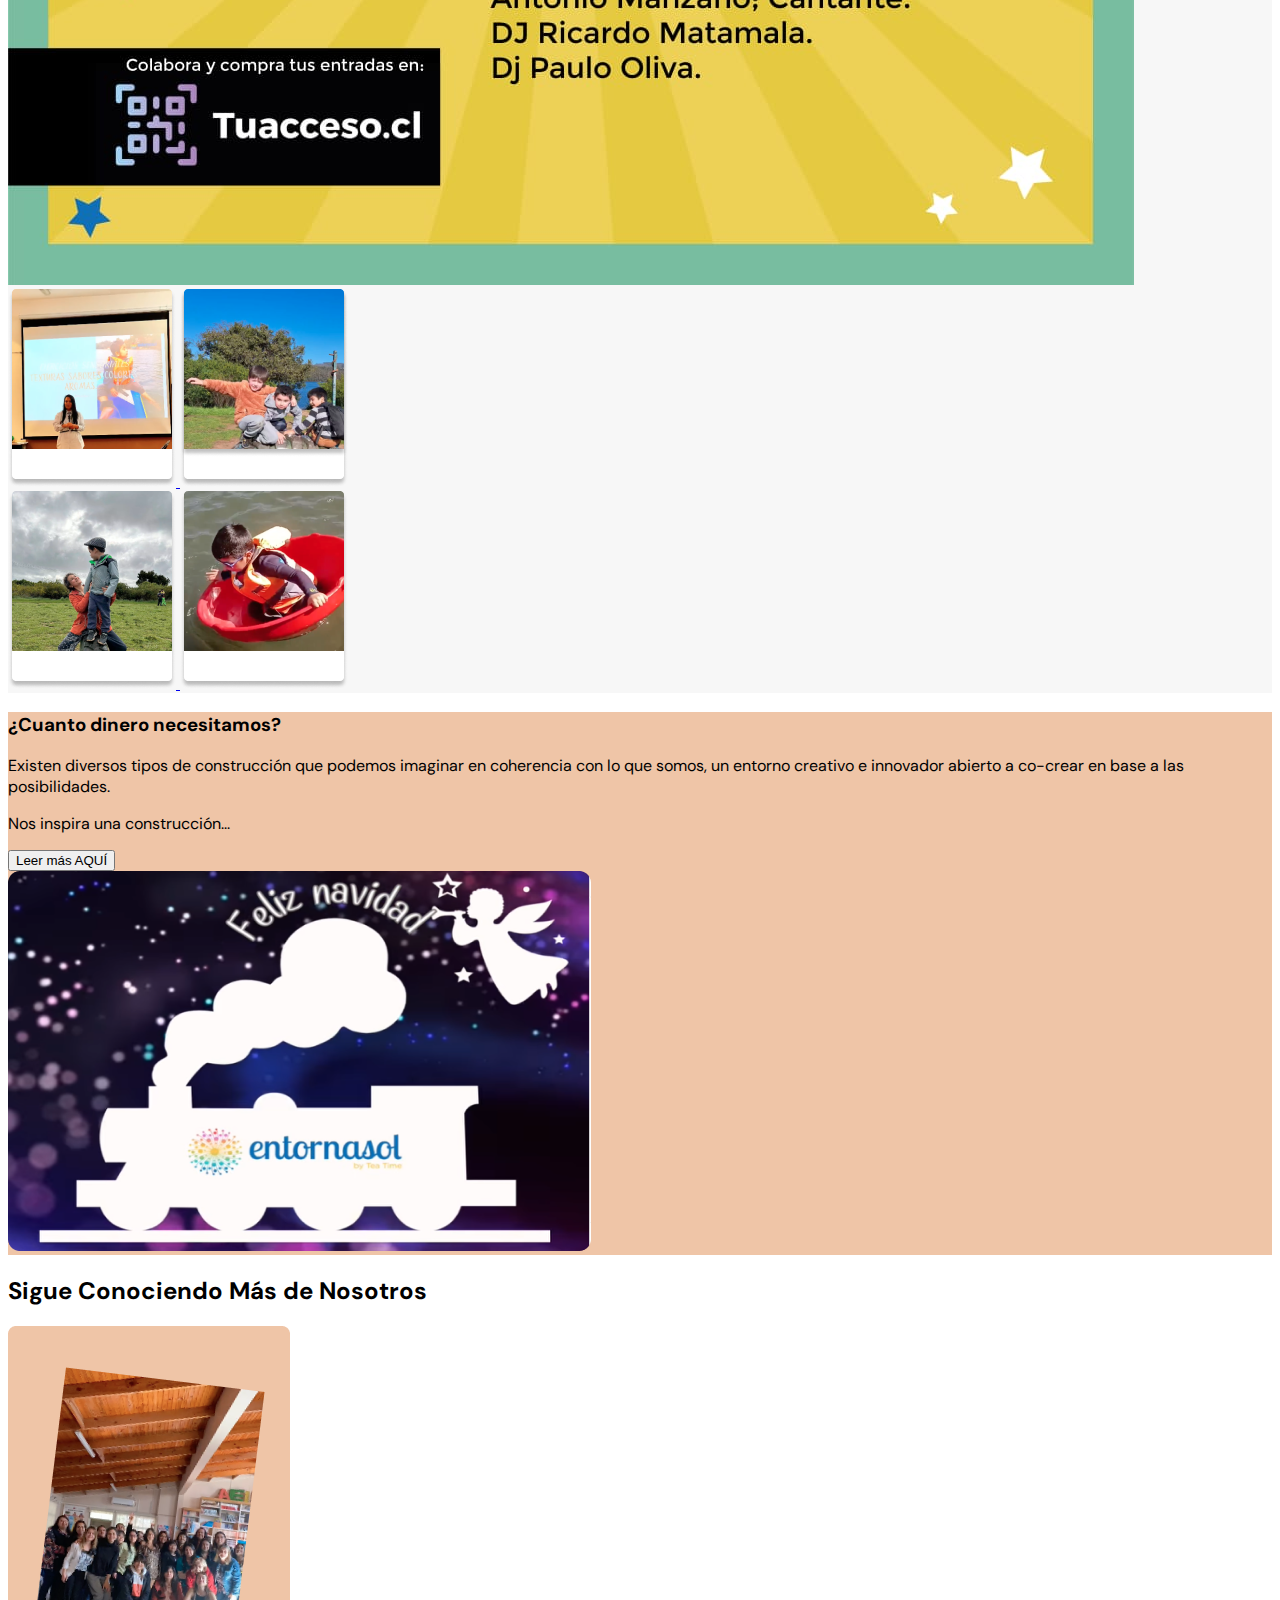
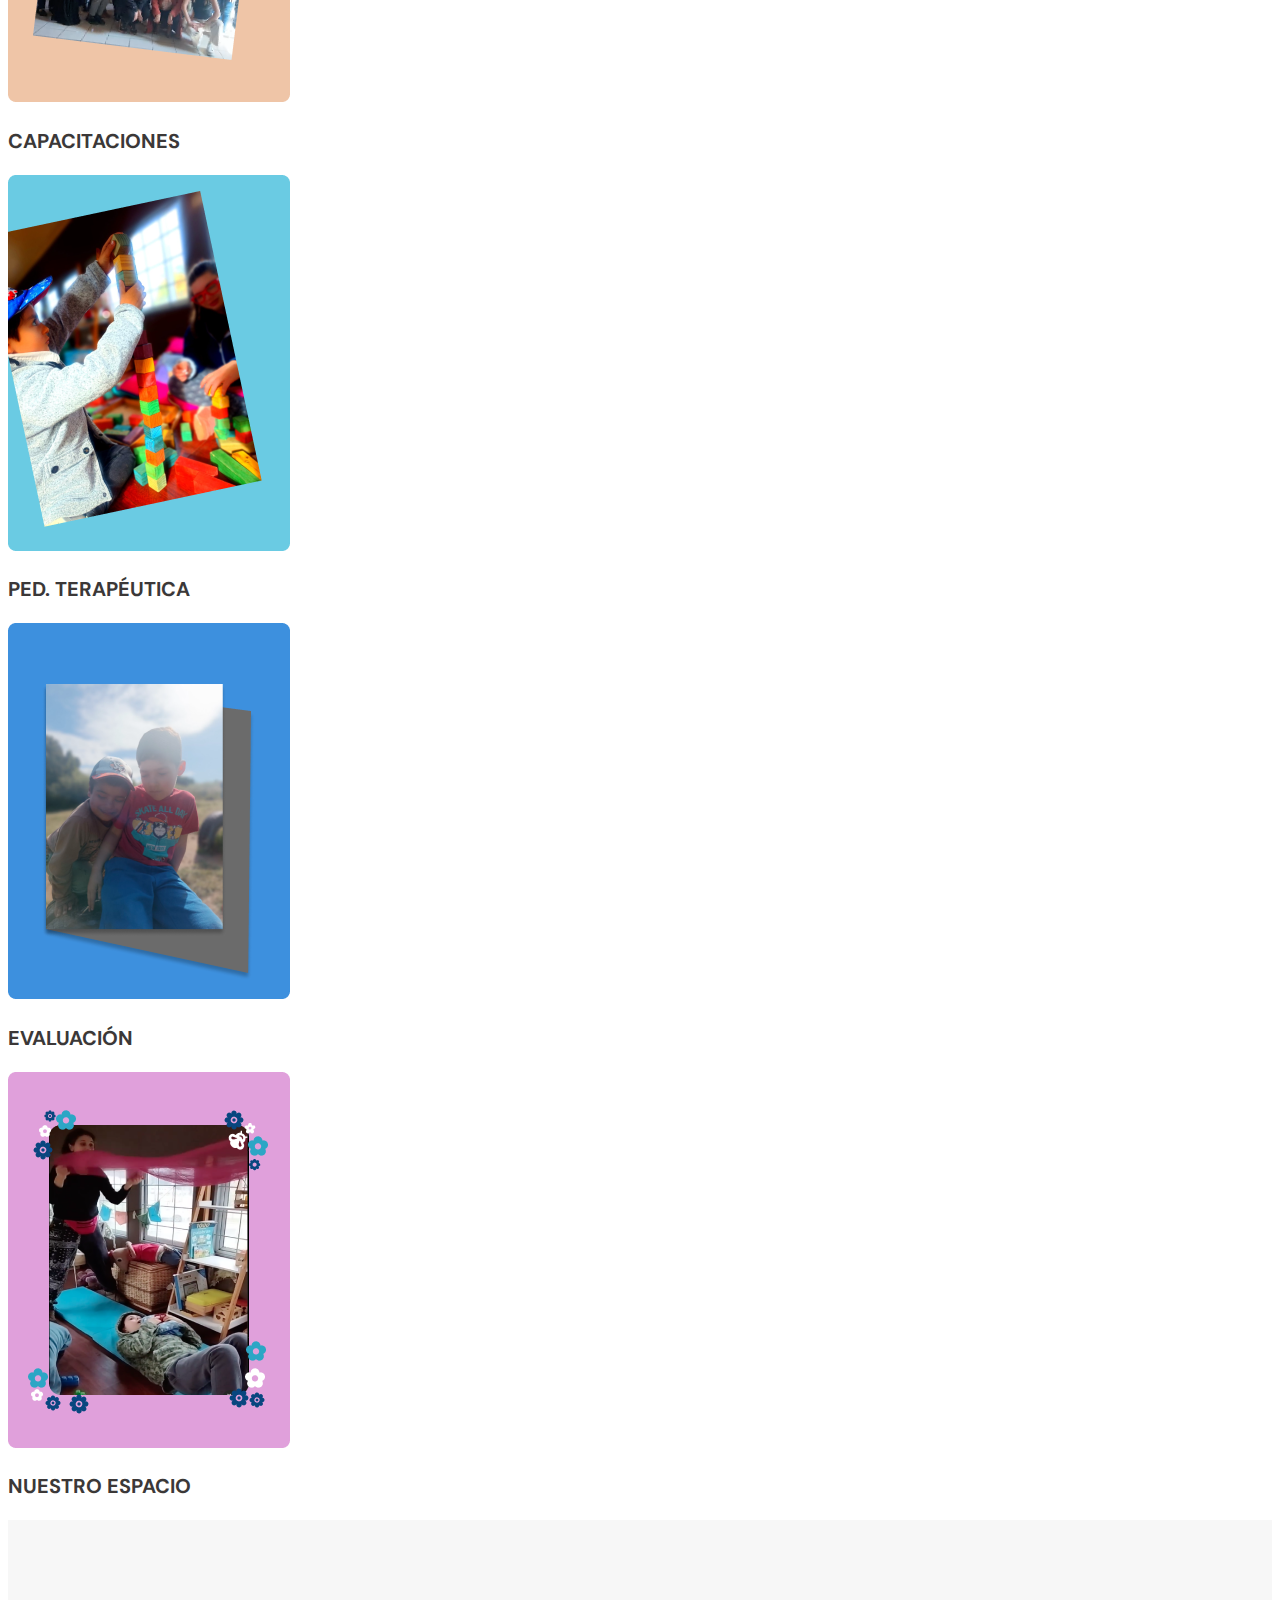
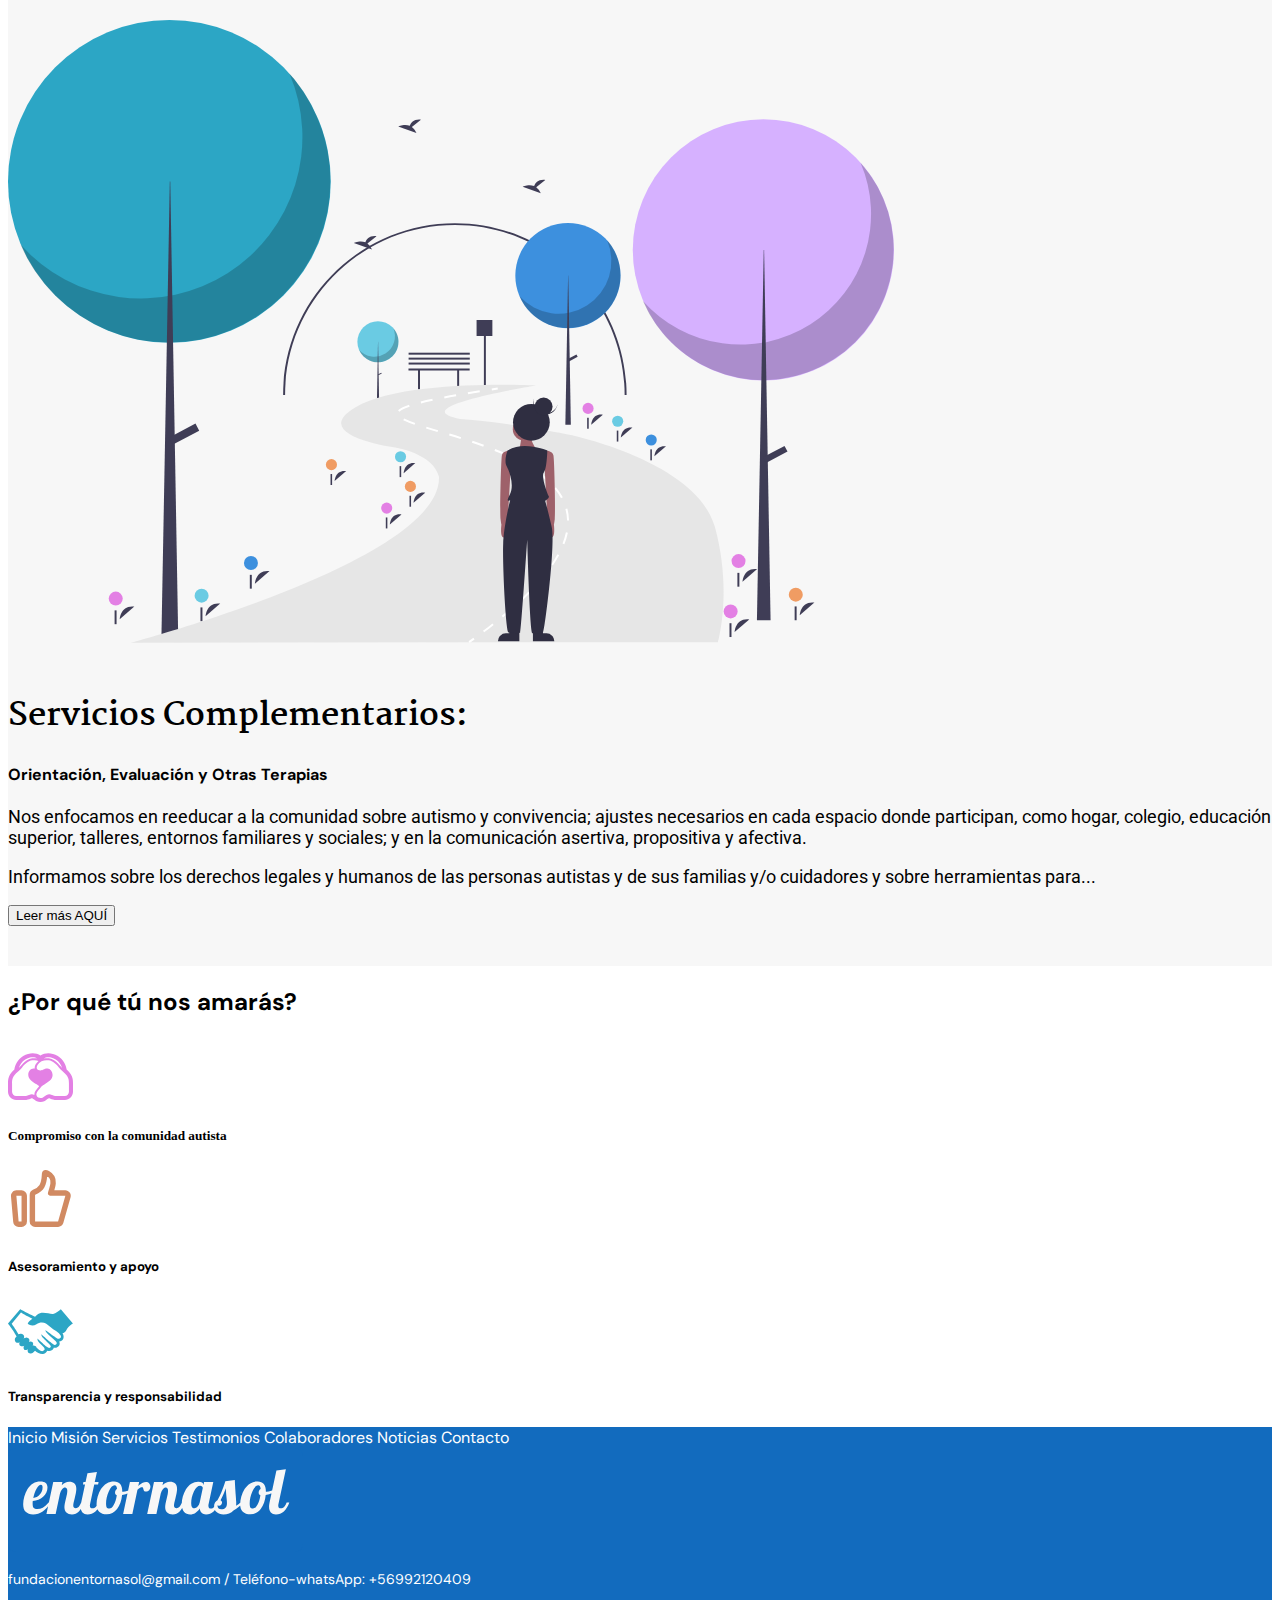
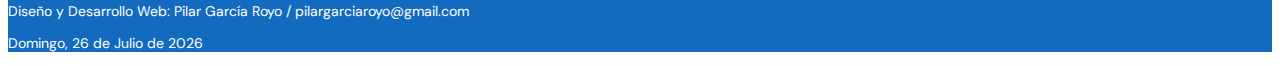
==== commit 432ae2e6: "buscador nuevo" ====
--- a/index.html
+++ b/index.html
@@ -120,6 +120,15 @@
                 <li><a class="dropdown-item" href="contacto.html#mapa-contacto">Ubicación</a></li>
               </ul>
             </li>
+            <li class="nav-item dropdown">
+              <a class="nav-link dropdown-toggle" href="search.html" id="navbarDropdown" role="button"
+                data-bs-toggle="dropdown" aria-expanded="false">
+                Buscador
+              </a>
+              <ul class="dropdown-menu" aria-labelledby="navbarDropdown">
+                <li><a class="dropdown-item" href="search.html">Buscador</a></li>
+              </ul>
+            </li>
           </ul>
         </div>
       </div>
@@ -412,16 +421,10 @@
     </section>
     <div class="pb-5">
       <p class="texto-reservado-footer text-center">fundacionentornasol@gmail.com / Teléfono-whatsApp: +56992120409</p>
-      <p class="texto-reservado-footer text-center">Diseño y Desarrollo Web: Pilar García Royo / pilargarciaroyo@gmail.com</p>
+      <p class="texto-reservado-footer text-center">Diseño y Desarrollo Web: Pilar García Royo /
+        pilargarciaroyo@gmail.com</p>
       <p id="fecha" class="texto-reservado-footer text-center"></p>
-      <section class="search-container d-flex justify-content-center mt-5">
-        <input id="searchInput" class="rounded" type="text" placeholder="Buscar palabras...">
-        <button id="clearBtn" class="btn btn-outline-danger clear-btn mx-3" onclick="clearSearch()">Borrar</button>
-        <button class="btn btn-outline-light" onclick="searchText()">Buscar</button>
-      </section>
-      <!-- <button id="backButton" style="display: none;" onclick="goBack()">Volver</button> -->
-      <div id="highlightedContent" class="text-white my-5"></div>
-
+     
     </div>
   </footer>
 
--- a/assets/css/styles.css
+++ b/assets/css/styles.css
@@ -252,6 +252,11 @@
   }
 }
 
+mark {
+  background-color: #3d90de;
+  color: white;
+}
+
 /* Estilos para tamaños de pantalla móvil */
 @media only screen and (max-width: 767px) {
   .portada-grande {
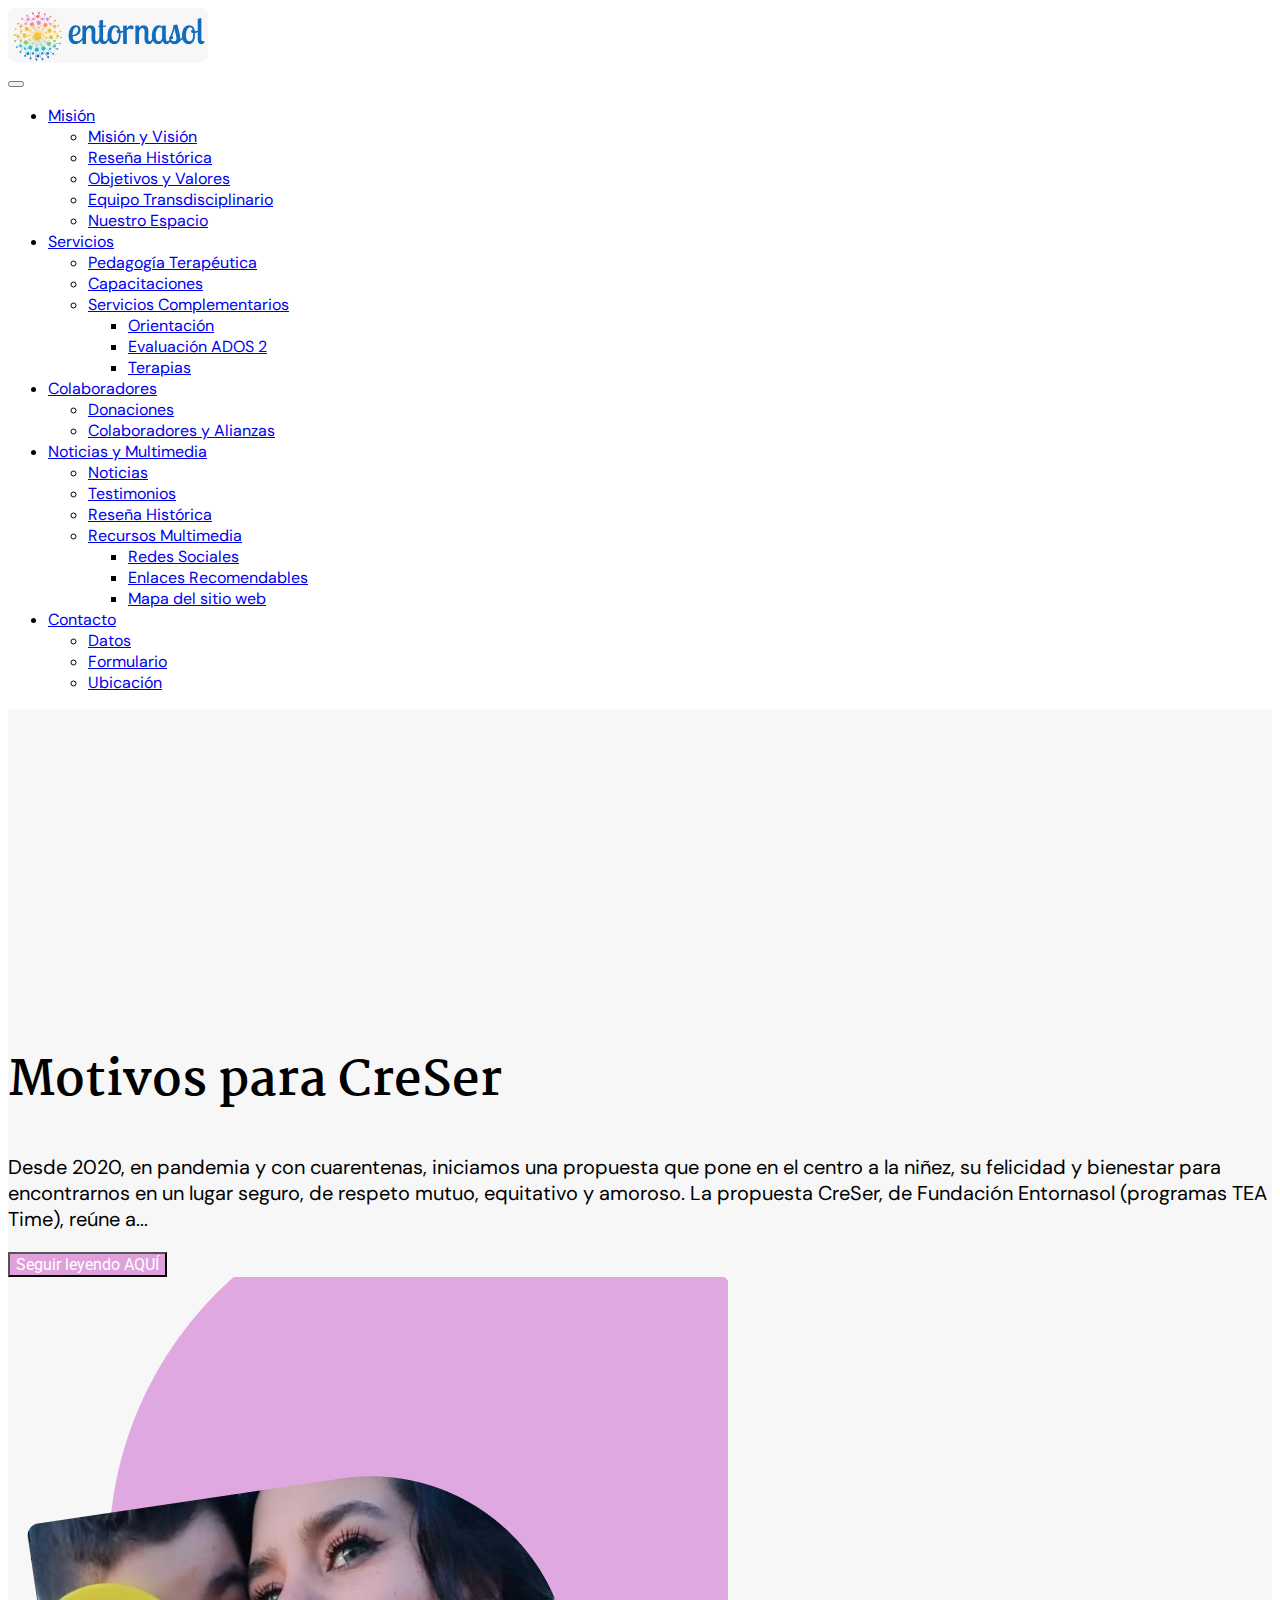
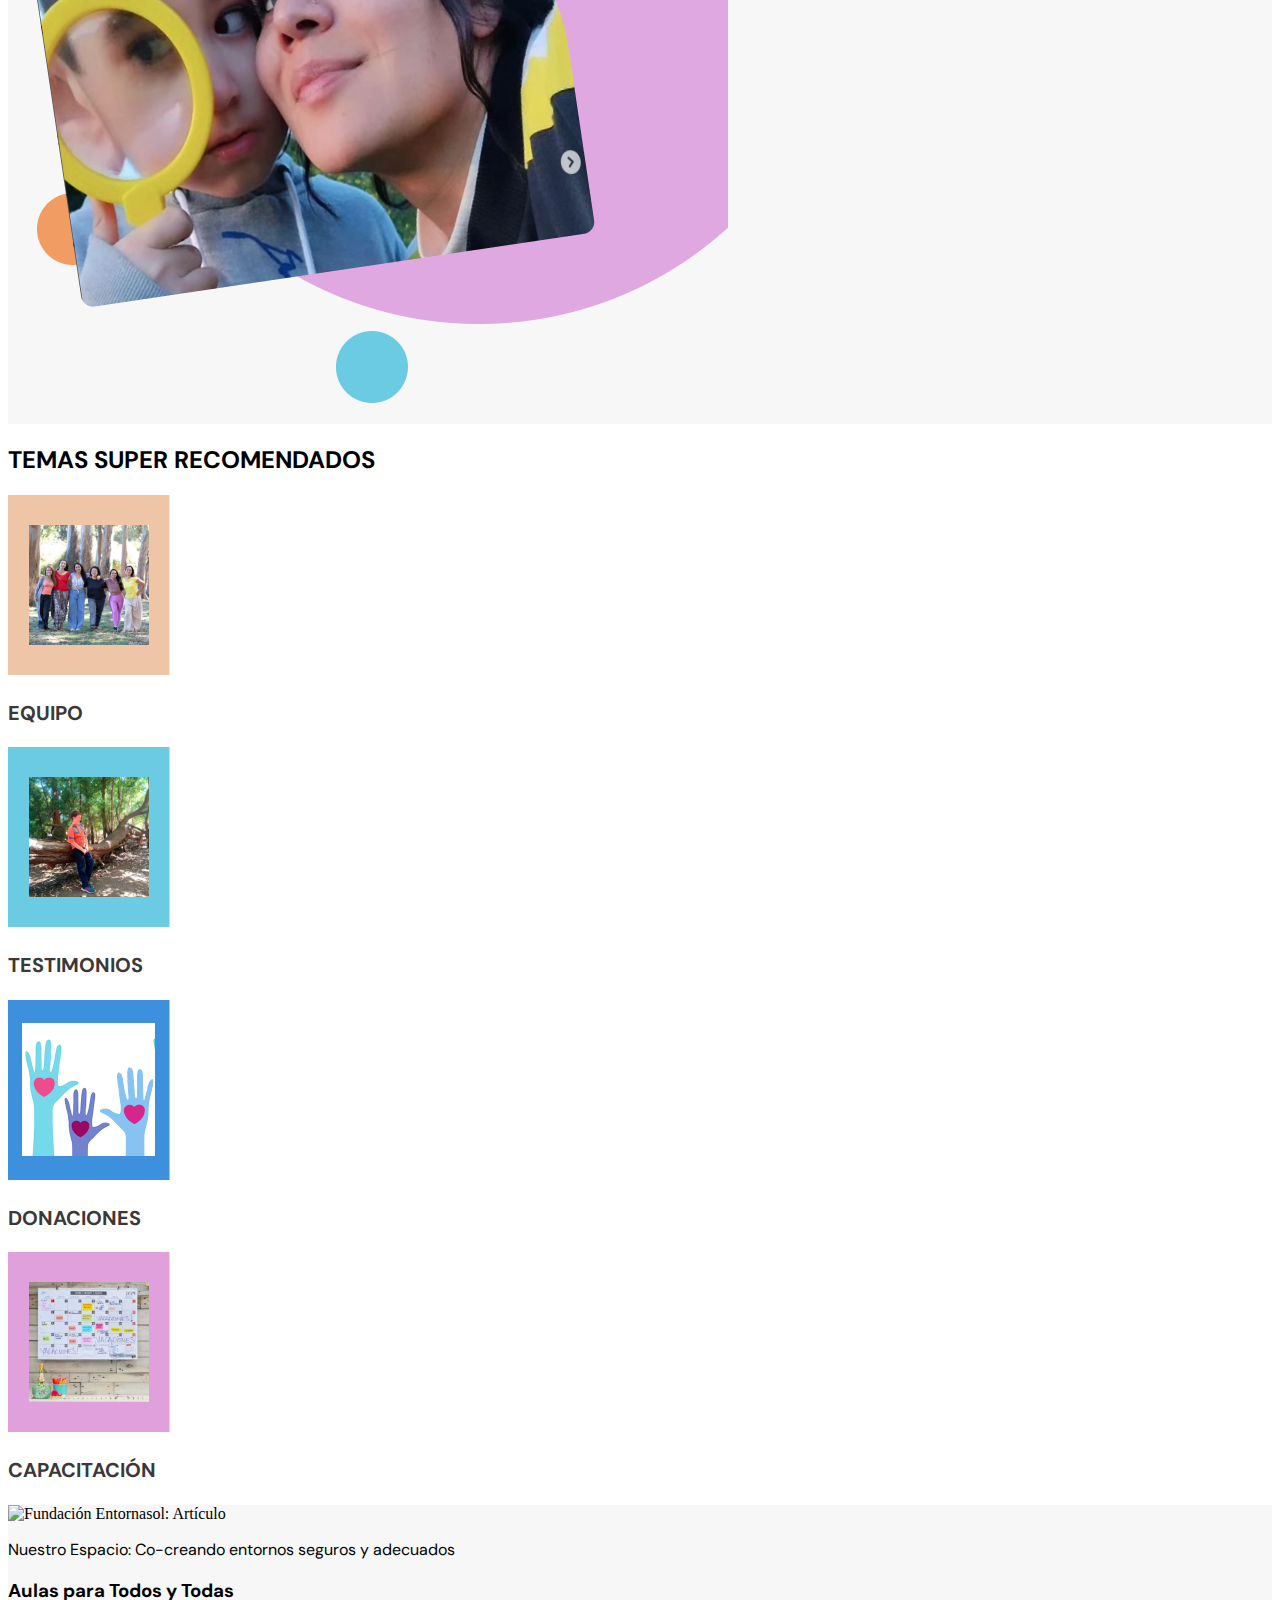
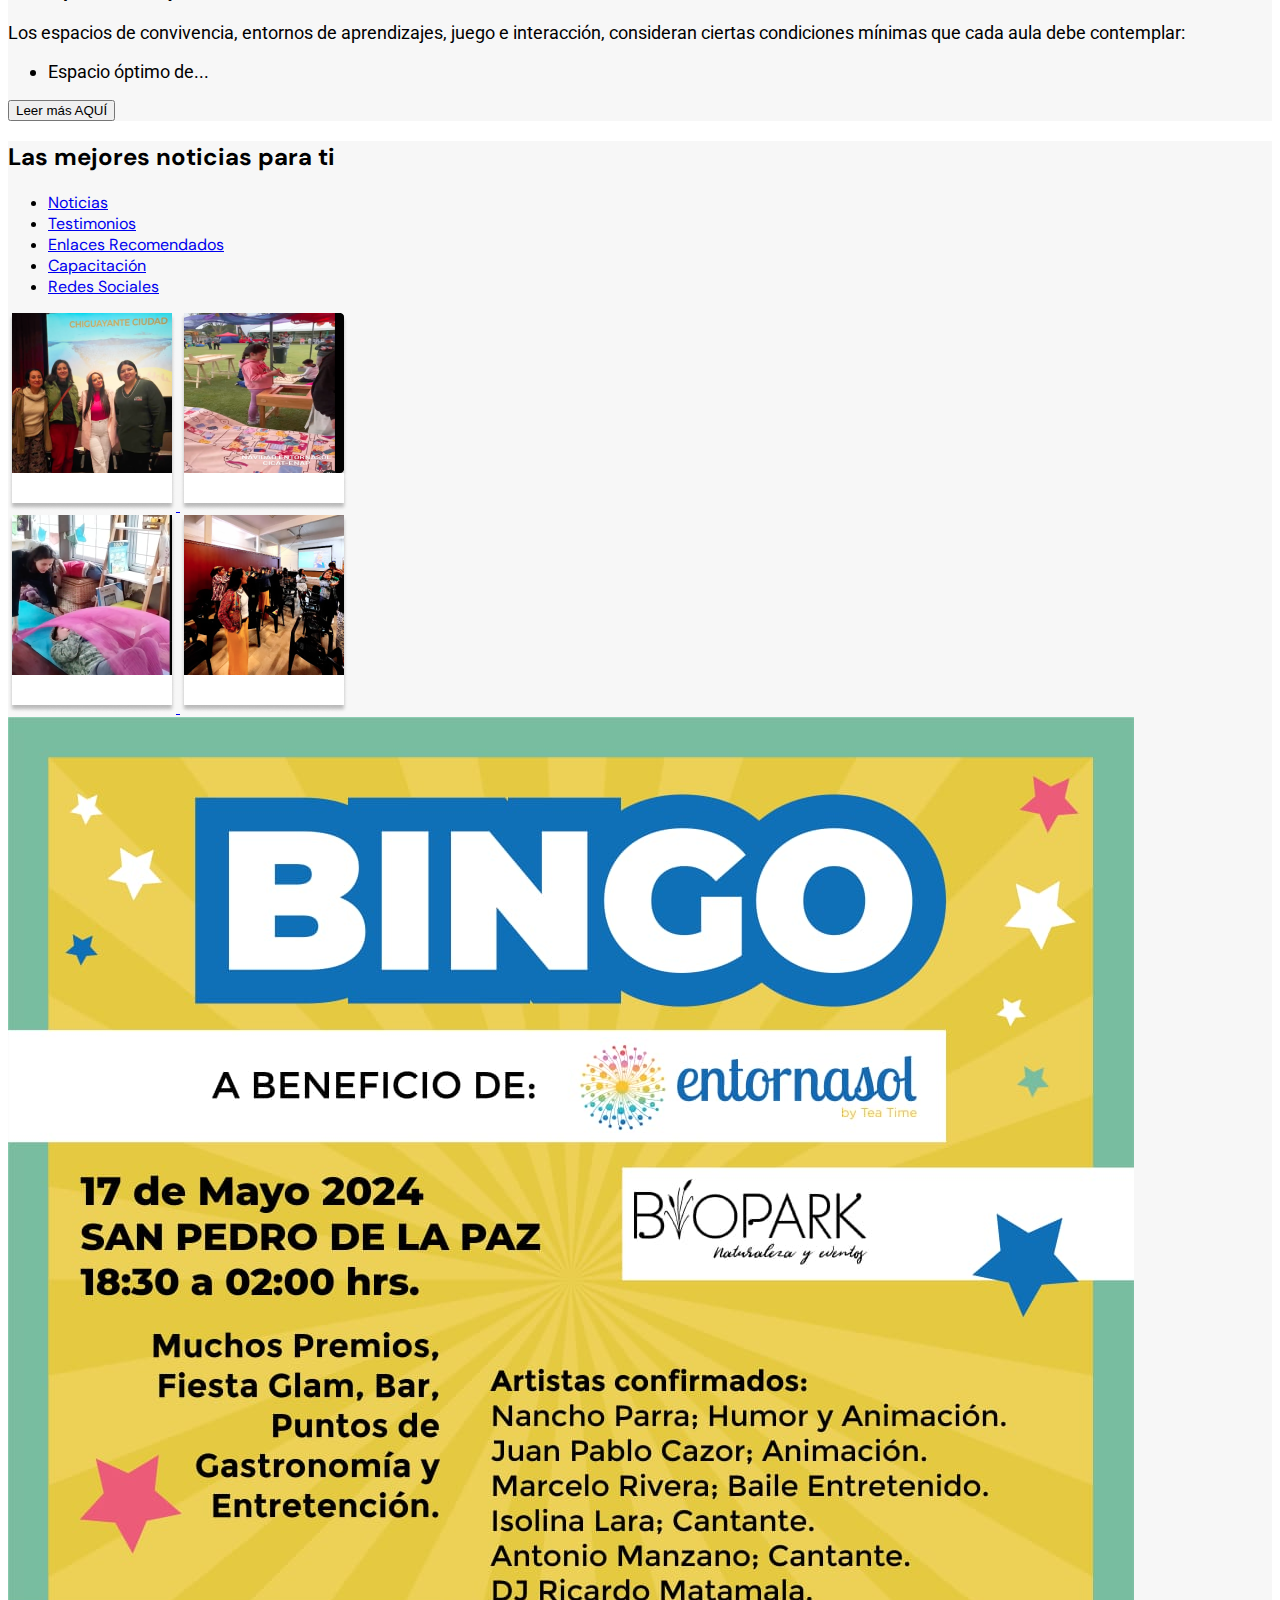
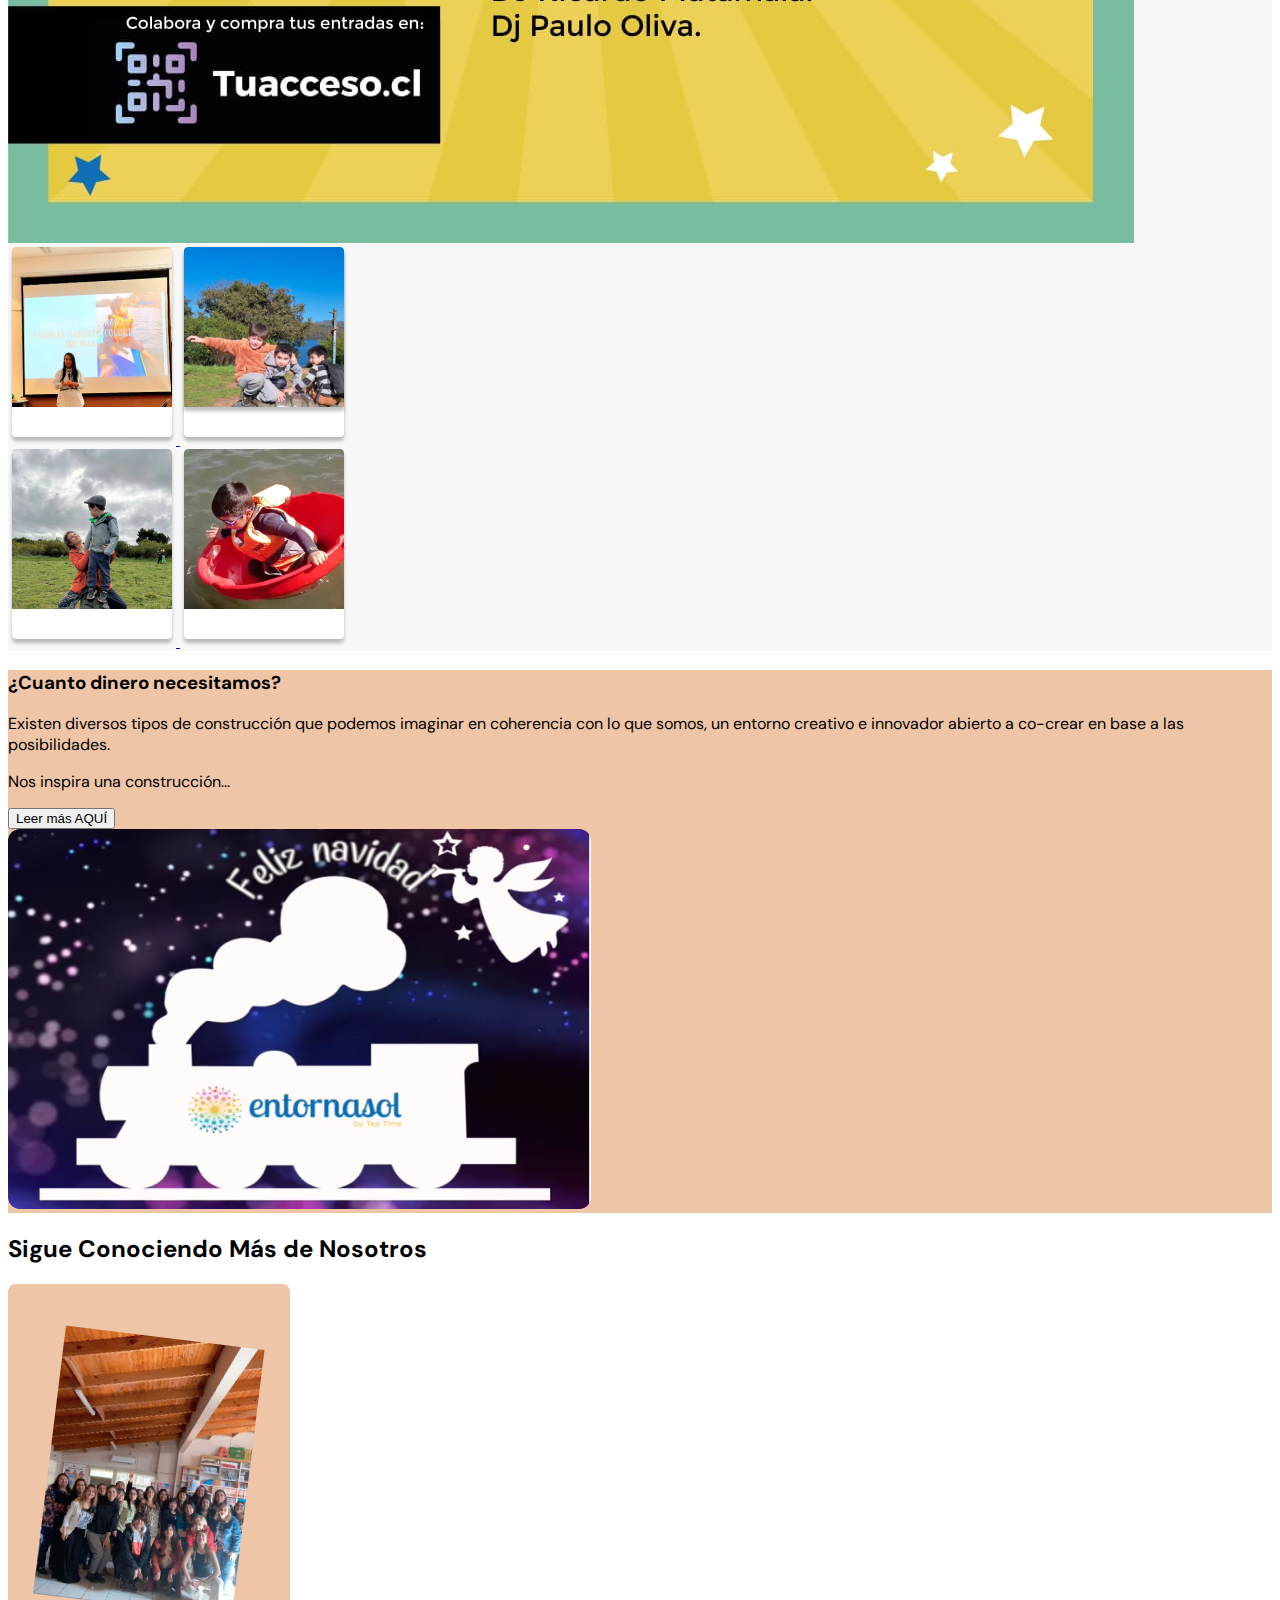
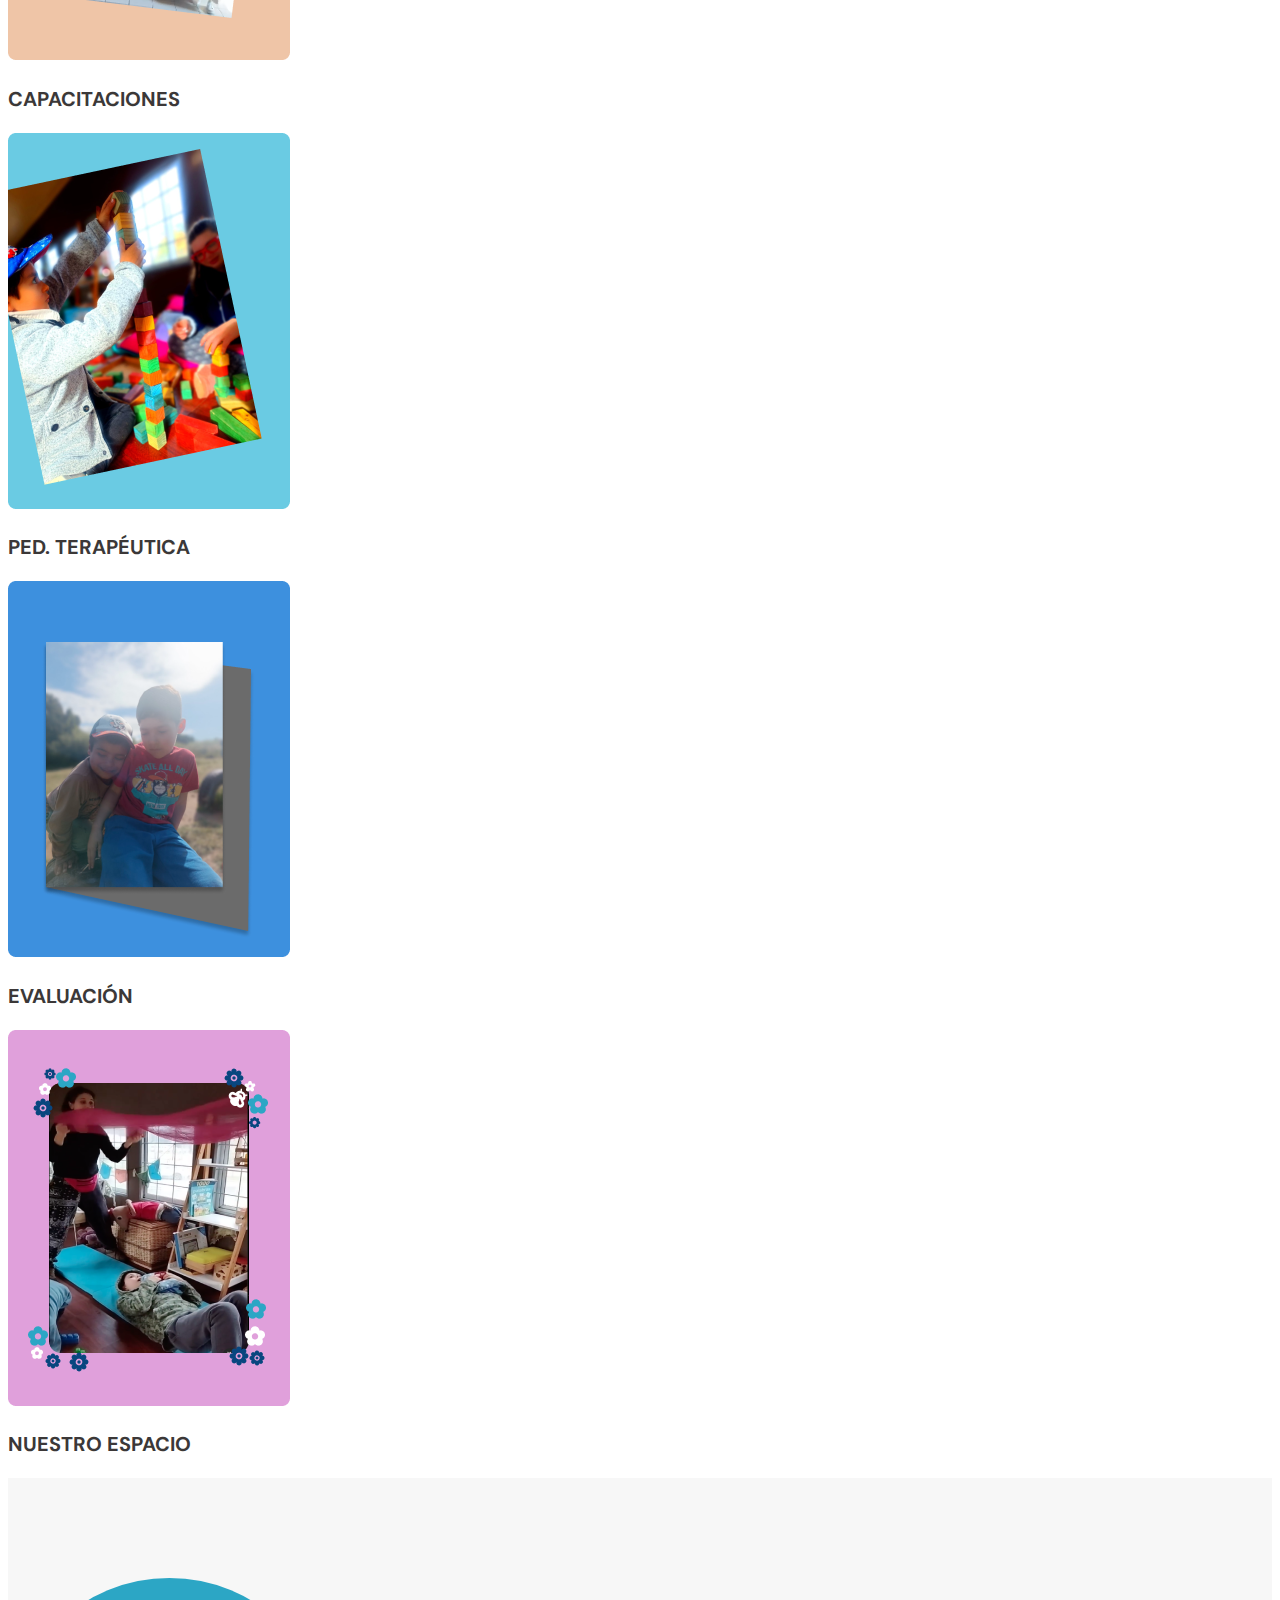
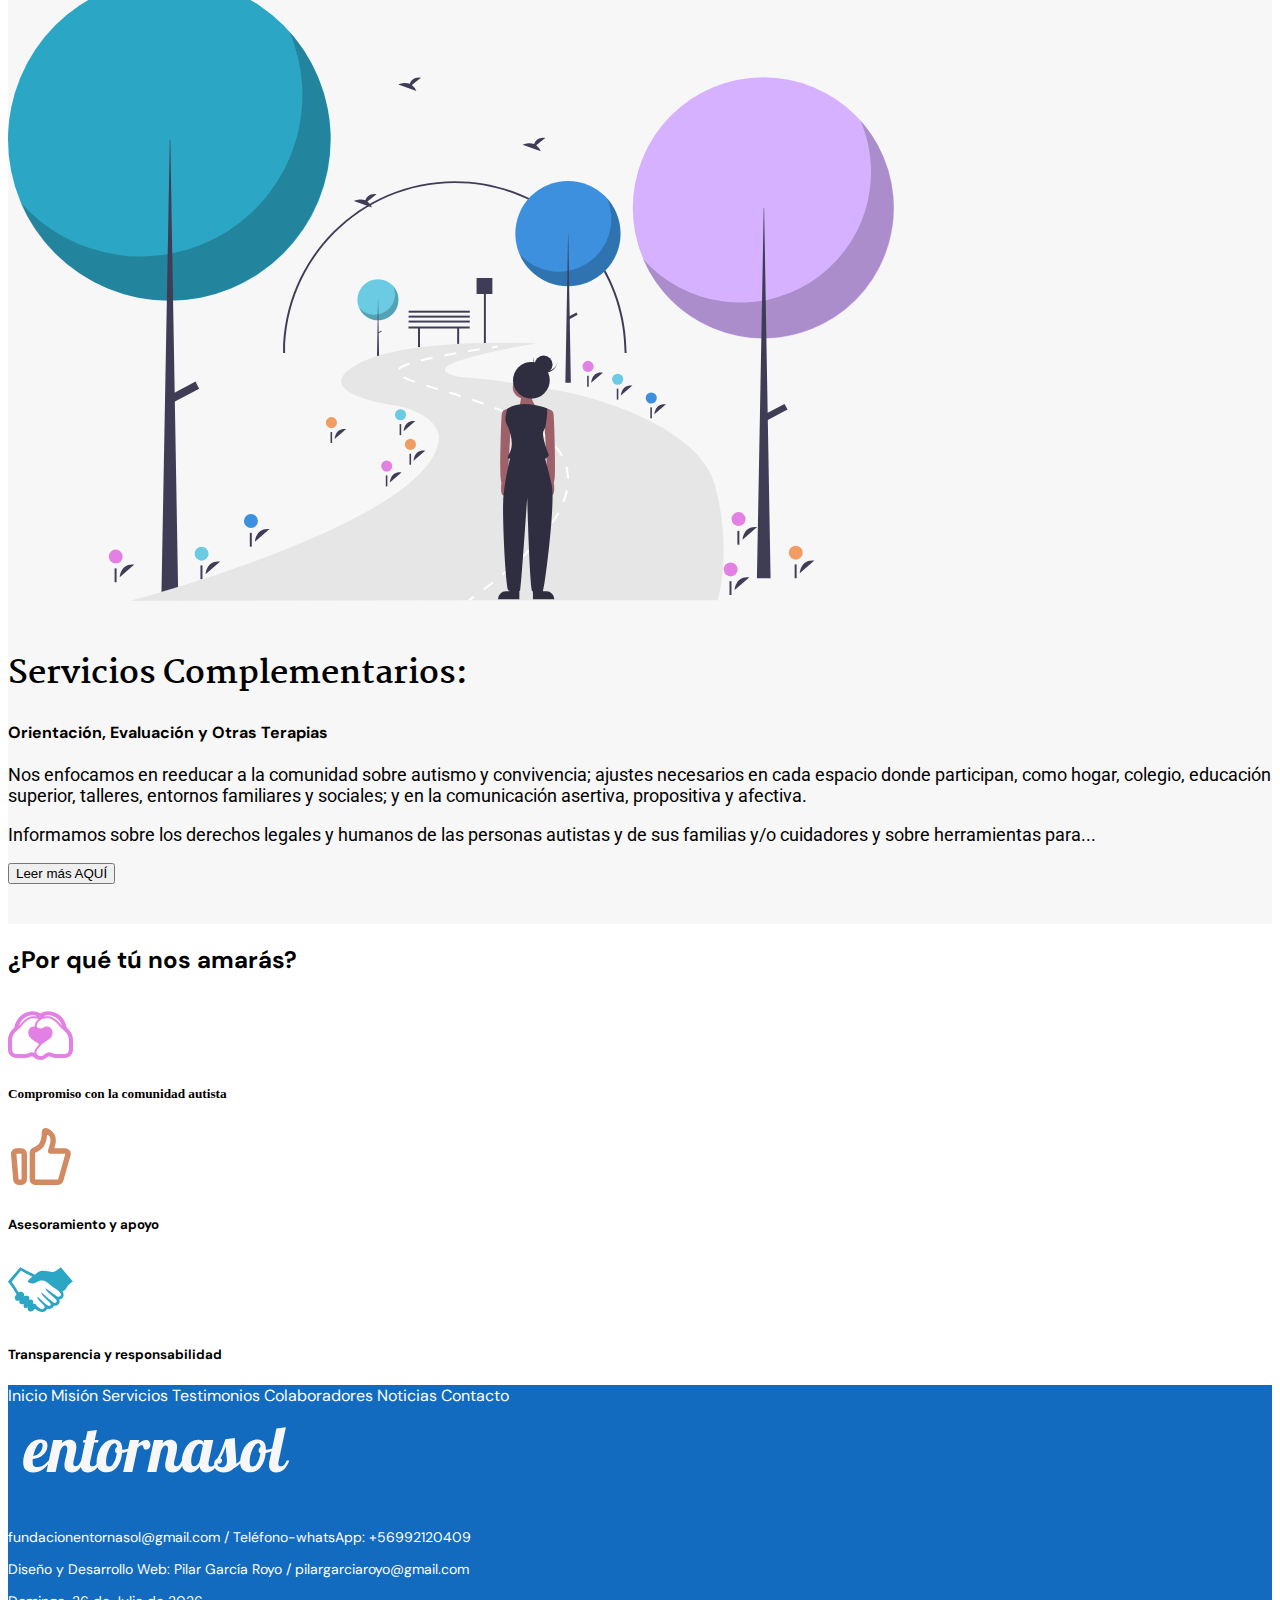
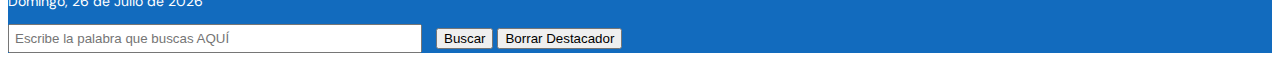
==== commit 82efd4ed: "eliminacion archivo html search" ====
--- a/index.html
+++ b/index.html
@@ -24,7 +24,8 @@
   <link rel="stylesheet" href="./assets/css/styles.css">
 </head>
 
-<body>
+<body id="buscadorFinal">
+ 
   <header>
     <nav class="navbar navbar-expand-lg fixed-top navbar-light bg-light">
       <div class="container-fluid">
@@ -118,15 +119,6 @@
                 <li><a class="dropdown-item" href="contacto.html#formulario-contacto">Formulario</a></li>
                 <!-- <li><a class="dropdown-item" href="#">Opiniones</a></li> -->
                 <li><a class="dropdown-item" href="contacto.html#mapa-contacto">Ubicación</a></li>
-              </ul>
-            </li>
-            <li class="nav-item dropdown">
-              <a class="nav-link dropdown-toggle" href="search.html" id="navbarDropdown" role="button"
-                data-bs-toggle="dropdown" aria-expanded="false">
-                Buscador
-              </a>
-              <ul class="dropdown-menu" aria-labelledby="navbarDropdown">
-                <li><a class="dropdown-item" href="search.html">Buscador</a></li>
               </ul>
             </li>
           </ul>
@@ -424,10 +416,26 @@
       <p class="texto-reservado-footer text-center">Diseño y Desarrollo Web: Pilar García Royo /
         pilargarciaroyo@gmail.com</p>
       <p id="fecha" class="texto-reservado-footer text-center"></p>
+
+      <section class="container py-5">
+        <div class="row">
+          <div class="col-md-12">
+            <form id="searchForm">
+              <div class="input-group">
+                <input type="text" class="form-control rounded" id="searchInput" placeholder="Escribe la palabra que buscas AQUÍ">
+                <button type="submit" class="btn btn-outline-light rounded mx-3">Buscar</button>
+                <button type="button" class="btn btn-secondary rounded ms-3" id="clearSearch">Borrar Destacador</button>
+              </div>
+            </form>
+          </div>
+        </div>
+      </section>
      
     </div>
   </footer>
 
+  <script src="https://ajax.googleapis.com/ajax/libs/jquery/3.5.1/jquery.min.js"></script>
+  <script src="https://cdnjs.cloudflare.com/ajax/libs/popper.js/1.16.0/umd/popper.min.js"></script>
 
   <script src="https://cdn.jsdelivr.net/npm/bootstrap@5.1.3/dist/js/bootstrap.bundle.min.js"
     integrity="sha384-ka7Sk0Gln4gmtz2MlQnikT1wXgYsOg+OMhuP+IlRH9sENBO0LRn5q+8nbTov4+1p"
--- a/assets/css/styles.css
+++ b/assets/css/styles.css
@@ -252,9 +252,13 @@
   }
 }
 
+.svg-paisaje-servicios {
+  margin-top: 200px;
+  margin-bottom: 200px;
+}
+
 mark {
-  background-color: #3d90de;
-  color: white;
+  background-color: #ffff00;
 }
 
 /* Estilos para tamaños de pantalla móvil */
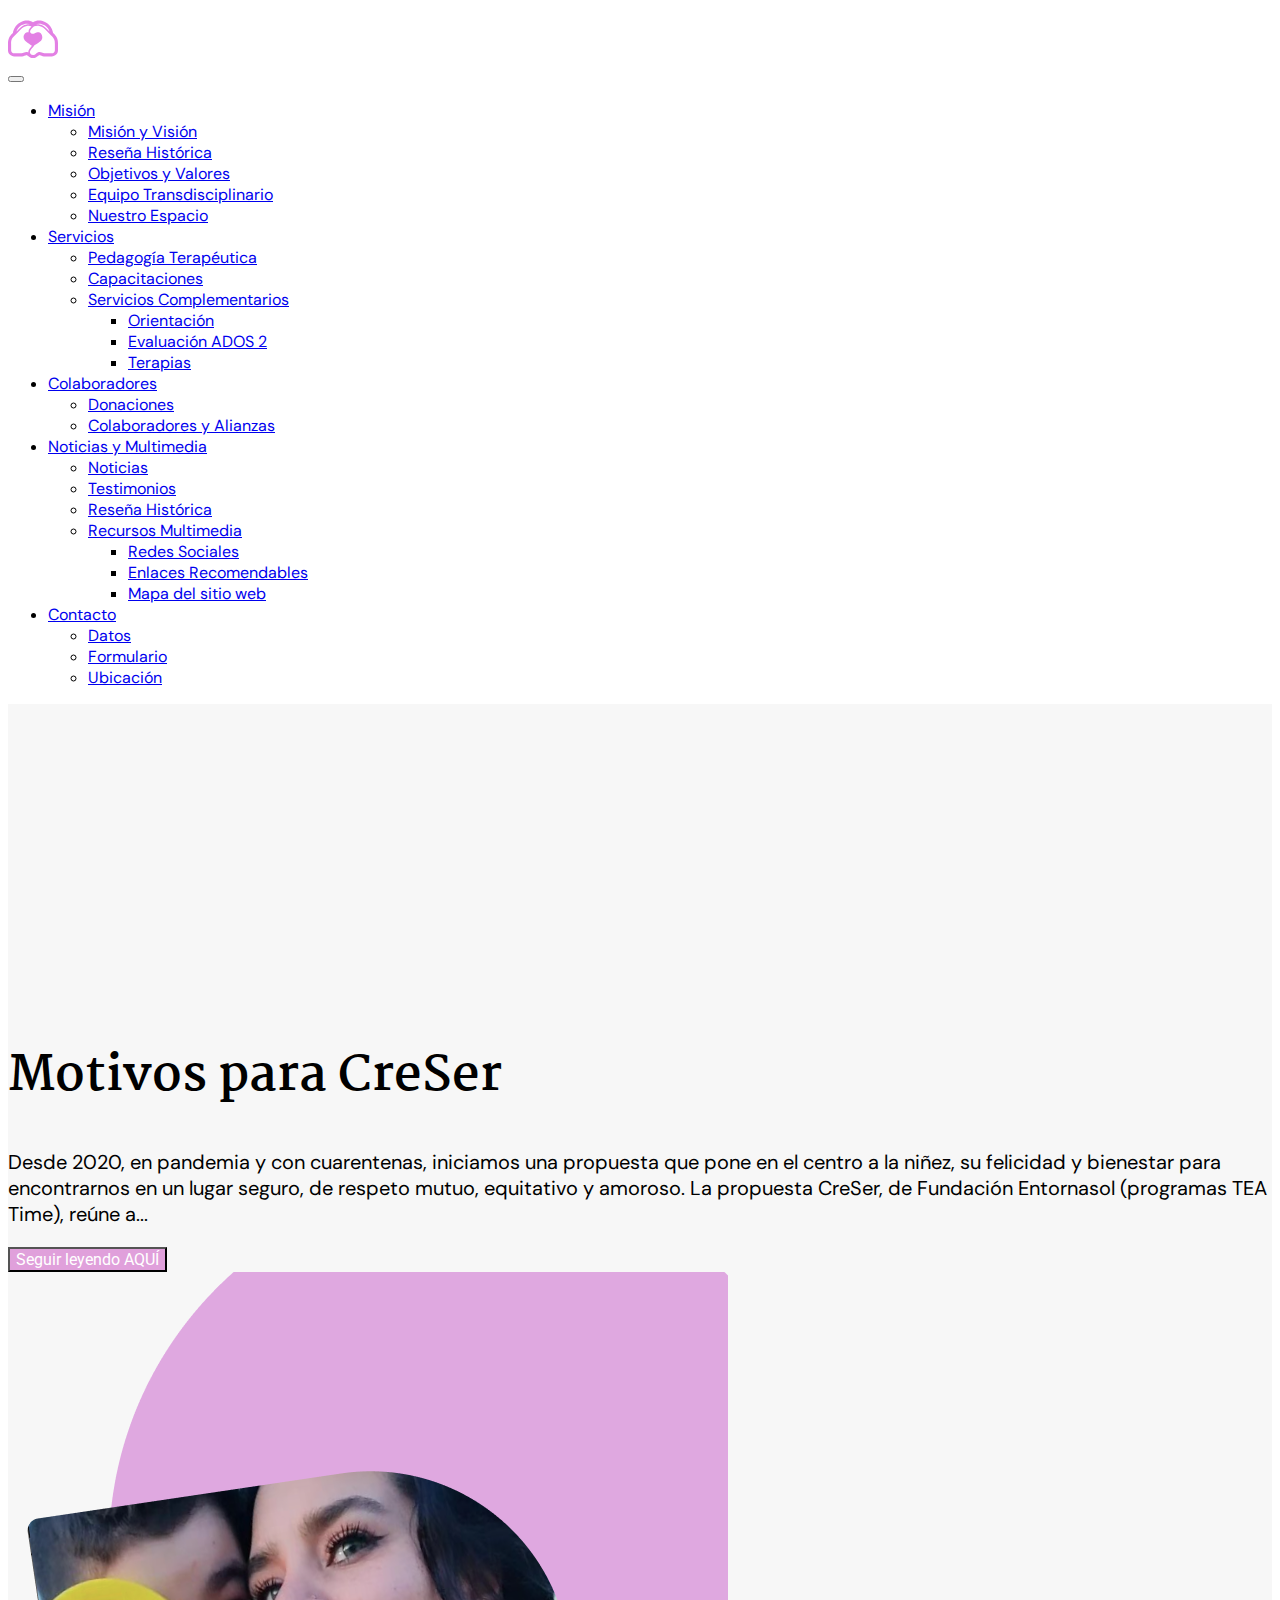
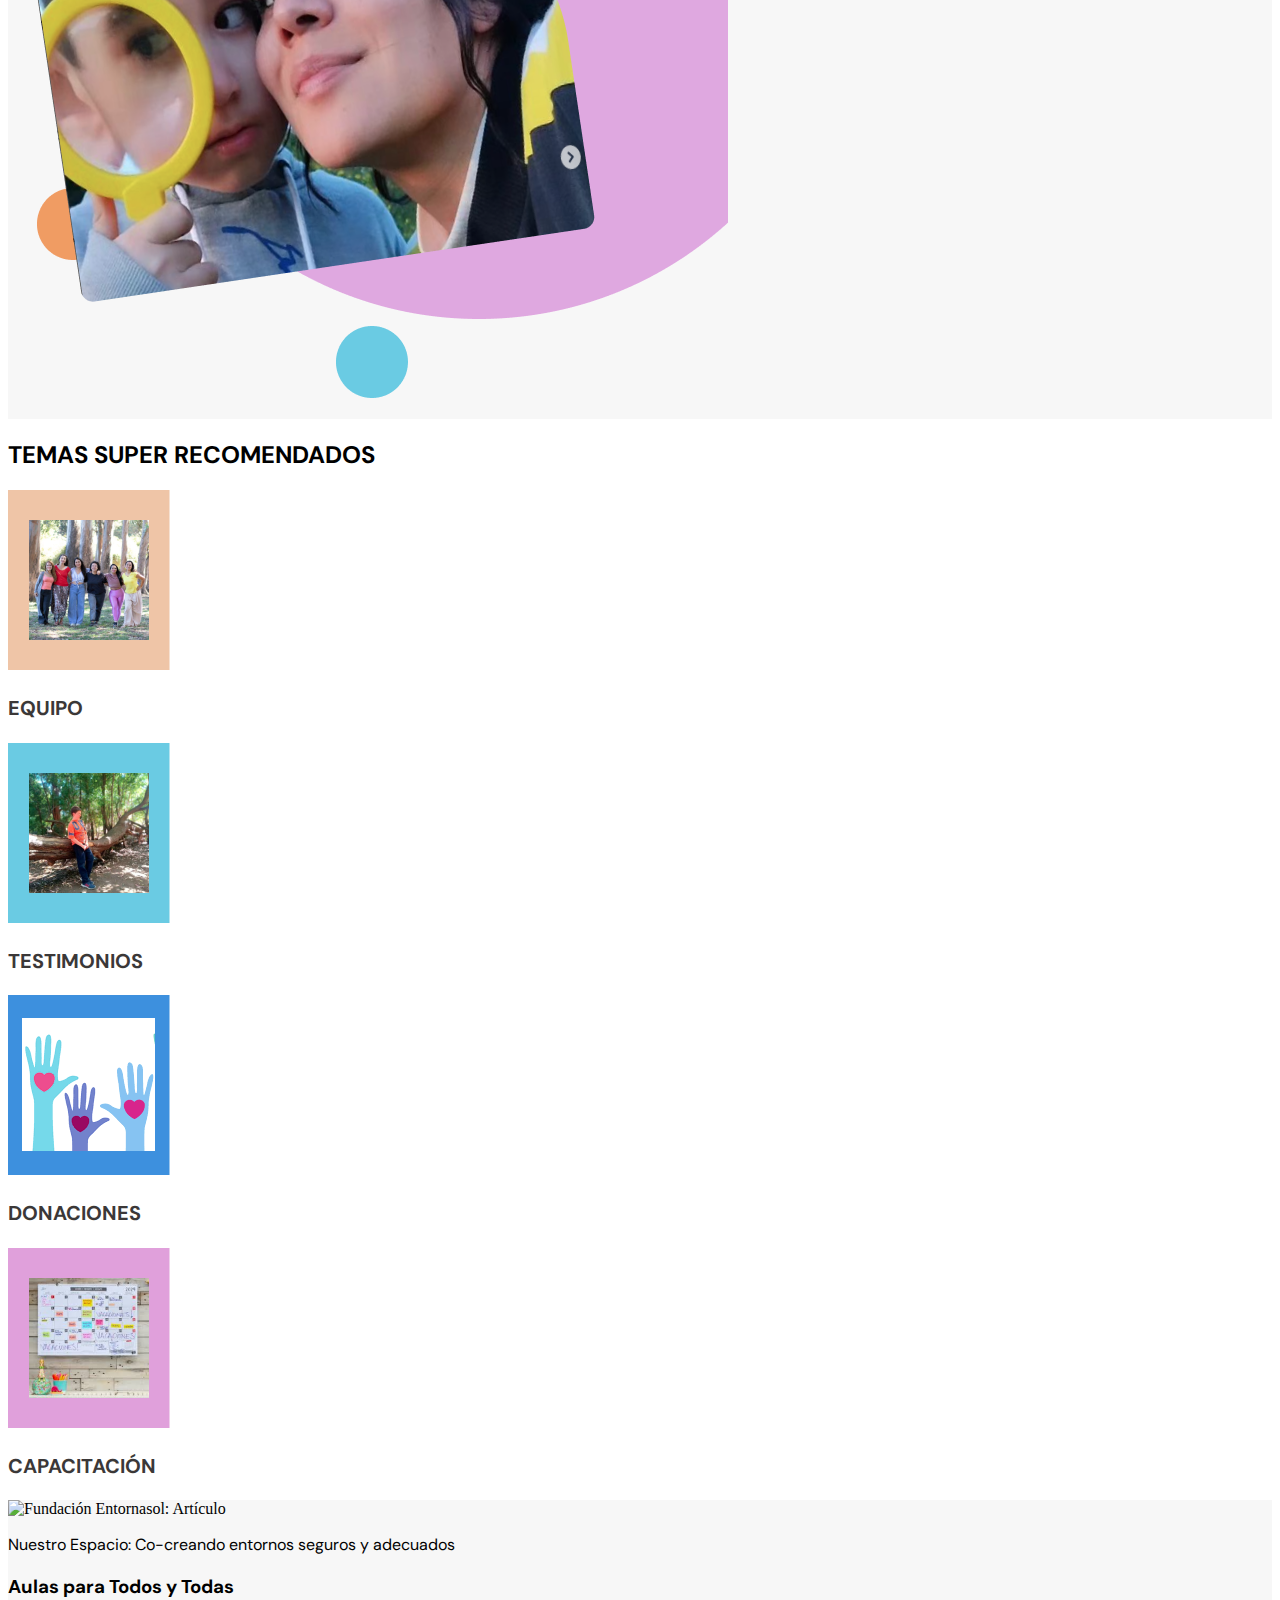
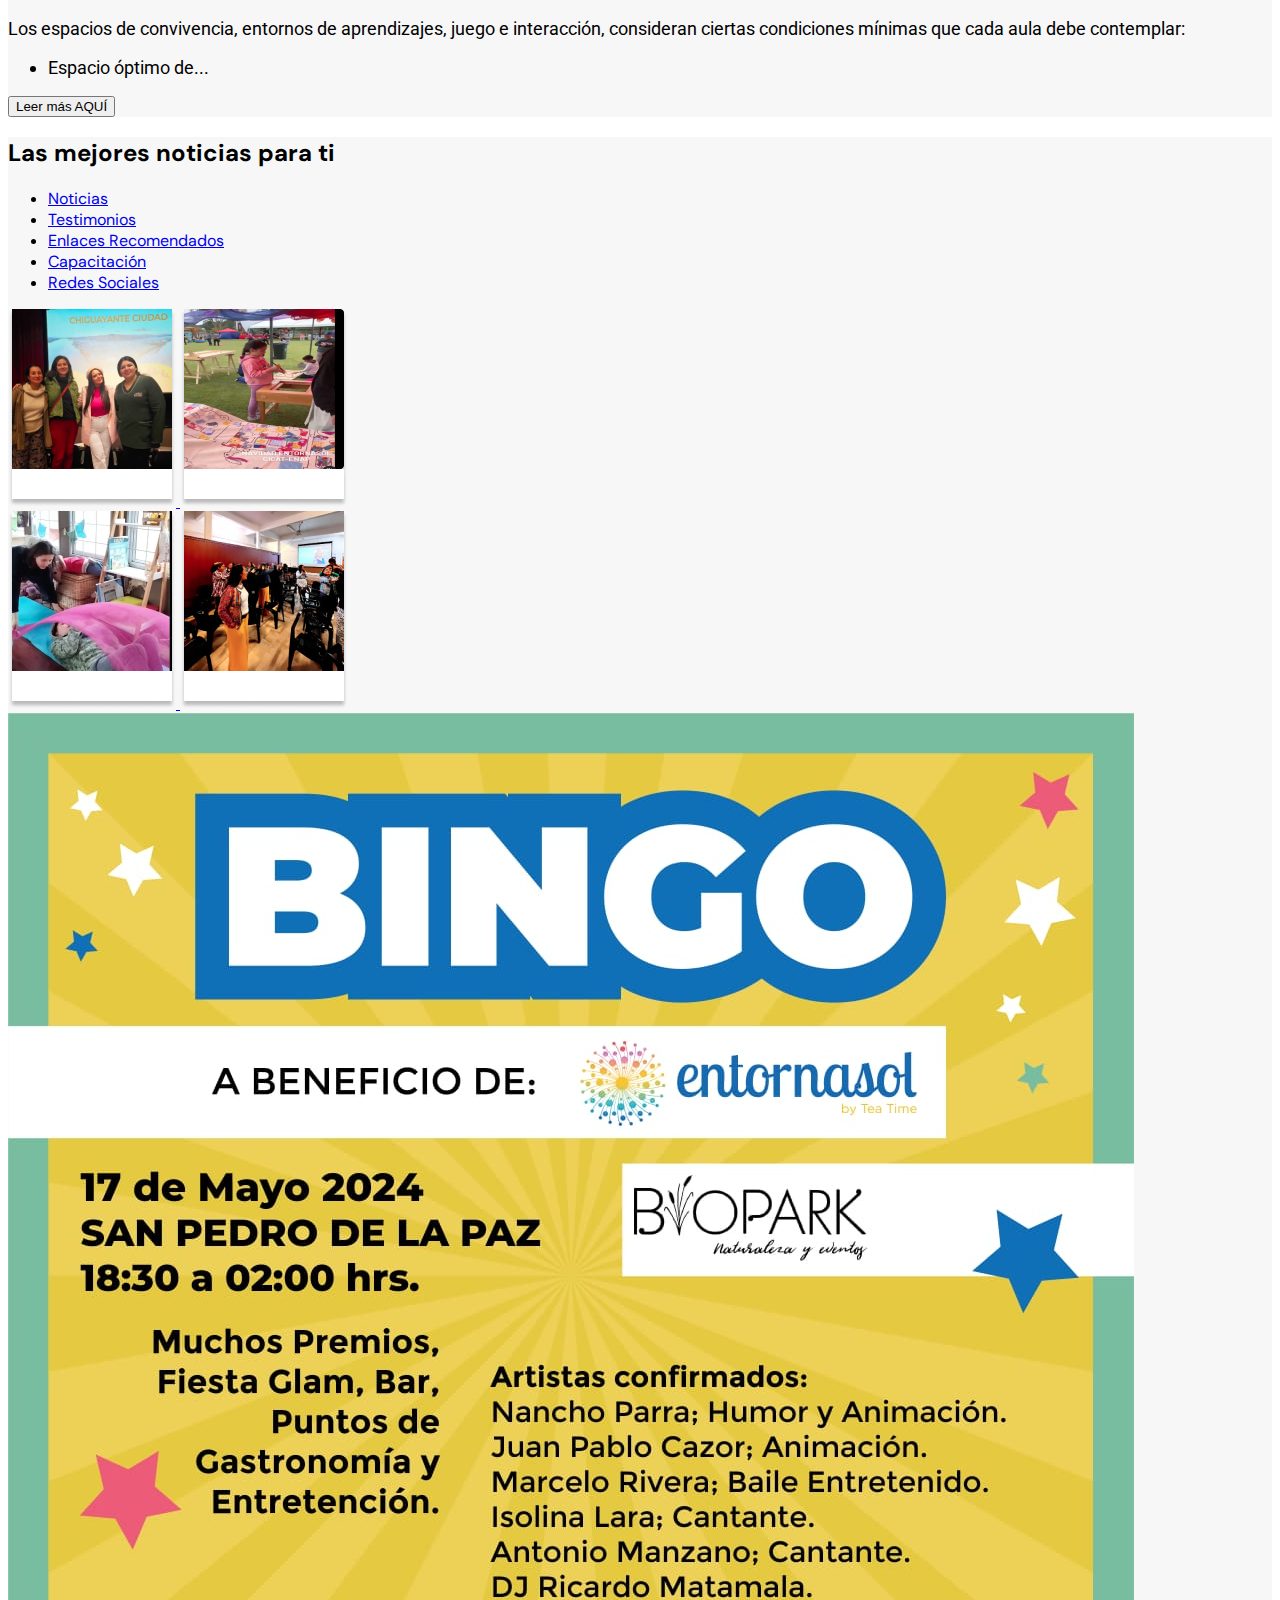
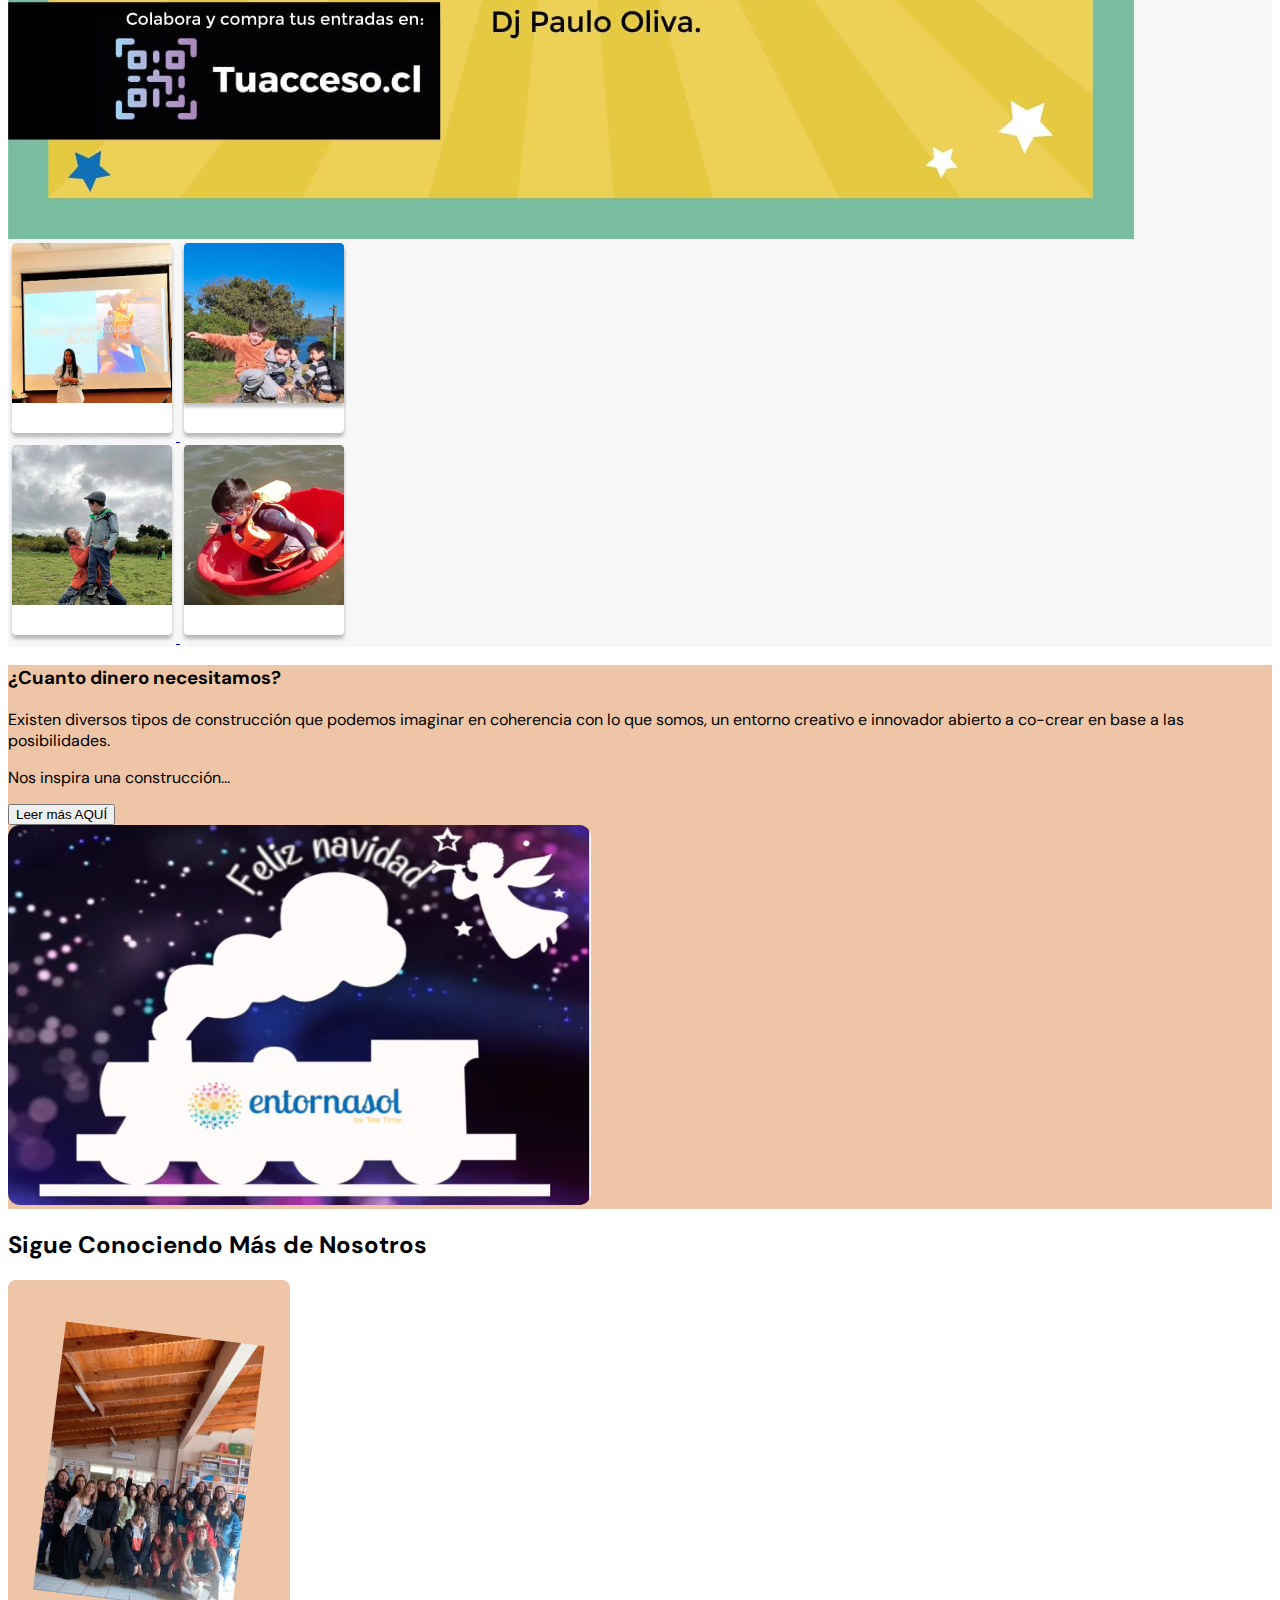
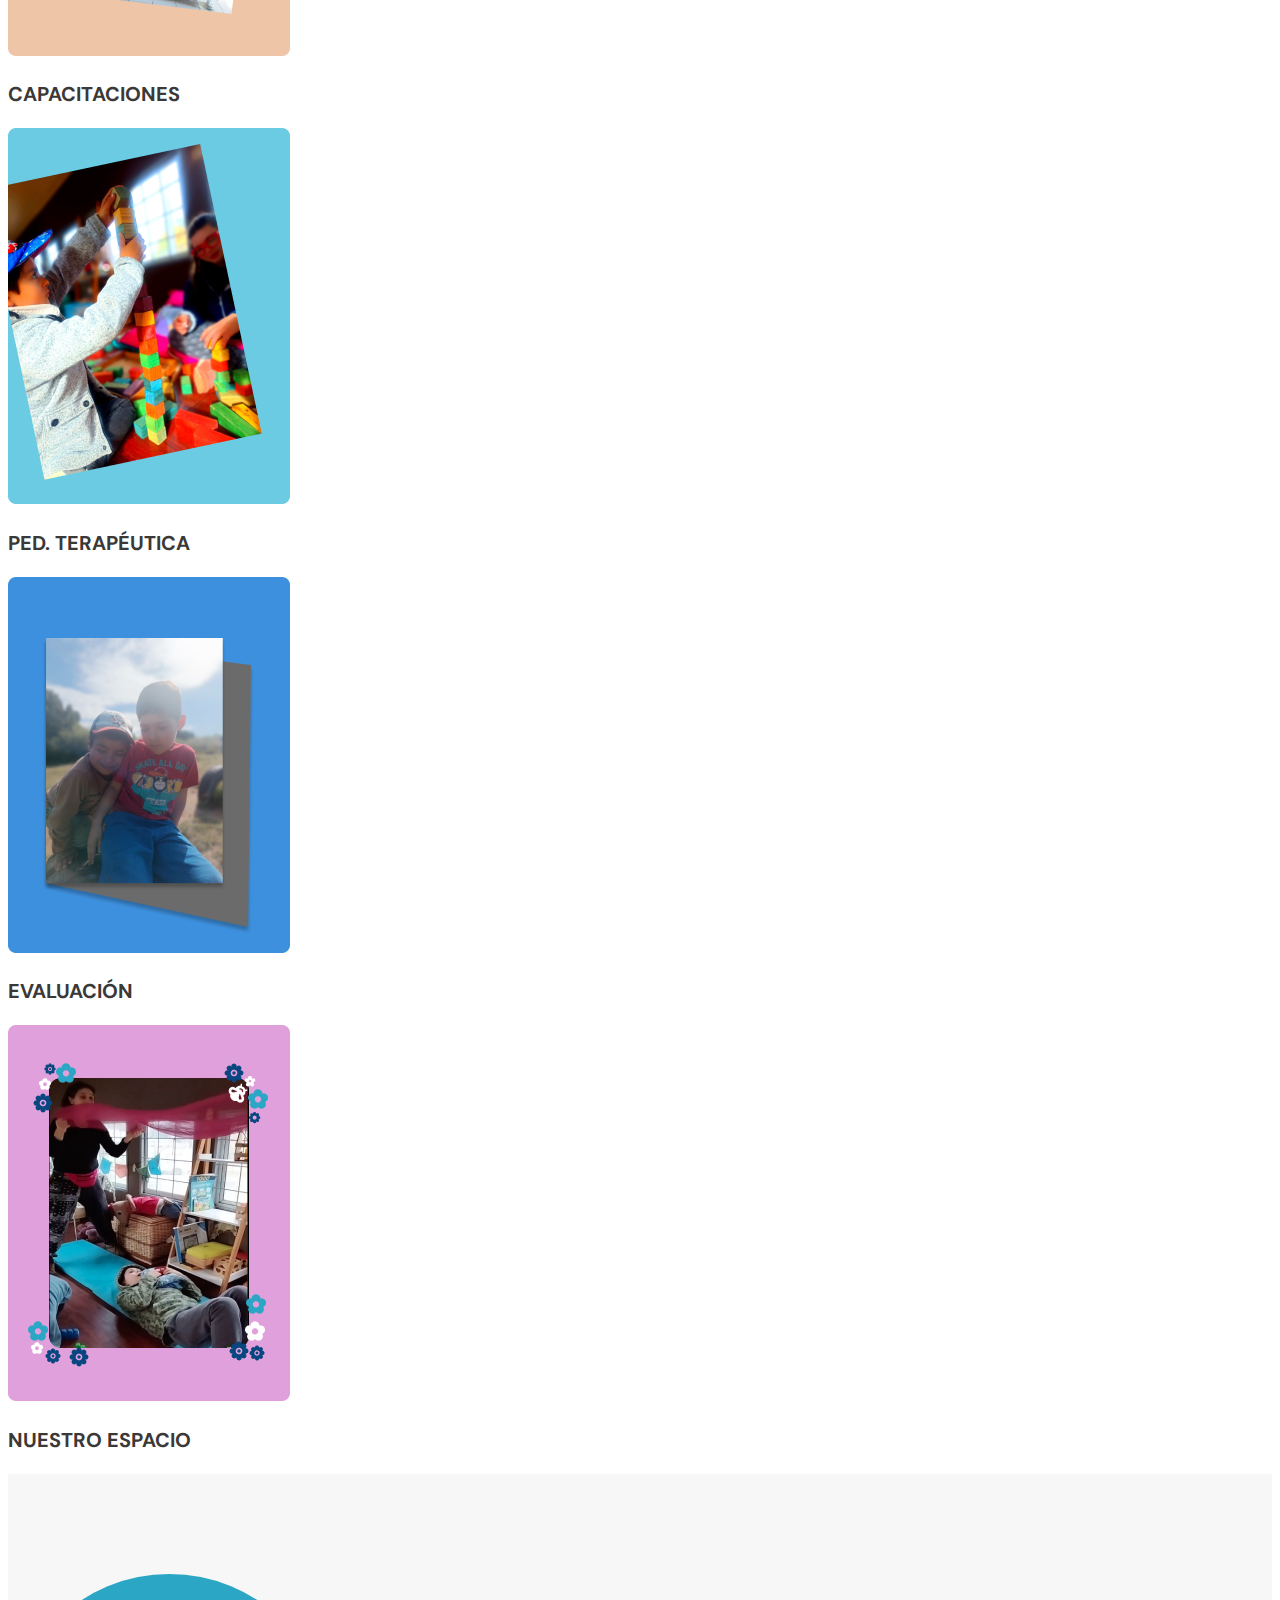
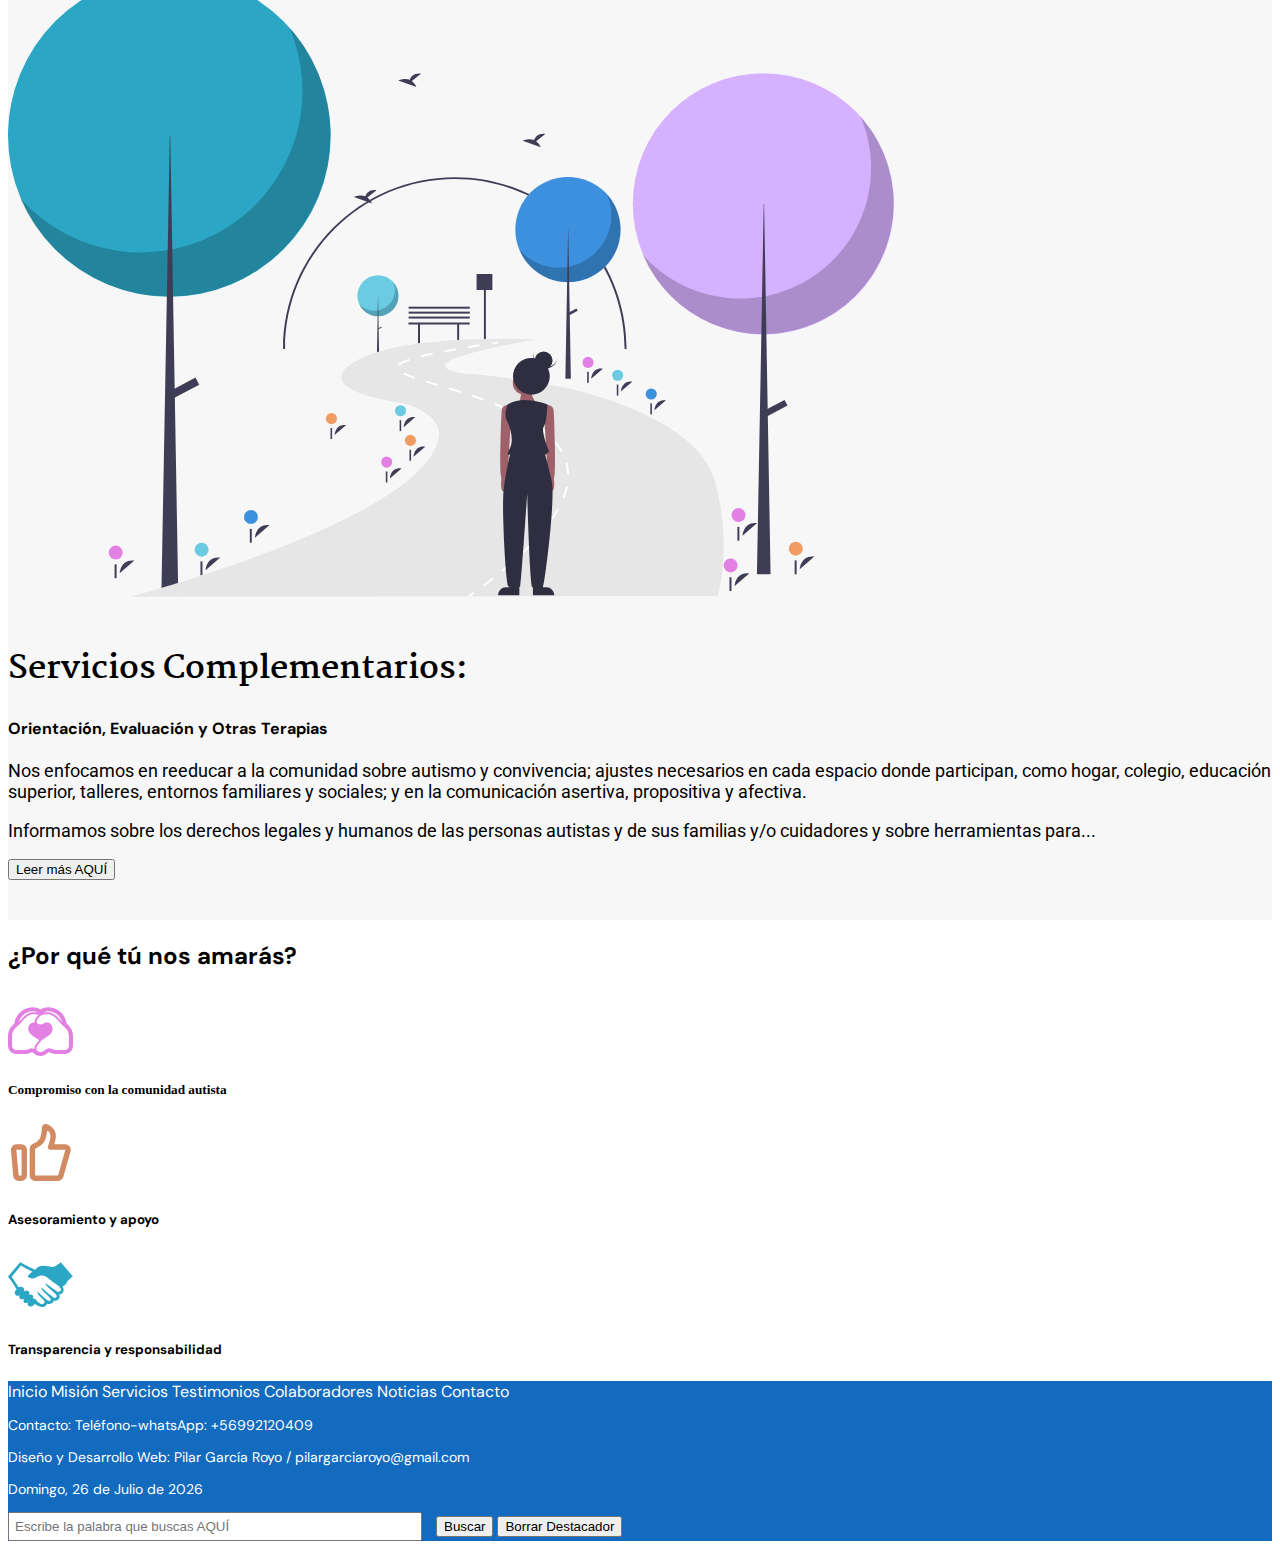
==== commit 40882b1b: "cambios de datos fundacion" ====
--- a/index.html
+++ b/index.html
@@ -7,7 +7,7 @@
   <meta name="description" content="Sitio web Fundación Entornasol para la Divergencia e integración del Autismo">
   <meta name="author" content="Pilar García Royo">
   <link rel="shortcut icon" href="./assets/img/favicon-entornasol.svg" type="image/x-icon">
-  <title>Fundación Entornasol</title>
+  <title>Fundación</title>
   <script src="https://kit.fontawesome.com/6270b52527.js" crossorigin="anonymous"></script>
   <link rel="preconnect" href="https://fonts.googleapis.com">
   <link rel="preconnect" href="https://fonts.gstatic.com" crossorigin>
@@ -31,7 +31,7 @@
       <div class="container-fluid">
         <div class="container" data-bs-toggle="tooltip" data-bs-placement="top" title="INICIO">
           <a class="navbar-brand" href="#">
-            <img src="./assets/img/logo-entornasol.png" alt="logotipo Entornasol" width="200" height="auto">
+            <img src="./assets/img/fluent-emoji-high-contrast_heart-hands.svg" alt="logotipo Entornasol" width="50" height="auto">
           </a>
         </div>
         <button class="navbar-toggler" type="button" data-bs-toggle="collapse" data-bs-target="#navbarSupportedContent"
@@ -401,8 +401,8 @@
       <span class="enlaces-footer"><a href="contacto.html" class="m-3">Contacto</a></span>
     </section>
     <section id="logo-footer" class="text-center mb-5">
-      <a href="#" class="enlaces-logotipo-footer w-100"><img src="./assets/img/logo bg azul logo.svg"
-          alt="Logo blanco"></a>
+      <!-- <a href="#" class="enlaces-logotipo-footer w-100"><img src="./assets/img/logo bg azul logo.svg"
+          alt="Logo blanco"></a> -->
       <div class="text-center">
         <a href="https://www.instagram.com/fundacionentornasol/" target="_blank" rel="noopener noreferrer"><i
             class="fa-brands fa-instagram text-white mx-3"></i></a>
@@ -412,7 +412,7 @@
       </div>
     </section>
     <div class="pb-5">
-      <p class="texto-reservado-footer text-center">fundacionentornasol@gmail.com / Teléfono-whatsApp: +56992120409</p>
+      <p class="texto-reservado-footer text-center">Contacto: Teléfono-whatsApp: +56992120409</p>
       <p class="texto-reservado-footer text-center">Diseño y Desarrollo Web: Pilar García Royo /
         pilargarciaroyo@gmail.com</p>
       <p id="fecha" class="texto-reservado-footer text-center"></p>
